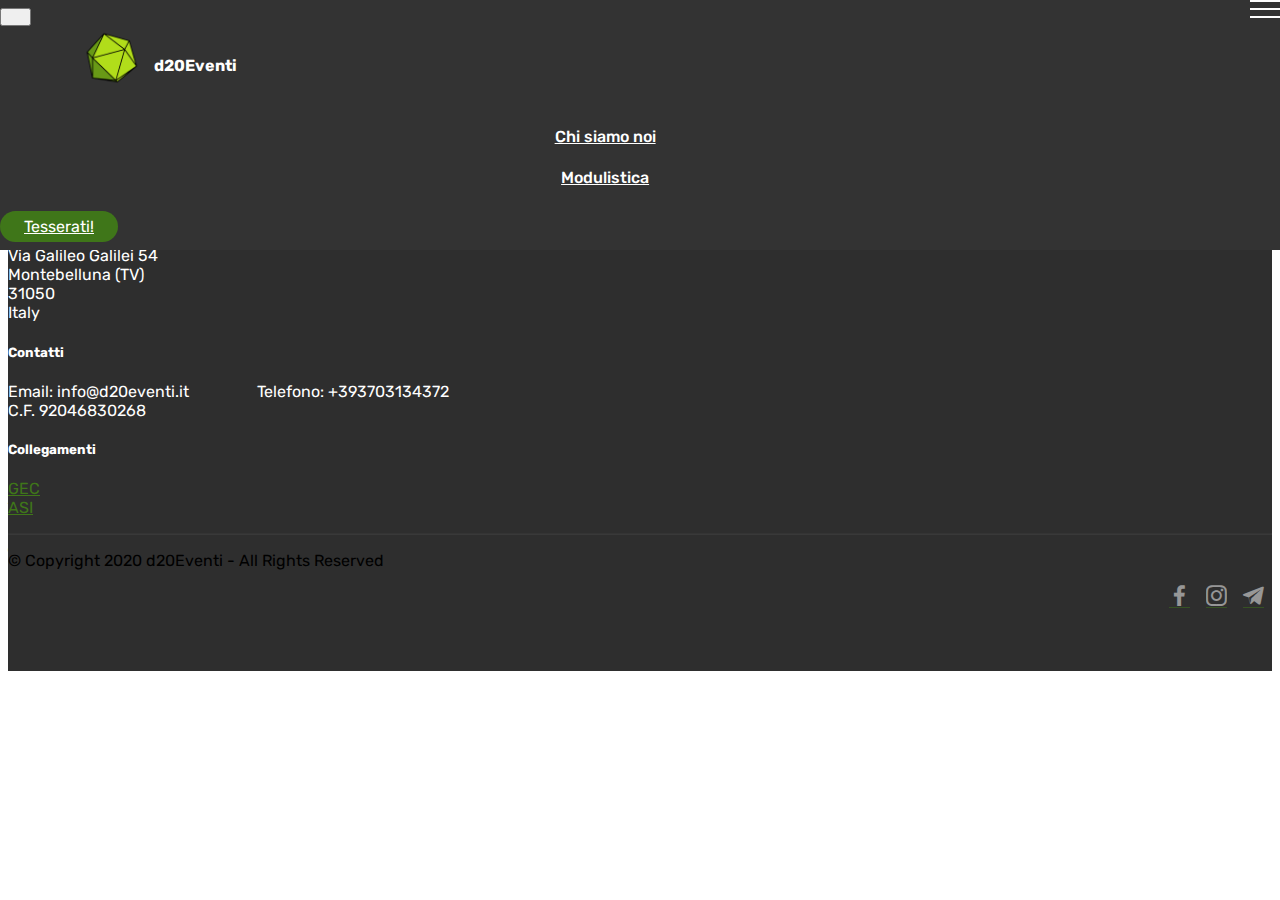
==== chisiamo.html @ 53512206 "Secondo giro" ====
<!DOCTYPE html>
<html  >
<head>
  <!-- Site made with Mobirise Website Builder v4.11.6, https://mobirise.com -->
  <meta charset="UTF-8">
  <meta http-equiv="X-UA-Compatible" content="IE=edge">
  <meta name="generator" content="Mobirise v4.11.6, mobirise.com">
  <meta name="viewport" content="width=device-width, initial-scale=1, minimum-scale=1">
  <link rel="shortcut icon" href="assets/images/favicon-128x128.png" type="image/x-icon">
  <meta name="description" content="I fondatori dell'associazione">
  
  <title>Chi siamo</title>
  <link rel="stylesheet" href="assets/web/assets/mobirise-icons/mobirise-icons.css">
  <link rel="stylesheet" href="assets/bootstrap/css/bootstrap.min.css">
  <link rel="stylesheet" href="assets/bootstrap/css/bootstrap-grid.min.css">
  <link rel="stylesheet" href="assets/bootstrap/css/bootstrap-reboot.min.css">
  <link rel="stylesheet" href="assets/web/assets/gdpr-plugin/gdpr-styles.css">
  <link rel="stylesheet" href="assets/tether/tether.min.css">
  <link rel="stylesheet" href="assets/dropdown/css/style.css">
  <link rel="stylesheet" href="assets/socicon/css/styles.css">
  <link rel="stylesheet" href="assets/theme/css/style.css">
  <link rel="preload" as="style" href="assets/mobirise/css/mbr-additional.css"><link rel="stylesheet" href="assets/mobirise/css/mbr-additional.css" type="text/css">
  
  
  
</head>
<body>
  <section class="menu cid-rOtOmk4y36" once="menu" id="menu1-c">

    

    <nav class="navbar navbar-expand beta-menu navbar-dropdown align-items-center navbar-fixed-top navbar-toggleable-sm">
        <button class="navbar-toggler navbar-toggler-right" type="button" data-toggle="collapse" data-target="#navbarSupportedContent" aria-controls="navbarSupportedContent" aria-expanded="false" aria-label="Toggle navigation">
            <div class="hamburger">
                <span></span>
                <span></span>
                <span></span>
                <span></span>
            </div>
        </button>
        <div class="menu-logo">
            <div class="navbar-brand">
                <span class="navbar-logo">
                    <a href="index.html">
                         <img src="assets/images/favicon-128x128.png" alt="Mobirise" title="" style="height: 3.8rem;">
                    </a>
                </span>
                <span class="navbar-caption-wrap"><a class="navbar-caption text-white display-4" href="index.html">
                        d20Eventi</a></span>
            </div>
        </div>
        <div class="collapse navbar-collapse" id="navbarSupportedContent">
            <ul class="navbar-nav nav-dropdown" data-app-modern-menu="true"><li class="nav-item">
                    <a class="nav-link link text-white display-4" href="chisiamo.html">
                        <span class="mbri-home mbr-iconfont mbr-iconfont-btn"></span>
                        Chi siamo noi</a>
                </li>
                <li class="nav-item dropdown">
                    <a class="nav-link link text-white dropdown-toggle display-4" href="https://mobirise.co" data-toggle="dropdown-submenu" aria-expanded="false"><span class="mbri-file mbr-iconfont mbr-iconfont-btn"></span>
                        
                        Modulistica</a><div class="dropdown-menu"><a class="text-white dropdown-item display-4" href="terms.html">Condizioni di servizio<br></a><a class="text-white dropdown-item display-4" href="policy.html">Privacy Policy</a></div>
                </li></ul>
            <div class="navbar-buttons mbr-section-btn"><a class="btn btn-sm btn-primary display-4" href="https://mobirise.co"><span class="mbri-speed mbr-iconfont mbr-iconfont-btn"></span>
                    
                    Tesserati!</a></div>
        </div>
    </nav>
</section>

<section class="engine"><a href="https://mobirise.info/v">html templates</a></section><section class="cid-rOu14uo75H" id="footer1-e">

    

    

    <div class="container">
        <div class="media-container-row content text-white">
            <div class="col-12 col-md-3">
                <div class="media-wrap">
                    <a href="index.html">
                        <img src="assets/images/favicon-128x128.png" alt="Mobirise" title="">
                    </a>
                </div>
            </div>
            <div class="col-12 col-md-3 mbr-fonts-style display-7">
                <h5 class="pb-3">
                    Indirizzo
                </h5>
                <p class="mbr-text">Via Galileo Galilei 54<br>Montebelluna (TV)<br>31050&nbsp;<br>Italy</p>
            </div>
            <div class="col-12 col-md-3 mbr-fonts-style display-7">
                <h5 class="pb-3">
                    Contatti
                </h5>
                <p class="mbr-text">
                    Email: info@d20eventi.it &nbsp; &nbsp; &nbsp; &nbsp; &nbsp; &nbsp; &nbsp; &nbsp; Telefono: +393703134372
<br>C.F. 92046830268<br></p>
            </div>
            <div class="col-12 col-md-3 mbr-fonts-style display-7">
                <h5 class="pb-3">
                    Collegamenti
                </h5>
                <p class="mbr-text"><a href="https://gec.gg" target="_blank">GEC</a><br><a href="http://www.asinazionale.it/" target="_blank">ASI</a><br></p>
            </div>
        </div>
        <div class="footer-lower">
            <div class="media-container-row">
                <div class="col-sm-12">
                    <hr>
                </div>
            </div>
            <div class="media-container-row mbr-white">
                <div class="col-sm-6 copyright">
                    <p class="mbr-text mbr-fonts-style display-7">
                        © Copyright 2020 d20Eventi - All Rights Reserved
                    </p>
                </div>
                <div class="col-md-6">
                    <div class="social-list align-right">
                        <div class="soc-item">
                            <a href="https://facebook.com/d20Eventi" target="_blank">
                                <span class="mbr-iconfont mbr-iconfont-social socicon-facebook socicon"></span>
                            </a>
                        </div>
                        <div class="soc-item">
                            <a href="https://www.instagram.com/d20eventi" target="_blank">
                                <span class="mbr-iconfont mbr-iconfont-social socicon-instagram socicon"></span>
                            </a>
                        </div>
                        <div class="soc-item">
                            <a href="https://t.me/d20eventi" target="_blank">
                                <span class="mbr-iconfont mbr-iconfont-social socicon-telegram socicon"></span>
                            </a>
                        </div>
                        
                        
                        
                    </div>
                </div>
            </div>
        </div>
    </div>
</section>


  <script src="assets/web/assets/jquery/jquery.min.js"></script>
  <script src="assets/popper/popper.min.js"></script>
  <script src="assets/bootstrap/js/bootstrap.min.js"></script>
  <script src="assets/tether/tether.min.js"></script>
  <script src="assets/web/assets/cookies-alert-plugin/cookies-alert-core.js"></script>
  <script src="assets/web/assets/cookies-alert-plugin/cookies-alert-script.js"></script>
  <script src="assets/smoothscroll/smooth-scroll.js"></script>
  <script src="assets/dropdown/js/nav-dropdown.js"></script>
  <script src="assets/dropdown/js/navbar-dropdown.js"></script>
  <script src="assets/touchswipe/jquery.touch-swipe.min.js"></script>
  <script src="assets/theme/js/script.js"></script>
  
  
<input name="cookieData" type="hidden" data-cookie-customDialogSelector='null' data-cookie-colorText='#424a4d' data-cookie-colorBg='rgba(234, 239, 241, 0.99)' data-cookie-textButton='Accetta' data-cookie-colorButton='' data-cookie-colorLink='#5fba21' data-cookie-underlineLink='true' data-cookie-text="Continuando accetti le nostre <a href='terms.html'>condizioni di servizio</a> e <a href='policy.html'>Privacy Policy</a>.">
  </body>
</html>
---- assets/web/assets/gdpr-plugin/gdpr-styles.css ----
.gdpr-block {
    padding: 10px;
    font-size: 14px;
    display: block;
    width: 100%;
    text-align: center;
}
.gdpr-block.covert {
	display: none;
}
.textGDPR {
    position: relative;
}
.gdpr-block label span.textGDPR input[name='gdpr']{
    width: 15px;
    height: 15px;
    margin: 0;
    position: absolute;
    top: 2px;
    left: -20px;
}
.gdpr-block label {
    color: #a7a7a7;
    vertical-align: middle;
    user-select: none;
    margin-bottom: 0;
}
---- assets/dropdown/css/style.css ----
.navbar-dropdown {
  left: 0;
  padding: 0;
  position: absolute;
  right: 0;
  top: 0;
  transition: all 0.45s ease;
  z-index: 1030;
  background: #282828; }
  .navbar-dropdown .navbar-logo {
    margin-right: 0.8rem;
    transition: margin 0.3s ease-in-out;
    vertical-align: middle; }
    .navbar-dropdown .navbar-logo img {
      height: 3.125rem;
      transition: all 0.3s ease-in-out; }
    .navbar-dropdown .navbar-logo.mbr-iconfont {
      font-size: 3.125rem;
      line-height: 3.125rem; }
  .navbar-dropdown .navbar-caption {
    font-weight: 700;
    white-space: normal;
    vertical-align: -4px;
    line-height: 3.125rem !important; }
    .navbar-dropdown .navbar-caption, .navbar-dropdown .navbar-caption:hover {
      color: inherit;
      text-decoration: none; }
  .navbar-dropdown .mbr-iconfont + .navbar-caption {
    vertical-align: -1px; }
  .navbar-dropdown.navbar-fixed-top {
    position: fixed; }
  .navbar-dropdown .navbar-brand span {
    vertical-align: -4px; }
  .navbar-dropdown.bg-color.transparent {
    background: none; }
  .navbar-dropdown.navbar-short .navbar-brand {
    padding: 0.625rem 0; }
    .navbar-dropdown.navbar-short .navbar-brand span {
      vertical-align: -1px; }
  .navbar-dropdown.navbar-short .navbar-caption {
    line-height: 2.375rem !important;
    vertical-align: -2px; }
  .navbar-dropdown.navbar-short .navbar-logo {
    margin-right: 0.5rem; }
    .navbar-dropdown.navbar-short .navbar-logo img {
      height: 2.375rem; }
    .navbar-dropdown.navbar-short .navbar-logo.mbr-iconfont {
      font-size: 2.375rem;
      line-height: 2.375rem; }
  .navbar-dropdown.navbar-short .mbr-table-cell {
    height: 3.625rem; }
  .navbar-dropdown .navbar-close {
    left: 0.6875rem;
    position: fixed;
    top: 0.75rem;
    z-index: 1000; }
  .navbar-dropdown .hamburger-icon {
    content: "";
    display: inline-block;
    vertical-align: middle;
    width: 16px;
    -webkit-box-shadow: 0 -6px 0 1px #282828,0 0 0 1px #282828,0 6px 0 1px #282828;
    -moz-box-shadow: 0 -6px 0 1px #282828,0 0 0 1px #282828,0 6px 0 1px #282828;
    box-shadow: 0 -6px 0 1px #282828,0 0 0 1px #282828,0 6px 0 1px #282828; }

.dropdown-menu .dropdown-toggle[data-toggle="dropdown-submenu"]::after {
  border-bottom: 0.35em solid transparent;
  border-left: 0.35em solid;
  border-right: 0;
  border-top: 0.35em solid transparent;
  margin-left: 0.3rem; }

.dropdown-menu .dropdown-item:focus {
  outline: 0; }

.nav-dropdown {
  font-size: 0.75rem;
  font-weight: 500;
  height: auto !important; }
  .nav-dropdown .nav-btn {
    padding-left: 1rem; }
  .nav-dropdown .link {
    margin: .667em 1.667em;
    font-weight: 500;
    padding: 0;
    transition: color .2s ease-in-out; }
    .nav-dropdown .link.dropdown-toggle {
      margin-right: 2.583em; }
      .nav-dropdown .link.dropdown-toggle::after {
        margin-left: .25rem;
        border-top: 0.35em solid;
        border-right: 0.35em solid transparent;
        border-left: 0.35em solid transparent;
        border-bottom: 0; }
      .nav-dropdown .link.dropdown-toggle[aria-expanded="true"] {
        margin: 0;
        padding: 0.667em 3.263em  0.667em 1.667em; }
  .nav-dropdown .link::after,
  .nav-dropdown .dropdown-item::after {
    color: inherit; }
  .nav-dropdown .btn {
    font-size: 0.75rem;
    font-weight: 700;
    letter-spacing: 0;
    margin-bottom: 0;
    padding-left: 1.25rem;
    padding-right: 1.25rem; }
  .nav-dropdown .dropdown-menu {
    border-radius: 0;
    border: 0;
    left: 0;
    margin: 0;
    padding-bottom: 1.25rem;
    padding-top: 1.25rem;
    position: relative; }
  .nav-dropdown .dropdown-submenu {
    margin-left: 0.125rem;
    top: 0; }
  .nav-dropdown .dropdown-item {
    font-weight: 500;
    line-height: 2;
    padding: 0.3846em 4.615em 0.3846em 1.5385em;
    position: relative;
    transition: color .2s ease-in-out, background-color .2s ease-in-out; }
    .nav-dropdown .dropdown-item::after {
      margin-top: -0.3077em;
      position: absolute;
      right: 1.1538em;
      top: 50%; }
    .nav-dropdown .dropdown-item:focus, .nav-dropdown .dropdown-item:hover {
      background: none; }

@media (max-width: 767px) {
  .nav-dropdown.navbar-toggleable-sm {
    bottom: 0;
    display: none;
    left: 0;
    overflow-x: hidden;
    position: fixed;
    top: 0;
    transform: translateX(-100%);
    -ms-transform: translateX(-100%);
    -webkit-transform: translateX(-100%);
    width: 18.75rem;
    z-index: 999; } }
.nav-dropdown.navbar-toggleable-xl {
  bottom: 0;
  display: none;
  left: 0;
  overflow-x: hidden;
  position: fixed;
  top: 0;
  transform: translateX(-100%);
  -ms-transform: translateX(-100%);
  -webkit-transform: translateX(-100%);
  width: 18.75rem;
  z-index: 999; }

.nav-dropdown-sm {
  display: block !important;
  overflow-x: hidden;
  overflow: auto;
  padding-top: 3.875rem; }
  .nav-dropdown-sm::after {
    content: "";
    display: block;
    height: 3rem;
    width: 100%; }
  .nav-dropdown-sm.collapse.in ~ .navbar-close {
    display: block !important; }
  .nav-dropdown-sm.collapsing, .nav-dropdown-sm.collapse.in {
    transform: translateX(0);
    -ms-transform: translateX(0);
    -webkit-transform: translateX(0);
    transition: all 0.25s ease-out;
    -webkit-transition: all 0.25s ease-out;
    background: #282828; }
  .nav-dropdown-sm.collapsing[aria-expanded="false"] {
    transform: translateX(-100%);
    -ms-transform: translateX(-100%);
    -webkit-transform: translateX(-100%); }
  .nav-dropdown-sm .nav-item {
    display: block;
    margin-left: 0 !important;
    padding-left: 0; }
  .nav-dropdown-sm .link,
  .nav-dropdown-sm .dropdown-item {
    border-top: 1px dotted rgba(255, 255, 255, 0.1);
    font-size: 0.8125rem;
    line-height: 1.6;
    margin: 0 !important;
    padding: 0.875rem 2.4rem 0.875rem 1.5625rem !important;
    position: relative;
    white-space: normal; }
    .nav-dropdown-sm .link:focus, .nav-dropdown-sm .link:hover,
    .nav-dropdown-sm .dropdown-item:focus,
    .nav-dropdown-sm .dropdown-item:hover {
      background: rgba(0, 0, 0, 0.2) !important;
      color: #c0a375; }
  .nav-dropdown-sm .nav-btn {
    position: relative;
    padding: 1.5625rem 1.5625rem 0 1.5625rem; }
    .nav-dropdown-sm .nav-btn::before {
      border-top: 1px dotted rgba(255, 255, 255, 0.1);
      content: "";
      left: 0;
      position: absolute;
      top: 0;
      width: 100%; }
    .nav-dropdown-sm .nav-btn + .nav-btn {
      padding-top: 0.625rem; }
      .nav-dropdown-sm .nav-btn + .nav-btn::before {
        display: none; }
  .nav-dropdown-sm .btn {
    padding: 0.625rem 0; }
  .nav-dropdown-sm .dropdown-toggle[data-toggle="dropdown-submenu"]::after {
    margin-left: .25rem;
    border-top: 0.35em solid;
    border-right: 0.35em solid transparent;
    border-left: 0.35em solid transparent;
    border-bottom: 0; }
  .nav-dropdown-sm .dropdown-toggle[data-toggle="dropdown-submenu"][aria-expanded="true"]::after {
    border-top: 0;
    border-right: 0.35em solid transparent;
    border-left: 0.35em solid transparent;
    border-bottom: 0.35em solid; }
  .nav-dropdown-sm .dropdown-menu {
    margin: 0;
    padding: 0;
    position: relative;
    top: 0;
    left: 0;
    width: 100%;
    border: 0;
    float: none;
    border-radius: 0;
    background: none; }
  .nav-dropdown-sm .dropdown-submenu {
    left: 100%;
    margin-left: 0.125rem;
    margin-top: -1.25rem;
    top: 0; }

.navbar-toggleable-sm .nav-dropdown .dropdown-menu {
  position: absolute; }

.navbar-toggleable-sm .nav-dropdown .dropdown-submenu {
  left: 100%;
  margin-left: 0.125rem;
  margin-top: -1.25rem;
  top: 0; }

.navbar-toggleable-sm.opened .nav-dropdown .dropdown-menu {
  position: relative; }

.navbar-toggleable-sm.opened .nav-dropdown .dropdown-submenu {
  left: 0;
  margin-left: 00rem;
  margin-top: 0rem;
  top: 0; }

.is-builder .nav-dropdown.collapsing {
  transition: none !important; }

/*# sourceMappingURL=style.css.map */
---- assets/socicon/css/styles.css ----
@charset "UTF-8";

@font-face {
  font-family: "socicon";
  src:url("../fonts/socicon.eot");
  src:url("../fonts/socicon.eot?#iefix") format("embedded-opentype"),
    url("../fonts/socicon.woff") format("woff"),
    url("../fonts/socicon.ttf") format("truetype"),
    url("../fonts/socicon.svg#socicon") format("svg");
  font-weight: normal;
  font-style: normal;
  font-display:swap;
}

[data-icon]:before {
  font-family: "socicon" !important;
  content: attr(data-icon);
  font-style: normal !important;
  font-weight: normal !important;
  font-variant: normal !important;
  text-transform: none !important;
  speak: none;
  line-height: 1;
  -webkit-font-smoothing: antialiased;
  -moz-osx-font-smoothing: grayscale;
}

[class^="socicon-"]:before,
[class*=" socicon-"]:before {
  font-family: "socicon" !important;
  font-style: normal !important;
  font-weight: normal !important;
  font-variant: normal !important;
  text-transform: none !important;
  speak: none;
  line-height: 1;
  -webkit-font-smoothing: antialiased;
  -moz-osx-font-smoothing: grayscale;
}

.socicon-modelmayhem:before {
  content: "\e000";
}
.socicon-mixcloud:before {
  content: "\e001";
}
.socicon-drupal:before {
  content: "\e002";
}
.socicon-swarm:before {
  content: "\e003";
}
.socicon-istock:before {
  content: "\e004";
}
.socicon-yammer:before {
  content: "\e005";
}
.socicon-ello:before {
  content: "\e006";
}
.socicon-stackoverflow:before {
  content: "\e007";
}
.socicon-persona:before {
  content: "\e008";
}
.socicon-triplej:before {
  content: "\e009";
}
.socicon-houzz:before {
  content: "\e00a";
}
.socicon-rss:before {
  content: "\e00b";
}
.socicon-paypal:before {
  content: "\e00c";
}
.socicon-odnoklassniki:before {
  content: "\e00d";
}
.socicon-airbnb:before {
  content: "\e00e";
}
.socicon-periscope:before {
  content: "\e00f";
}
.socicon-outlook:before {
  content: "\e010";
}
.socicon-coderwall:before {
  content: "\e011";
}
.socicon-tripadvisor:before {
  content: "\e012";
}
.socicon-appnet:before {
  content: "\e013";
}
.socicon-goodreads:before {
  content: "\e014";
}
.socicon-tripit:before {
  content: "\e015";
}
.socicon-lanyrd:before {
  content: "\e016";
}
.socicon-slideshare:before {
  content: "\e017";
}
.socicon-buffer:before {
  content: "\e018";
}
.socicon-disqus:before {
  content: "\e019";
}
.socicon-vkontakte:before {
  content: "\e01a";
}
.socicon-whatsapp:before {
  content: "\e01b";
}
.socicon-patreon:before {
  content: "\e01c";
}
.socicon-storehouse:before {
  content: "\e01d";
}
.socicon-pocket:before {
  content: "\e01e";
}
.socicon-mail:before {
  content: "\e01f";
}
.socicon-blogger:before {
  content: "\e020";
}
.socicon-technorati:before {
  content: "\e021";
}
.socicon-reddit:before {
  content: "\e022";
}
.socicon-dribbble:before {
  content: "\e023";
}
.socicon-stumbleupon:before {
  content: "\e024";
}
.socicon-digg:before {
  content: "\e025";
}
.socicon-envato:before {
  content: "\e026";
}
.socicon-behance:before {
  content: "\e027";
}
.socicon-delicious:before {
  content: "\e028";
}
.socicon-deviantart:before {
  content: "\e029";
}
.socicon-forrst:before {
  content: "\e02a";
}
.socicon-play:before {
  content: "\e02b";
}
.socicon-zerply:before {
  content: "\e02c";
}
.socicon-wikipedia:before {
  content: "\e02d";
}
.socicon-apple:before {
  content: "\e02e";
}
.socicon-flattr:before {
  content: "\e02f";
}
.socicon-github:before {
  content: "\e030";
}
.socicon-renren:before {
  content: "\e031";
}
.socicon-friendfeed:before {
  content: "\e032";
}
.socicon-newsvine:before {
  content: "\e033";
}
.socicon-identica:before {
  content: "\e034";
}
.socicon-bebo:before {
  content: "\e035";
}
.socicon-zynga:before {
  content: "\e036";
}
.socicon-steam:before {
  content: "\e037";
}
.socicon-xbox:before {
  content: "\e038";
}
.socicon-windows:before {
  content: "\e039";
}
.socicon-qq:before {
  content: "\e03a";
}
.socicon-douban:before {
  content: "\e03b";
}
.socicon-meetup:before {
  content: "\e03c";
}
.socicon-playstation:before {
  content: "\e03d";
}
.socicon-android:before {
  content: "\e03e";
}
.socicon-snapchat:before {
  content: "\e03f";
}
.socicon-twitter:before {
  content: "\e040";
}
.socicon-facebook:before {
  content: "\e041";
}
.socicon-googleplus:before {
  content: "\e042";
}
.socicon-pinterest:before {
  content: "\e043";
}
.socicon-foursquare:before {
  content: "\e044";
}
.socicon-yahoo:before {
  content: "\e045";
}
.socicon-skype:before {
  content: "\e046";
}
.socicon-yelp:before {
  content: "\e047";
}
.socicon-feedburner:before {
  content: "\e048";
}
.socicon-linkedin:before {
  content: "\e049";
}
.socicon-viadeo:before {
  content: "\e04a";
}
.socicon-xing:before {
  content: "\e04b";
}
.socicon-myspace:before {
  content: "\e04c";
}
.socicon-soundcloud:before {
  content: "\e04d";
}
.socicon-spotify:before {
  content: "\e04e";
}
.socicon-grooveshark:before {
  content: "\e04f";
}
.socicon-lastfm:before {
  content: "\e050";
}
.socicon-youtube:before {
  content: "\e051";
}
.socicon-vimeo:before {
  content: "\e052";
}
.socicon-dailymotion:before {
  content: "\e053";
}
.socicon-vine:before {
  content: "\e054";
}
.socicon-flickr:before {
  content: "\e055";
}
.socicon-500px:before {
  content: "\e056";
}
.socicon-wordpress:before {
  content: "\e058";
}
.socicon-tumblr:before {
  content: "\e059";
}
.socicon-twitch:before {
  content: "\e05a";
}
.socicon-8tracks:before {
  content: "\e05b";
}
.socicon-amazon:before {
  content: "\e05c";
}
.socicon-icq:before {
  content: "\e05d";
}
.socicon-smugmug:before {
  content: "\e05e";
}
.socicon-ravelry:before {
  content: "\e05f";
}
.socicon-weibo:before {
  content: "\e060";
}
.socicon-baidu:before {
  content: "\e061";
}
.socicon-angellist:before {
  content: "\e062";
}
.socicon-ebay:before {
  content: "\e063";
}
.socicon-imdb:before {
  content: "\e064";
}
.socicon-stayfriends:before {
  content: "\e065";
}
.socicon-residentadvisor:before {
  content: "\e066";
}
.socicon-google:before {
  content: "\e067";
}
.socicon-yandex:before {
  content: "\e068";
}
.socicon-sharethis:before {
  content: "\e069";
}
.socicon-bandcamp:before {
  content: "\e06a";
}
.socicon-itunes:before {
  content: "\e06b";
}
.socicon-deezer:before {
  content: "\e06c";
}
.socicon-telegram:before {
  content: "\e06e";
}
.socicon-openid:before {
  content: "\e06f";
}
.socicon-amplement:before {
  content: "\e070";
}
.socicon-viber:before {
  content: "\e071";
}
.socicon-zomato:before {
  content: "\e072";
}
.socicon-draugiem:before {
  content: "\e074";
}
.socicon-endomodo:before {
  content: "\e075";
}
.socicon-filmweb:before {
  content: "\e076";
}
.socicon-stackexchange:before {
  content: "\e077";
}
.socicon-wykop:before {
  content: "\e078";
}
.socicon-teamspeak:before {
  content: "\e079";
}
.socicon-teamviewer:before {
  content: "\e07a";
}
.socicon-ventrilo:before {
  content: "\e07b";
}
.socicon-younow:before {
  content: "\e07c";
}
.socicon-raidcall:before {
  content: "\e07d";
}
.socicon-mumble:before {
  content: "\e07e";
}
.socicon-medium:before {
  content: "\e06d";
}
.socicon-bebee:before {
  content: "\e07f";
}
.socicon-hitbox:before {
  content: "\e080";
}
.socicon-reverbnation:before {
  content: "\e081";
}
.socicon-formulr:before {
  content: "\e082";
}
.socicon-instagram:before {
  content: "\e057";
}
.socicon-battlenet:before {
  content: "\e083";
}
.socicon-chrome:before {
  content: "\e084";
}
.socicon-discord:before {
  content: "\e086";
}
.socicon-issuu:before {
  content: "\e087";
}
.socicon-macos:before {
  content: "\e088";
}
.socicon-firefox:before {
  content: "\e089";
}
.socicon-opera:before {
  content: "\e08d";
}
.socicon-keybase:before {
  content: "\e090";
}
.socicon-alliance:before {
  content: "\e091";
}
.socicon-livejournal:before {
  content: "\e092";
}
.socicon-googlephotos:before {
  content: "\e093";
}
.socicon-horde:before {
  content: "\e094";
}
.socicon-etsy:before {
  content: "\e095";
}
.socicon-zapier:before {
  content: "\e096";
}
.socicon-google-scholar:before {
  content: "\e097";
}
.socicon-researchgate:before {
  content: "\e098";
}
.socicon-wechat:before {
  content: "\e099";
}
.socicon-strava:before {
  content: "\e09a";
}
.socicon-line:before {
  content: "\e09b";
}
.socicon-lyft:before {
  content: "\e09c";
}
.socicon-uber:before {
  content: "\e09d";
}
.socicon-songkick:before {
  content: "\e09e";
}
.socicon-viewbug:before {
  content: "\e09f";
}
.socicon-googlegroups:before {
  content: "\e0a0";
}
.socicon-quora:before {
  content: "\e073";
}
.socicon-diablo:before {
  content: "\e085";
}
.socicon-blizzard:before {
  content: "\e0a1";
}
.socicon-hearthstone:before {
  content: "\e08b";
}
.socicon-heroes:before {
  content: "\e08a";
}
.socicon-overwatch:before {
  content: "\e08c";
}
.socicon-warcraft:before {
  content: "\e08e";
}
.socicon-starcraft:before {
  content: "\e08f";
}
.socicon-beam:before {
  content: "\e0a2";
}
.socicon-curse:before {
  content: "\e0a3";
}
.socicon-player:before {
  content: "\e0a4";
}
.socicon-streamjar:before {
  content: "\e0a5";
}
.socicon-nintendo:before {
  content: "\e0a6";
}
.socicon-hellocoton:before {
  content: "\e0a7";
}
---- assets/mobirise/css/mbr-additional.css ----
@import url(https://fonts.googleapis.com/css?family=Rubik:300,300i,400,400i,500,500i,700,700i,900,900i&display=swap);





body {
  font-family: Rubik;
}
.display-1 {
  font-family: 'Rubik', sans-serif;
  font-size: 4.25rem;
  font-display: swap;
}
.display-1 > .mbr-iconfont {
  font-size: 6.8rem;
}
.display-2 {
  font-family: 'Rubik', sans-serif;
  font-size: 3rem;
  font-display: swap;
}
.display-2 > .mbr-iconfont {
  font-size: 4.8rem;
}
.display-4 {
  font-family: 'Rubik', sans-serif;
  font-size: 1rem;
  font-display: swap;
}
.display-4 > .mbr-iconfont {
  font-size: 1.6rem;
}
.display-5 {
  font-family: 'Rubik', sans-serif;
  font-size: 1.5rem;
  font-display: swap;
}
.display-5 > .mbr-iconfont {
  font-size: 2.4rem;
}
.display-7 {
  font-family: 'Rubik', sans-serif;
  font-size: 1rem;
  font-display: swap;
}
.display-7 > .mbr-iconfont {
  font-size: 1.6rem;
}
/* ---- Fluid typography for mobile devices ---- */
/* 1.4 - font scale ratio ( bootstrap == 1.42857 ) */
/* 100vw - current viewport width */
/* (48 - 20)  48 == 48rem == 768px, 20 == 20rem == 320px(minimal supported viewport) */
/* 0.65 - min scale variable, may vary */
@media (max-width: 768px) {
  .display-1 {
    font-size: 3.4rem;
    font-size: calc( 2.1374999999999997rem + (4.25 - 2.1374999999999997) * ((100vw - 20rem) / (48 - 20)));
    line-height: calc( 1.4 * (2.1374999999999997rem + (4.25 - 2.1374999999999997) * ((100vw - 20rem) / (48 - 20))));
  }
  .display-2 {
    font-size: 2.4rem;
    font-size: calc( 1.7rem + (3 - 1.7) * ((100vw - 20rem) / (48 - 20)));
    line-height: calc( 1.4 * (1.7rem + (3 - 1.7) * ((100vw - 20rem) / (48 - 20))));
  }
  .display-4 {
    font-size: 0.8rem;
    font-size: calc( 1rem + (1 - 1) * ((100vw - 20rem) / (48 - 20)));
    line-height: calc( 1.4 * (1rem + (1 - 1) * ((100vw - 20rem) / (48 - 20))));
  }
  .display-5 {
    font-size: 1.2rem;
    font-size: calc( 1.175rem + (1.5 - 1.175) * ((100vw - 20rem) / (48 - 20)));
    line-height: calc( 1.4 * (1.175rem + (1.5 - 1.175) * ((100vw - 20rem) / (48 - 20))));
  }
}
/* Buttons */
.btn {
  padding: 1rem 3rem;
  border-radius: 3px;
}
.btn-sm {
  padding: 0.6rem 1.5rem;
  border-radius: 3px;
}
.btn-md {
  padding: 1rem 3rem;
  border-radius: 3px;
}
.btn-lg {
  padding: 1.2rem 3.2rem;
  border-radius: 3px;
}
.bg-primary {
  background-color: #3f7619 !important;
}
.bg-success {
  background-color: #55b4d4 !important;
}
.bg-info {
  background-color: #82786e !important;
}
.bg-warning {
  background-color: #879a9f !important;
}
.bg-danger {
  background-color: #b1a374 !important;
}
.btn-primary,
.btn-primary:active {
  background-color: #3f7619 !important;
  border-color: #3f7619 !important;
  color: #ffffff !important;
}
.btn-primary:hover,
.btn-primary:focus,
.btn-primary.focus,
.btn-primary.active {
  color: #ffffff !important;
  background-color: #1d370c !important;
  border-color: #1d370c !important;
}
.btn-primary.disabled,
.btn-primary:disabled {
  color: #ffffff !important;
  background-color: #1d370c !important;
  border-color: #1d370c !important;
}
.btn-secondary,
.btn-secondary:active {
  background-color: #3f7619 !important;
  border-color: #3f7619 !important;
  color: #ffffff !important;
}
.btn-secondary:hover,
.btn-secondary:focus,
.btn-secondary.focus,
.btn-secondary.active {
  color: #ffffff !important;
  background-color: #1d370c !important;
  border-color: #1d370c !important;
}
.btn-secondary.disabled,
.btn-secondary:disabled {
  color: #ffffff !important;
  background-color: #1d370c !important;
  border-color: #1d370c !important;
}
.btn-info,
.btn-info:active {
  background-color: #82786e !important;
  border-color: #82786e !important;
  color: #ffffff !important;
}
.btn-info:hover,
.btn-info:focus,
.btn-info.focus,
.btn-info.active {
  color: #ffffff !important;
  background-color: #59524b !important;
  border-color: #59524b !important;
}
.btn-info.disabled,
.btn-info:disabled {
  color: #ffffff !important;
  background-color: #59524b !important;
  border-color: #59524b !important;
}
.btn-success,
.btn-success:active {
  background-color: #55b4d4 !important;
  border-color: #55b4d4 !important;
  color: #ffffff !important;
}
.btn-success:hover,
.btn-success:focus,
.btn-success.focus,
.btn-success.active {
  color: #ffffff !important;
  background-color: #2d8fb0 !important;
  border-color: #2d8fb0 !important;
}
.btn-success.disabled,
.btn-success:disabled {
  color: #ffffff !important;
  background-color: #2d8fb0 !important;
  border-color: #2d8fb0 !important;
}
.btn-warning,
.btn-warning:active {
  background-color: #879a9f !important;
  border-color: #879a9f !important;
  color: #ffffff !important;
}
.btn-warning:hover,
.btn-warning:focus,
.btn-warning.focus,
.btn-warning.active {
  color: #ffffff !important;
  background-color: #617479 !important;
  border-color: #617479 !important;
}
.btn-warning.disabled,
.btn-warning:disabled {
  color: #ffffff !important;
  background-color: #617479 !important;
  border-color: #617479 !important;
}
.btn-danger,
.btn-danger:active {
  background-color: #b1a374 !important;
  border-color: #b1a374 !important;
  color: #ffffff !important;
}
.btn-danger:hover,
.btn-danger:focus,
.btn-danger.focus,
.btn-danger.active {
  color: #ffffff !important;
  background-color: #8b7d4e !important;
  border-color: #8b7d4e !important;
}
.btn-danger.disabled,
.btn-danger:disabled {
  color: #ffffff !important;
  background-color: #8b7d4e !important;
  border-color: #8b7d4e !important;
}
.btn-white {
  color: #333333 !important;
}
.btn-white,
.btn-white:active {
  background-color: #ffffff !important;
  border-color: #ffffff !important;
  color: #808080 !important;
}
.btn-white:hover,
.btn-white:focus,
.btn-white.focus,
.btn-white.active {
  color: #808080 !important;
  background-color: #d9d9d9 !important;
  border-color: #d9d9d9 !important;
}
.btn-white.disabled,
.btn-white:disabled {
  color: #808080 !important;
  background-color: #d9d9d9 !important;
  border-color: #d9d9d9 !important;
}
.btn-black,
.btn-black:active {
  background-color: #333333 !important;
  border-color: #333333 !important;
  color: #ffffff !important;
}
.btn-black:hover,
.btn-black:focus,
.btn-black.focus,
.btn-black.active {
  color: #ffffff !important;
  background-color: #0d0d0d !important;
  border-color: #0d0d0d !important;
}
.btn-black.disabled,
.btn-black:disabled {
  color: #ffffff !important;
  background-color: #0d0d0d !important;
  border-color: #0d0d0d !important;
}
.btn-primary-outline,
.btn-primary-outline:active {
  background: none;
  border-color: #122207;
  color: #122207;
}
.btn-primary-outline:hover,
.btn-primary-outline:focus,
.btn-primary-outline.focus,
.btn-primary-outline.active {
  color: #ffffff;
  background-color: #3f7619;
  border-color: #3f7619;
}
.btn-primary-outline.disabled,
.btn-primary-outline:disabled {
  color: #ffffff !important;
  background-color: #3f7619 !important;
  border-color: #3f7619 !important;
}
.btn-secondary-outline,
.btn-secondary-outline:active {
  background: none;
  border-color: #122207;
  color: #122207;
}
.btn-secondary-outline:hover,
.btn-secondary-outline:focus,
.btn-secondary-outline.focus,
.btn-secondary-outline.active {
  color: #ffffff;
  background-color: #3f7619;
  border-color: #3f7619;
}
.btn-secondary-outline.disabled,
.btn-secondary-outline:disabled {
  color: #ffffff !important;
  background-color: #3f7619 !important;
  border-color: #3f7619 !important;
}
.btn-info-outline,
.btn-info-outline:active {
  background: none;
  border-color: #4b453f;
  color: #4b453f;
}
.btn-info-outline:hover,
.btn-info-outline:focus,
.btn-info-outline.focus,
.btn-info-outline.active {
  color: #ffffff;
  background-color: #82786e;
  border-color: #82786e;
}
.btn-info-outline.disabled,
.btn-info-outline:disabled {
  color: #ffffff !important;
  background-color: #82786e !important;
  border-color: #82786e !important;
}
.btn-success-outline,
.btn-success-outline:active {
  background: none;
  border-color: #277e9c;
  color: #277e9c;
}
.btn-success-outline:hover,
.btn-success-outline:focus,
.btn-success-outline.focus,
.btn-success-outline.active {
  color: #ffffff;
  background-color: #55b4d4;
  border-color: #55b4d4;
}
.btn-success-outline.disabled,
.btn-success-outline:disabled {
  color: #ffffff !important;
  background-color: #55b4d4 !important;
  border-color: #55b4d4 !important;
}
.btn-warning-outline,
.btn-warning-outline:active {
  background: none;
  border-color: #55666b;
  color: #55666b;
}
.btn-warning-outline:hover,
.btn-warning-outline:focus,
.btn-warning-outline.focus,
.btn-warning-outline.active {
  color: #ffffff;
  background-color: #879a9f;
  border-color: #879a9f;
}
.btn-warning-outline.disabled,
.btn-warning-outline:disabled {
  color: #ffffff !important;
  background-color: #879a9f !important;
  border-color: #879a9f !important;
}
.btn-danger-outline,
.btn-danger-outline:active {
  background: none;
  border-color: #7a6e45;
  color: #7a6e45;
}
.btn-danger-outline:hover,
.btn-danger-outline:focus,
.btn-danger-outline.focus,
.btn-danger-outline.active {
  color: #ffffff;
  background-color: #b1a374;
  border-color: #b1a374;
}
.btn-danger-outline.disabled,
.btn-danger-outline:disabled {
  color: #ffffff !important;
  background-color: #b1a374 !important;
  border-color: #b1a374 !important;
}
.btn-black-outline,
.btn-black-outline:active {
  background: none;
  border-color: #000000;
  color: #000000;
}
.btn-black-outline:hover,
.btn-black-outline:focus,
.btn-black-outline.focus,
.btn-black-outline.active {
  color: #ffffff;
  background-color: #333333;
  border-color: #333333;
}
.btn-black-outline.disabled,
.btn-black-outline:disabled {
  color: #ffffff !important;
  background-color: #333333 !important;
  border-color: #333333 !important;
}
.btn-white-outline,
.btn-white-outline:active,
.btn-white-outline.active {
  background: none;
  border-color: #ffffff;
  color: #ffffff;
}
.btn-white-outline:hover,
.btn-white-outline:focus,
.btn-white-outline.focus {
  color: #333333;
  background-color: #ffffff;
  border-color: #ffffff;
}
.text-primary {
  color: #3f7619 !important;
}
.text-secondary {
  color: #3f7619 !important;
}
.text-success {
  color: #55b4d4 !important;
}
.text-info {
  color: #82786e !important;
}
.text-warning {
  color: #879a9f !important;
}
.text-danger {
  color: #b1a374 !important;
}
.text-white {
  color: #ffffff !important;
}
.text-black {
  color: #000000 !important;
}
a.text-primary:hover,
a.text-primary:focus {
  color: #122207 !important;
}
a.text-secondary:hover,
a.text-secondary:focus {
  color: #122207 !important;
}
a.text-success:hover,
a.text-success:focus {
  color: #277e9c !important;
}
a.text-info:hover,
a.text-info:focus {
  color: #4b453f !important;
}
a.text-warning:hover,
a.text-warning:focus {
  color: #55666b !important;
}
a.text-danger:hover,
a.text-danger:focus {
  color: #7a6e45 !important;
}
a.text-white:hover,
a.text-white:focus {
  color: #b3b3b3 !important;
}
a.text-black:hover,
a.text-black:focus {
  color: #4d4d4d !important;
}
.alert-success {
  background-color: #70c770;
}
.alert-info {
  background-color: #82786e;
}
.alert-warning {
  background-color: #879a9f;
}
.alert-danger {
  background-color: #b1a374;
}
.mbr-section-btn a.btn:not(.btn-form) {
  border-radius: 100px;
}
.mbr-section-btn a.btn:not(.btn-form):hover,
.mbr-section-btn a.btn:not(.btn-form):focus {
  box-shadow: none !important;
}
.mbr-section-btn a.btn:not(.btn-form):hover,
.mbr-section-btn a.btn:not(.btn-form):focus {
  box-shadow: 0 10px 40px 0 rgba(0, 0, 0, 0.2) !important;
  -webkit-box-shadow: 0 10px 40px 0 rgba(0, 0, 0, 0.2) !important;
}
.mbr-gallery-filter li a {
  border-radius: 100px !important;
}
.mbr-gallery-filter li.active .btn {
  background-color: #3f7619;
  border-color: #3f7619;
  color: #ffffff;
}
.mbr-gallery-filter li.active .btn:focus {
  box-shadow: none;
}
.nav-tabs .nav-link {
  border-radius: 100px !important;
}
a,
a:hover {
  color: #3f7619;
}
.mbr-plan-header.bg-primary .mbr-plan-subtitle,
.mbr-plan-header.bg-primary .mbr-plan-price-desc {
  color: #79d539;
}
.mbr-plan-header.bg-success .mbr-plan-subtitle,
.mbr-plan-header.bg-success .mbr-plan-price-desc {
  color: #f8fcfd;
}
.mbr-plan-header.bg-info .mbr-plan-subtitle,
.mbr-plan-header.bg-info .mbr-plan-price-desc {
  color: #beb8b2;
}
.mbr-plan-header.bg-warning .mbr-plan-subtitle,
.mbr-plan-header.bg-warning .mbr-plan-price-desc {
  color: #ced6d8;
}
.mbr-plan-header.bg-danger .mbr-plan-subtitle,
.mbr-plan-header.bg-danger .mbr-plan-price-desc {
  color: #dfd9c6;
}
/* Scroll to top button*/
.scrollToTop_wraper {
  display: none;
}
.form-control {
  font-family: 'Rubik', sans-serif;
  font-size: 1rem;
  font-display: swap;
}
.form-control > .mbr-iconfont {
  font-size: 1.6rem;
}
blockquote {
  border-color: #3f7619;
}
/* Forms */
.mbr-form .btn {
  margin: .4rem 0;
}
.mbr-form .input-group-btn a.btn {
  border-radius: 100px !important;
}
.mbr-form .input-group-btn a.btn:hover {
  box-shadow: 0 10px 40px 0 rgba(0, 0, 0, 0.2);
}
.mbr-form .input-group-btn button[type="submit"] {
  border-radius: 100px !important;
  padding: 1rem 3rem;
}
.mbr-form .input-group-btn button[type="submit"]:hover {
  box-shadow: 0 10px 40px 0 rgba(0, 0, 0, 0.2);
}
.form2 .form-control {
  border-top-left-radius: 100px;
  border-bottom-left-radius: 100px;
}
.form2 .input-group-btn a.btn {
  border-top-left-radius: 0 !important;
  border-bottom-left-radius: 0 !important;
}
.form2 .input-group-btn button[type="submit"] {
  border-top-left-radius: 0 !important;
  border-bottom-left-radius: 0 !important;
}
.form3 input[type="email"] {
  border-radius: 100px !important;
}
@media (max-width: 349px) {
  .form2 input[type="email"] {
    border-radius: 100px !important;
  }
  .form2 .input-group-btn a.btn {
    border-radius: 100px !important;
  }
  .form2 .input-group-btn button[type="submit"] {
    border-radius: 100px !important;
  }
}
@media (max-width: 767px) {
  .btn {
    font-size: .75rem !important;
  }
  .btn .mbr-iconfont {
    font-size: 1rem !important;
  }
}
/* Footer */
.mbr-footer-content li::before,
.mbr-footer .mbr-contacts li::before {
  background: #3f7619;
}
.mbr-footer-content li a:hover,
.mbr-footer .mbr-contacts li a:hover {
  color: #3f7619;
}
.footer3 input[type="email"],
.footer4 input[type="email"] {
  border-radius: 100px !important;
}
.footer3 .input-group-btn a.btn,
.footer4 .input-group-btn a.btn {
  border-radius: 100px !important;
}
.footer3 .input-group-btn button[type="submit"],
.footer4 .input-group-btn button[type="submit"] {
  border-radius: 100px !important;
}
/* Headers*/
.header13 .form-inline input[type="email"],
.header14 .form-inline input[type="email"] {
  border-radius: 100px;
}
.header13 .form-inline input[type="text"],
.header14 .form-inline input[type="text"] {
  border-radius: 100px;
}
.header13 .form-inline input[type="tel"],
.header14 .form-inline input[type="tel"] {
  border-radius: 100px;
}
.header13 .form-inline a.btn,
.header14 .form-inline a.btn {
  border-radius: 100px;
}
.header13 .form-inline button,
.header14 .form-inline button {
  border-radius: 100px !important;
}
@media screen and (-ms-high-contrast: active), (-ms-high-contrast: none) {
  .card-wrapper {
    flex: auto !important;
  }
}
.jq-selectbox li:hover,
.jq-selectbox li.selected {
  background-color: #3f7619;
  color: #ffffff;
}
.jq-selectbox .jq-selectbox__trigger-arrow,
.jq-number__spin.minus:after,
.jq-number__spin.plus:after {
  transition: 0.4s;
  border-top-color: currentColor;
  border-bottom-color: currentColor;
}
.jq-selectbox:hover .jq-selectbox__trigger-arrow,
.jq-number__spin.minus:hover:after,
.jq-number__spin.plus:hover:after {
  border-top-color: #3f7619;
  border-bottom-color: #3f7619;
}
.xdsoft_datetimepicker .xdsoft_calendar td.xdsoft_default,
.xdsoft_datetimepicker .xdsoft_calendar td.xdsoft_current,
.xdsoft_datetimepicker .xdsoft_timepicker .xdsoft_time_box > div > div.xdsoft_current {
  color: #ffffff !important;
  background-color: #3f7619 !important;
  box-shadow: none !important;
}
.xdsoft_datetimepicker .xdsoft_calendar td:hover,
.xdsoft_datetimepicker .xdsoft_timepicker .xdsoft_time_box > div > div:hover {
  color: #ffffff !important;
  background: #3f7619 !important;
  box-shadow: none !important;
}
.lazy-bg {
  background-image: none !important;
}
.lazy-placeholder:not(section),
.lazy-none {
  display: block;
  position: relative;
  padding-bottom: 56.25%;
}
iframe.lazy-placeholder,
.lazy-placeholder:after {
  content: '';
  position: absolute;
  width: 100px;
  height: 100px;
  background: transparent no-repeat center;
  background-size: contain;
  top: 50%;
  left: 50%;
  transform: translateX(-50%) translateY(-50%);
  background-image: url("data:image/svg+xml;charset=UTF-8,%3csvg width='32' height='32' viewBox='0 0 64 64' xmlns='http://www.w3.org/2000/svg' stroke='%233f7619' %3e%3cg fill='none' fill-rule='evenodd'%3e%3cg transform='translate(16 16)' stroke-width='2'%3e%3ccircle stroke-opacity='.5' cx='16' cy='16' r='16'/%3e%3cpath d='M32 16c0-9.94-8.06-16-16-16'%3e%3canimateTransform attributeName='transform' type='rotate' from='0 16 16' to='360 16 16' dur='1s' repeatCount='indefinite'/%3e%3c/path%3e%3c/g%3e%3c/g%3e%3c/svg%3e");
}
section.lazy-placeholder:after {
  opacity: 0.3;
}
.cid-rOtOmk4y36 .navbar {
  padding: .5rem 0;
  background: #333333;
  transition: none;
  min-height: 77px;
}
.cid-rOtOmk4y36 .navbar-dropdown.bg-color.transparent.opened {
  background: #333333;
}
.cid-rOtOmk4y36 a {
  font-style: normal;
}
.cid-rOtOmk4y36 .nav-item span {
  padding-right: 0.4em;
  line-height: 0.5em;
  vertical-align: text-bottom;
  position: relative;
  text-decoration: none;
}
.cid-rOtOmk4y36 .nav-item a {
  display: -webkit-flex;
  align-items: center;
  justify-content: center;
  padding: 0.7rem 0 !important;
  margin: 0rem .65rem !important;
  -webkit-align-items: center;
  -webkit-justify-content: center;
}
.cid-rOtOmk4y36 .nav-item:focus,
.cid-rOtOmk4y36 .nav-link:focus {
  outline: none;
}
.cid-rOtOmk4y36 .btn {
  padding: 0.4rem 1.5rem;
  display: -webkit-inline-flex;
  align-items: center;
  -webkit-align-items: center;
}
.cid-rOtOmk4y36 .btn .mbr-iconfont {
  font-size: 1.6rem;
}
.cid-rOtOmk4y36 .menu-logo {
  margin-right: auto;
}
.cid-rOtOmk4y36 .menu-logo .navbar-brand {
  display: flex;
  margin-left: 5rem;
  padding: 0;
  transition: padding .2s;
  min-height: 3.8rem;
  -webkit-align-items: center;
  align-items: center;
}
.cid-rOtOmk4y36 .menu-logo .navbar-brand .navbar-caption-wrap {
  display: flex;
  -webkit-align-items: center;
  align-items: center;
  word-break: break-word;
  min-width: 7rem;
  margin: .3rem 0;
}
.cid-rOtOmk4y36 .menu-logo .navbar-brand .navbar-caption-wrap .navbar-caption {
  line-height: 1.2rem !important;
  padding-right: 2rem;
}
.cid-rOtOmk4y36 .menu-logo .navbar-brand .navbar-logo {
  font-size: 4rem;
  transition: font-size 0.25s;
}
.cid-rOtOmk4y36 .menu-logo .navbar-brand .navbar-logo img {
  display: flex;
}
.cid-rOtOmk4y36 .menu-logo .navbar-brand .navbar-logo .mbr-iconfont {
  transition: font-size 0.25s;
}
.cid-rOtOmk4y36 .menu-logo .navbar-brand .navbar-logo a {
  display: inline-flex;
}
.cid-rOtOmk4y36 .navbar-toggleable-sm .navbar-collapse {
  justify-content: flex-end;
  -webkit-justify-content: flex-end;
  padding-right: 5rem;
  width: auto;
}
.cid-rOtOmk4y36 .navbar-toggleable-sm .navbar-collapse .navbar-nav {
  flex-wrap: wrap;
  -webkit-flex-wrap: wrap;
  padding-left: 0;
}
.cid-rOtOmk4y36 .navbar-toggleable-sm .navbar-collapse .navbar-nav .nav-item {
  -webkit-align-self: center;
  align-self: center;
}
.cid-rOtOmk4y36 .navbar-toggleable-sm .navbar-collapse .navbar-buttons {
  padding-left: 0;
  padding-bottom: 0;
}
.cid-rOtOmk4y36 .dropdown .dropdown-menu {
  background: #333333;
  display: none;
  position: absolute;
  min-width: 5rem;
  padding-top: 1.4rem;
  padding-bottom: 1.4rem;
  text-align: left;
}
.cid-rOtOmk4y36 .dropdown .dropdown-menu .dropdown-item {
  width: auto;
  padding: 0.235em 1.5385em 0.235em 1.5385em !important;
}
.cid-rOtOmk4y36 .dropdown .dropdown-menu .dropdown-item::after {
  right: 0.5rem;
}
.cid-rOtOmk4y36 .dropdown .dropdown-menu .dropdown-submenu {
  margin: 0;
}
.cid-rOtOmk4y36 .dropdown.open > .dropdown-menu {
  display: block;
}
.cid-rOtOmk4y36 .navbar-toggleable-sm.opened:after {
  position: absolute;
  width: 100vw;
  height: 100vh;
  content: '';
  background-color: rgba(0, 0, 0, 0.1);
  left: 0;
  bottom: 0;
  transform: translateY(100%);
  -webkit-transform: translateY(100%);
  z-index: 1000;
}
.cid-rOtOmk4y36 .navbar.navbar-short {
  min-height: 60px;
  transition: all .2s;
}
.cid-rOtOmk4y36 .navbar.navbar-short .navbar-toggler-right {
  top: 20px;
}
.cid-rOtOmk4y36 .navbar.navbar-short .navbar-logo a {
  font-size: 2.5rem !important;
  line-height: 2.5rem;
  transition: font-size 0.25s;
}
.cid-rOtOmk4y36 .navbar.navbar-short .navbar-logo a .mbr-iconfont {
  font-size: 2.5rem !important;
}
.cid-rOtOmk4y36 .navbar.navbar-short .navbar-logo a img {
  height: 3rem !important;
}
.cid-rOtOmk4y36 .navbar.navbar-short .navbar-brand {
  min-height: 3rem;
}
.cid-rOtOmk4y36 button.navbar-toggler {
  width: 31px;
  height: 18px;
  cursor: pointer;
  transition: all .2s;
  top: 1.5rem;
  right: 1rem;
}
.cid-rOtOmk4y36 button.navbar-toggler:focus {
  outline: none;
}
.cid-rOtOmk4y36 button.navbar-toggler .hamburger span {
  position: absolute;
  right: 0;
  width: 30px;
  height: 2px;
  border-right: 5px;
  background-color: #ffffff;
}
.cid-rOtOmk4y36 button.navbar-toggler .hamburger span:nth-child(1) {
  top: 0;
  transition: all .2s;
}
.cid-rOtOmk4y36 button.navbar-toggler .hamburger span:nth-child(2) {
  top: 8px;
  transition: all .15s;
}
.cid-rOtOmk4y36 button.navbar-toggler .hamburger span:nth-child(3) {
  top: 8px;
  transition: all .15s;
}
.cid-rOtOmk4y36 button.navbar-toggler .hamburger span:nth-child(4) {
  top: 16px;
  transition: all .2s;
}
.cid-rOtOmk4y36 nav.opened .hamburger span:nth-child(1) {
  top: 8px;
  width: 0;
  opacity: 0;
  right: 50%;
  transition: all .2s;
}
.cid-rOtOmk4y36 nav.opened .hamburger span:nth-child(2) {
  -webkit-transform: rotate(45deg);
  transform: rotate(45deg);
  transition: all .25s;
}
.cid-rOtOmk4y36 nav.opened .hamburger span:nth-child(3) {
  -webkit-transform: rotate(-45deg);
  transform: rotate(-45deg);
  transition: all .25s;
}
.cid-rOtOmk4y36 nav.opened .hamburger span:nth-child(4) {
  top: 8px;
  width: 0;
  opacity: 0;
  right: 50%;
  transition: all .2s;
}
.cid-rOtOmk4y36 .collapsed.navbar-expand {
  flex-direction: column;
  -webkit-flex-direction: column;
}
.cid-rOtOmk4y36 .collapsed .btn {
  display: -webkit-flex;
}
.cid-rOtOmk4y36 .collapsed .navbar-collapse {
  display: none !important;
  padding-right: 0 !important;
}
.cid-rOtOmk4y36 .collapsed .navbar-collapse.collapsing,
.cid-rOtOmk4y36 .collapsed .navbar-collapse.show {
  display: block !important;
}
.cid-rOtOmk4y36 .collapsed .navbar-collapse.collapsing .navbar-nav,
.cid-rOtOmk4y36 .collapsed .navbar-collapse.show .navbar-nav {
  display: block;
  text-align: center;
}
.cid-rOtOmk4y36 .collapsed .navbar-collapse.collapsing .navbar-nav .nav-item,
.cid-rOtOmk4y36 .collapsed .navbar-collapse.show .navbar-nav .nav-item {
  clear: both;
}
.cid-rOtOmk4y36 .collapsed .navbar-collapse.collapsing .navbar-buttons,
.cid-rOtOmk4y36 .collapsed .navbar-collapse.show .navbar-buttons {
  text-align: center;
}
.cid-rOtOmk4y36 .collapsed .navbar-collapse.collapsing .navbar-buttons:last-child,
.cid-rOtOmk4y36 .collapsed .navbar-collapse.show .navbar-buttons:last-child {
  margin-bottom: 1rem;
}
@media (min-width: 1024px) {
  .cid-rOtOmk4y36 .collapsed:not(.navbar-short) .navbar-collapse {
    max-height: calc(98.5vh - 3.8rem);
  }
}
.cid-rOtOmk4y36 .collapsed button.navbar-toggler {
  display: block;
}
.cid-rOtOmk4y36 .collapsed .navbar-brand {
  margin-left: 1rem !important;
}
.cid-rOtOmk4y36 .collapsed .navbar-toggleable-sm {
  flex-direction: column;
  -webkit-flex-direction: column;
}
.cid-rOtOmk4y36 .collapsed .dropdown .dropdown-menu {
  width: 100%;
  text-align: center;
  position: relative;
  opacity: 0;
  overflow: hidden;
  display: block;
  height: 0;
  visibility: hidden;
  padding: 0;
  transition-duration: .5s;
  transition-property: opacity,padding,height;
}
.cid-rOtOmk4y36 .collapsed .dropdown.open > .dropdown-menu {
  position: relative;
  opacity: 1;
  height: auto;
  padding: 1.4rem 0;
  visibility: visible;
}
.cid-rOtOmk4y36 .collapsed .dropdown .dropdown-submenu {
  left: 0;
  text-align: center;
  width: 100%;
}
.cid-rOtOmk4y36 .collapsed .dropdown .dropdown-toggle[data-toggle="dropdown-submenu"]::after {
  margin-top: 0;
  position: inherit;
  right: 0;
  top: 50%;
  display: inline-block;
  width: 0;
  height: 0;
  margin-left: .3em;
  vertical-align: middle;
  content: "";
  border-top: .30em solid;
  border-right: .30em solid transparent;
  border-left: .30em solid transparent;
}
@media (max-width: 1023px) {
  .cid-rOtOmk4y36 .navbar-expand {
    flex-direction: column;
    -webkit-flex-direction: column;
  }
  .cid-rOtOmk4y36 img {
    height: 3.8rem !important;
  }
  .cid-rOtOmk4y36 .btn {
    display: -webkit-flex;
  }
  .cid-rOtOmk4y36 button.navbar-toggler {
    display: block;
  }
  .cid-rOtOmk4y36 .navbar-brand {
    margin-left: 1rem !important;
  }
  .cid-rOtOmk4y36 .navbar-toggleable-sm {
    flex-direction: column;
    -webkit-flex-direction: column;
  }
  .cid-rOtOmk4y36 .navbar-collapse {
    display: none !important;
    padding-right: 0 !important;
  }
  .cid-rOtOmk4y36 .navbar-collapse.collapsing,
  .cid-rOtOmk4y36 .navbar-collapse.show {
    display: block !important;
  }
  .cid-rOtOmk4y36 .navbar-collapse.collapsing .navbar-nav,
  .cid-rOtOmk4y36 .navbar-collapse.show .navbar-nav {
    display: block;
    text-align: center;
  }
  .cid-rOtOmk4y36 .navbar-collapse.collapsing .navbar-nav .nav-item,
  .cid-rOtOmk4y36 .navbar-collapse.show .navbar-nav .nav-item {
    clear: both;
  }
  .cid-rOtOmk4y36 .navbar-collapse.collapsing .navbar-buttons,
  .cid-rOtOmk4y36 .navbar-collapse.show .navbar-buttons {
    text-align: center;
  }
  .cid-rOtOmk4y36 .navbar-collapse.collapsing .navbar-buttons:last-child,
  .cid-rOtOmk4y36 .navbar-collapse.show .navbar-buttons:last-child {
    margin-bottom: 1rem;
  }
  .cid-rOtOmk4y36 .dropdown .dropdown-menu {
    width: 100%;
    text-align: center;
    position: relative;
    opacity: 0;
    overflow: hidden;
    display: block;
    height: 0;
    visibility: hidden;
    padding: 0;
    transition-duration: .5s;
    transition-property: opacity,padding,height;
  }
  .cid-rOtOmk4y36 .dropdown.open > .dropdown-menu {
    position: relative;
    opacity: 1;
    height: auto;
    padding: 1.4rem 0;
    visibility: visible;
  }
  .cid-rOtOmk4y36 .dropdown .dropdown-submenu {
    left: 0;
    text-align: center;
    width: 100%;
  }
  .cid-rOtOmk4y36 .dropdown .dropdown-toggle[data-toggle="dropdown-submenu"]::after {
    margin-top: 0;
    position: inherit;
    right: 0;
    top: 50%;
    display: inline-block;
    width: 0;
    height: 0;
    margin-left: .3em;
    vertical-align: middle;
    content: "";
    border-top: .30em solid;
    border-right: .30em solid transparent;
    border-left: .30em solid transparent;
  }
}
@media (min-width: 767px) {
  .cid-rOtOmk4y36 .menu-logo {
    flex-shrink: 0;
    -webkit-flex-shrink: 0;
  }
}
.cid-rOtOmk4y36 .navbar-collapse {
  flex-basis: auto;
  -webkit-flex-basis: auto;
}
.cid-rOtOmk4y36 .nav-link:hover,
.cid-rOtOmk4y36 .dropdown-item:hover {
  color: #c1c1c1 !important;
}
.cid-qTkA127IK8 {
  background-image: url("../../../assets/images/logo-scheletrico-1897x1066.png");
}
.cid-qTkA127IK8 H1 {
  color: #232323;
}
.cid-qTkA127IK8 .mbr-text,
.cid-qTkA127IK8 .mbr-section-btn {
  color: #232323;
}
.cid-rBM9e2dbga {
  background-image: url("../../../assets/images/logo-definitivo-131-2000x1125.png");
}
.cid-rBM9e2dbga .form-control,
.cid-rBM9e2dbga .form-control:focus {
  background: #ffffff;
  border: 1px solid #ffffff;
}
.cid-rBM9e2dbga .form-container {
  transition: all .2s;
  border: 1px solid #ffffff;
  padding: 1rem;
}
.cid-rBM9e2dbga textarea.form-control {
  min-height: 188px;
}
.cid-rBM9e2dbga .input-group-btn {
  justify-content: center;
  -webkit-justify-content: center;
}
@media (min-width: 768px) {
  .cid-rBM9e2dbga .content-container {
    padding-right: 5rem;
  }
}
.cid-rOtM5QlO4R {
  padding-top: 60px;
  padding-bottom: 60px;
  background-color: #2e2e2e;
}
@media (max-width: 767px) {
  .cid-rOtM5QlO4R .content {
    text-align: center;
  }
  .cid-rOtM5QlO4R .content > div:not(:last-child) {
    margin-bottom: 2rem;
  }
}
@media (max-width: 767px) {
  .cid-rOtM5QlO4R .media-wrap {
    margin-bottom: 1rem;
  }
}
.cid-rOtM5QlO4R .media-wrap .mbr-iconfont-logo {
  font-size: 7.5rem;
  color: #f36;
}
.cid-rOtM5QlO4R .media-wrap img {
  height: 6rem;
}
@media (max-width: 767px) {
  .cid-rOtM5QlO4R .footer-lower .copyright {
    margin-bottom: 1rem;
    text-align: center;
  }
}
.cid-rOtM5QlO4R .footer-lower hr {
  margin: 1rem 0;
  border-color: #fff;
  opacity: .05;
}
.cid-rOtM5QlO4R .footer-lower .social-list {
  padding-left: 0;
  margin-bottom: 0;
  list-style: none;
  display: flex;
  -webkit-flex-wrap: wrap;
  flex-wrap: wrap;
  -webkit-justify-content: flex-end;
  justify-content: flex-end;
}
.cid-rOtM5QlO4R .footer-lower .social-list .mbr-iconfont-social {
  font-size: 1.3rem;
  color: #fff;
}
.cid-rOtM5QlO4R .footer-lower .social-list .soc-item {
  margin: 0 .5rem;
}
.cid-rOtM5QlO4R .footer-lower .social-list a {
  margin: 0;
  opacity: .5;
  -webkit-transition: .2s linear;
  transition: .2s linear;
}
.cid-rOtM5QlO4R .footer-lower .social-list a:hover {
  opacity: 1;
}
@media (max-width: 767px) {
  .cid-rOtM5QlO4R .footer-lower .social-list {
    -webkit-justify-content: center;
    justify-content: center;
  }
}
.cid-rOtOmk4y36 .navbar {
  padding: .5rem 0;
  background: #333333;
  transition: none;
  min-height: 77px;
}
.cid-rOtOmk4y36 .navbar-dropdown.bg-color.transparent.opened {
  background: #333333;
}
.cid-rOtOmk4y36 a {
  font-style: normal;
}
.cid-rOtOmk4y36 .nav-item span {
  padding-right: 0.4em;
  line-height: 0.5em;
  vertical-align: text-bottom;
  position: relative;
  text-decoration: none;
}
.cid-rOtOmk4y36 .nav-item a {
  display: -webkit-flex;
  align-items: center;
  justify-content: center;
  padding: 0.7rem 0 !important;
  margin: 0rem .65rem !important;
  -webkit-align-items: center;
  -webkit-justify-content: center;
}
.cid-rOtOmk4y36 .nav-item:focus,
.cid-rOtOmk4y36 .nav-link:focus {
  outline: none;
}
.cid-rOtOmk4y36 .btn {
  padding: 0.4rem 1.5rem;
  display: -webkit-inline-flex;
  align-items: center;
  -webkit-align-items: center;
}
.cid-rOtOmk4y36 .btn .mbr-iconfont {
  font-size: 1.6rem;
}
.cid-rOtOmk4y36 .menu-logo {
  margin-right: auto;
}
.cid-rOtOmk4y36 .menu-logo .navbar-brand {
  display: flex;
  margin-left: 5rem;
  padding: 0;
  transition: padding .2s;
  min-height: 3.8rem;
  -webkit-align-items: center;
  align-items: center;
}
.cid-rOtOmk4y36 .menu-logo .navbar-brand .navbar-caption-wrap {
  display: flex;
  -webkit-align-items: center;
  align-items: center;
  word-break: break-word;
  min-width: 7rem;
  margin: .3rem 0;
}
.cid-rOtOmk4y36 .menu-logo .navbar-brand .navbar-caption-wrap .navbar-caption {
  line-height: 1.2rem !important;
  padding-right: 2rem;
}
.cid-rOtOmk4y36 .menu-logo .navbar-brand .navbar-logo {
  font-size: 4rem;
  transition: font-size 0.25s;
}
.cid-rOtOmk4y36 .menu-logo .navbar-brand .navbar-logo img {
  display: flex;
}
.cid-rOtOmk4y36 .menu-logo .navbar-brand .navbar-logo .mbr-iconfont {
  transition: font-size 0.25s;
}
.cid-rOtOmk4y36 .menu-logo .navbar-brand .navbar-logo a {
  display: inline-flex;
}
.cid-rOtOmk4y36 .navbar-toggleable-sm .navbar-collapse {
  justify-content: flex-end;
  -webkit-justify-content: flex-end;
  padding-right: 5rem;
  width: auto;
}
.cid-rOtOmk4y36 .navbar-toggleable-sm .navbar-collapse .navbar-nav {
  flex-wrap: wrap;
  -webkit-flex-wrap: wrap;
  padding-left: 0;
}
.cid-rOtOmk4y36 .navbar-toggleable-sm .navbar-collapse .navbar-nav .nav-item {
  -webkit-align-self: center;
  align-self: center;
}
.cid-rOtOmk4y36 .navbar-toggleable-sm .navbar-collapse .navbar-buttons {
  padding-left: 0;
  padding-bottom: 0;
}
.cid-rOtOmk4y36 .dropdown .dropdown-menu {
  background: #333333;
  display: none;
  position: absolute;
  min-width: 5rem;
  padding-top: 1.4rem;
  padding-bottom: 1.4rem;
  text-align: left;
}
.cid-rOtOmk4y36 .dropdown .dropdown-menu .dropdown-item {
  width: auto;
  padding: 0.235em 1.5385em 0.235em 1.5385em !important;
}
.cid-rOtOmk4y36 .dropdown .dropdown-menu .dropdown-item::after {
  right: 0.5rem;
}
.cid-rOtOmk4y36 .dropdown .dropdown-menu .dropdown-submenu {
  margin: 0;
}
.cid-rOtOmk4y36 .dropdown.open > .dropdown-menu {
  display: block;
}
.cid-rOtOmk4y36 .navbar-toggleable-sm.opened:after {
  position: absolute;
  width: 100vw;
  height: 100vh;
  content: '';
  background-color: rgba(0, 0, 0, 0.1);
  left: 0;
  bottom: 0;
  transform: translateY(100%);
  -webkit-transform: translateY(100%);
  z-index: 1000;
}
.cid-rOtOmk4y36 .navbar.navbar-short {
  min-height: 60px;
  transition: all .2s;
}
.cid-rOtOmk4y36 .navbar.navbar-short .navbar-toggler-right {
  top: 20px;
}
.cid-rOtOmk4y36 .navbar.navbar-short .navbar-logo a {
  font-size: 2.5rem !important;
  line-height: 2.5rem;
  transition: font-size 0.25s;
}
.cid-rOtOmk4y36 .navbar.navbar-short .navbar-logo a .mbr-iconfont {
  font-size: 2.5rem !important;
}
.cid-rOtOmk4y36 .navbar.navbar-short .navbar-logo a img {
  height: 3rem !important;
}
.cid-rOtOmk4y36 .navbar.navbar-short .navbar-brand {
  min-height: 3rem;
}
.cid-rOtOmk4y36 button.navbar-toggler {
  width: 31px;
  height: 18px;
  cursor: pointer;
  transition: all .2s;
  top: 1.5rem;
  right: 1rem;
}
.cid-rOtOmk4y36 button.navbar-toggler:focus {
  outline: none;
}
.cid-rOtOmk4y36 button.navbar-toggler .hamburger span {
  position: absolute;
  right: 0;
  width: 30px;
  height: 2px;
  border-right: 5px;
  background-color: #ffffff;
}
.cid-rOtOmk4y36 button.navbar-toggler .hamburger span:nth-child(1) {
  top: 0;
  transition: all .2s;
}
.cid-rOtOmk4y36 button.navbar-toggler .hamburger span:nth-child(2) {
  top: 8px;
  transition: all .15s;
}
.cid-rOtOmk4y36 button.navbar-toggler .hamburger span:nth-child(3) {
  top: 8px;
  transition: all .15s;
}
.cid-rOtOmk4y36 button.navbar-toggler .hamburger span:nth-child(4) {
  top: 16px;
  transition: all .2s;
}
.cid-rOtOmk4y36 nav.opened .hamburger span:nth-child(1) {
  top: 8px;
  width: 0;
  opacity: 0;
  right: 50%;
  transition: all .2s;
}
.cid-rOtOmk4y36 nav.opened .hamburger span:nth-child(2) {
  -webkit-transform: rotate(45deg);
  transform: rotate(45deg);
  transition: all .25s;
}
.cid-rOtOmk4y36 nav.opened .hamburger span:nth-child(3) {
  -webkit-transform: rotate(-45deg);
  transform: rotate(-45deg);
  transition: all .25s;
}
.cid-rOtOmk4y36 nav.opened .hamburger span:nth-child(4) {
  top: 8px;
  width: 0;
  opacity: 0;
  right: 50%;
  transition: all .2s;
}
.cid-rOtOmk4y36 .collapsed.navbar-expand {
  flex-direction: column;
  -webkit-flex-direction: column;
}
.cid-rOtOmk4y36 .collapsed .btn {
  display: -webkit-flex;
}
.cid-rOtOmk4y36 .collapsed .navbar-collapse {
  display: none !important;
  padding-right: 0 !important;
}
.cid-rOtOmk4y36 .collapsed .navbar-collapse.collapsing,
.cid-rOtOmk4y36 .collapsed .navbar-collapse.show {
  display: block !important;
}
.cid-rOtOmk4y36 .collapsed .navbar-collapse.collapsing .navbar-nav,
.cid-rOtOmk4y36 .collapsed .navbar-collapse.show .navbar-nav {
  display: block;
  text-align: center;
}
.cid-rOtOmk4y36 .collapsed .navbar-collapse.collapsing .navbar-nav .nav-item,
.cid-rOtOmk4y36 .collapsed .navbar-collapse.show .navbar-nav .nav-item {
  clear: both;
}
.cid-rOtOmk4y36 .collapsed .navbar-collapse.collapsing .navbar-buttons,
.cid-rOtOmk4y36 .collapsed .navbar-collapse.show .navbar-buttons {
  text-align: center;
}
.cid-rOtOmk4y36 .collapsed .navbar-collapse.collapsing .navbar-buttons:last-child,
.cid-rOtOmk4y36 .collapsed .navbar-collapse.show .navbar-buttons:last-child {
  margin-bottom: 1rem;
}
@media (min-width: 1024px) {
  .cid-rOtOmk4y36 .collapsed:not(.navbar-short) .navbar-collapse {
    max-height: calc(98.5vh - 3.8rem);
  }
}
.cid-rOtOmk4y36 .collapsed button.navbar-toggler {
  display: block;
}
.cid-rOtOmk4y36 .collapsed .navbar-brand {
  margin-left: 1rem !important;
}
.cid-rOtOmk4y36 .collapsed .navbar-toggleable-sm {
  flex-direction: column;
  -webkit-flex-direction: column;
}
.cid-rOtOmk4y36 .collapsed .dropdown .dropdown-menu {
  width: 100%;
  text-align: center;
  position: relative;
  opacity: 0;
  overflow: hidden;
  display: block;
  height: 0;
  visibility: hidden;
  padding: 0;
  transition-duration: .5s;
  transition-property: opacity,padding,height;
}
.cid-rOtOmk4y36 .collapsed .dropdown.open > .dropdown-menu {
  position: relative;
  opacity: 1;
  height: auto;
  padding: 1.4rem 0;
  visibility: visible;
}
.cid-rOtOmk4y36 .collapsed .dropdown .dropdown-submenu {
  left: 0;
  text-align: center;
  width: 100%;
}
.cid-rOtOmk4y36 .collapsed .dropdown .dropdown-toggle[data-toggle="dropdown-submenu"]::after {
  margin-top: 0;
  position: inherit;
  right: 0;
  top: 50%;
  display: inline-block;
  width: 0;
  height: 0;
  margin-left: .3em;
  vertical-align: middle;
  content: "";
  border-top: .30em solid;
  border-right: .30em solid transparent;
  border-left: .30em solid transparent;
}
@media (max-width: 1023px) {
  .cid-rOtOmk4y36 .navbar-expand {
    flex-direction: column;
    -webkit-flex-direction: column;
  }
  .cid-rOtOmk4y36 img {
    height: 3.8rem !important;
  }
  .cid-rOtOmk4y36 .btn {
    display: -webkit-flex;
  }
  .cid-rOtOmk4y36 button.navbar-toggler {
    display: block;
  }
  .cid-rOtOmk4y36 .navbar-brand {
    margin-left: 1rem !important;
  }
  .cid-rOtOmk4y36 .navbar-toggleable-sm {
    flex-direction: column;
    -webkit-flex-direction: column;
  }
  .cid-rOtOmk4y36 .navbar-collapse {
    display: none !important;
    padding-right: 0 !important;
  }
  .cid-rOtOmk4y36 .navbar-collapse.collapsing,
  .cid-rOtOmk4y36 .navbar-collapse.show {
    display: block !important;
  }
  .cid-rOtOmk4y36 .navbar-collapse.collapsing .navbar-nav,
  .cid-rOtOmk4y36 .navbar-collapse.show .navbar-nav {
    display: block;
    text-align: center;
  }
  .cid-rOtOmk4y36 .navbar-collapse.collapsing .navbar-nav .nav-item,
  .cid-rOtOmk4y36 .navbar-collapse.show .navbar-nav .nav-item {
    clear: both;
  }
  .cid-rOtOmk4y36 .navbar-collapse.collapsing .navbar-buttons,
  .cid-rOtOmk4y36 .navbar-collapse.show .navbar-buttons {
    text-align: center;
  }
  .cid-rOtOmk4y36 .navbar-collapse.collapsing .navbar-buttons:last-child,
  .cid-rOtOmk4y36 .navbar-collapse.show .navbar-buttons:last-child {
    margin-bottom: 1rem;
  }
  .cid-rOtOmk4y36 .dropdown .dropdown-menu {
    width: 100%;
    text-align: center;
    position: relative;
    opacity: 0;
    overflow: hidden;
    display: block;
    height: 0;
    visibility: hidden;
    padding: 0;
    transition-duration: .5s;
    transition-property: opacity,padding,height;
  }
  .cid-rOtOmk4y36 .dropdown.open > .dropdown-menu {
    position: relative;
    opacity: 1;
    height: auto;
    padding: 1.4rem 0;
    visibility: visible;
  }
  .cid-rOtOmk4y36 .dropdown .dropdown-submenu {
    left: 0;
    text-align: center;
    width: 100%;
  }
  .cid-rOtOmk4y36 .dropdown .dropdown-toggle[data-toggle="dropdown-submenu"]::after {
    margin-top: 0;
    position: inherit;
    right: 0;
    top: 50%;
    display: inline-block;
    width: 0;
    height: 0;
    margin-left: .3em;
    vertical-align: middle;
    content: "";
    border-top: .30em solid;
    border-right: .30em solid transparent;
    border-left: .30em solid transparent;
  }
}
@media (min-width: 767px) {
  .cid-rOtOmk4y36 .menu-logo {
    flex-shrink: 0;
    -webkit-flex-shrink: 0;
  }
}
.cid-rOtOmk4y36 .navbar-collapse {
  flex-basis: auto;
  -webkit-flex-basis: auto;
}
.cid-rOtOmk4y36 .nav-link:hover,
.cid-rOtOmk4y36 .dropdown-item:hover {
  color: #c1c1c1 !important;
}
.cid-rOu1aeMnbf {
  padding-top: 60px;
  padding-bottom: 60px;
  background-color: #2e2e2e;
}
@media (max-width: 767px) {
  .cid-rOu1aeMnbf .content {
    text-align: center;
  }
  .cid-rOu1aeMnbf .content > div:not(:last-child) {
    margin-bottom: 2rem;
  }
}
@media (max-width: 767px) {
  .cid-rOu1aeMnbf .media-wrap {
    margin-bottom: 1rem;
  }
}
.cid-rOu1aeMnbf .media-wrap .mbr-iconfont-logo {
  font-size: 7.5rem;
  color: #f36;
}
.cid-rOu1aeMnbf .media-wrap img {
  height: 6rem;
}
@media (max-width: 767px) {
  .cid-rOu1aeMnbf .footer-lower .copyright {
    margin-bottom: 1rem;
    text-align: center;
  }
}
.cid-rOu1aeMnbf .footer-lower hr {
  margin: 1rem 0;
  border-color: #fff;
  opacity: .05;
}
.cid-rOu1aeMnbf .footer-lower .social-list {
  padding-left: 0;
  margin-bottom: 0;
  list-style: none;
  display: flex;
  -webkit-flex-wrap: wrap;
  flex-wrap: wrap;
  -webkit-justify-content: flex-end;
  justify-content: flex-end;
}
.cid-rOu1aeMnbf .footer-lower .social-list .mbr-iconfont-social {
  font-size: 1.3rem;
  color: #fff;
}
.cid-rOu1aeMnbf .footer-lower .social-list .soc-item {
  margin: 0 .5rem;
}
.cid-rOu1aeMnbf .footer-lower .social-list a {
  margin: 0;
  opacity: .5;
  -webkit-transition: .2s linear;
  transition: .2s linear;
}
.cid-rOu1aeMnbf .footer-lower .social-list a:hover {
  opacity: 1;
}
@media (max-width: 767px) {
  .cid-rOu1aeMnbf .footer-lower .social-list {
    -webkit-justify-content: center;
    justify-content: center;
  }
}
.cid-rOtOmk4y36 .navbar {
  padding: .5rem 0;
  background: #333333;
  transition: none;
  min-height: 77px;
}
.cid-rOtOmk4y36 .navbar-dropdown.bg-color.transparent.opened {
  background: #333333;
}
.cid-rOtOmk4y36 a {
  font-style: normal;
}
.cid-rOtOmk4y36 .nav-item span {
  padding-right: 0.4em;
  line-height: 0.5em;
  vertical-align: text-bottom;
  position: relative;
  text-decoration: none;
}
.cid-rOtOmk4y36 .nav-item a {
  display: -webkit-flex;
  align-items: center;
  justify-content: center;
  padding: 0.7rem 0 !important;
  margin: 0rem .65rem !important;
  -webkit-align-items: center;
  -webkit-justify-content: center;
}
.cid-rOtOmk4y36 .nav-item:focus,
.cid-rOtOmk4y36 .nav-link:focus {
  outline: none;
}
.cid-rOtOmk4y36 .btn {
  padding: 0.4rem 1.5rem;
  display: -webkit-inline-flex;
  align-items: center;
  -webkit-align-items: center;
}
.cid-rOtOmk4y36 .btn .mbr-iconfont {
  font-size: 1.6rem;
}
.cid-rOtOmk4y36 .menu-logo {
  margin-right: auto;
}
.cid-rOtOmk4y36 .menu-logo .navbar-brand {
  display: flex;
  margin-left: 5rem;
  padding: 0;
  transition: padding .2s;
  min-height: 3.8rem;
  -webkit-align-items: center;
  align-items: center;
}
.cid-rOtOmk4y36 .menu-logo .navbar-brand .navbar-caption-wrap {
  display: flex;
  -webkit-align-items: center;
  align-items: center;
  word-break: break-word;
  min-width: 7rem;
  margin: .3rem 0;
}
.cid-rOtOmk4y36 .menu-logo .navbar-brand .navbar-caption-wrap .navbar-caption {
  line-height: 1.2rem !important;
  padding-right: 2rem;
}
.cid-rOtOmk4y36 .menu-logo .navbar-brand .navbar-logo {
  font-size: 4rem;
  transition: font-size 0.25s;
}
.cid-rOtOmk4y36 .menu-logo .navbar-brand .navbar-logo img {
  display: flex;
}
.cid-rOtOmk4y36 .menu-logo .navbar-brand .navbar-logo .mbr-iconfont {
  transition: font-size 0.25s;
}
.cid-rOtOmk4y36 .menu-logo .navbar-brand .navbar-logo a {
  display: inline-flex;
}
.cid-rOtOmk4y36 .navbar-toggleable-sm .navbar-collapse {
  justify-content: flex-end;
  -webkit-justify-content: flex-end;
  padding-right: 5rem;
  width: auto;
}
.cid-rOtOmk4y36 .navbar-toggleable-sm .navbar-collapse .navbar-nav {
  flex-wrap: wrap;
  -webkit-flex-wrap: wrap;
  padding-left: 0;
}
.cid-rOtOmk4y36 .navbar-toggleable-sm .navbar-collapse .navbar-nav .nav-item {
  -webkit-align-self: center;
  align-self: center;
}
.cid-rOtOmk4y36 .navbar-toggleable-sm .navbar-collapse .navbar-buttons {
  padding-left: 0;
  padding-bottom: 0;
}
.cid-rOtOmk4y36 .dropdown .dropdown-menu {
  background: #333333;
  display: none;
  position: absolute;
  min-width: 5rem;
  padding-top: 1.4rem;
  padding-bottom: 1.4rem;
  text-align: left;
}
.cid-rOtOmk4y36 .dropdown .dropdown-menu .dropdown-item {
  width: auto;
  padding: 0.235em 1.5385em 0.235em 1.5385em !important;
}
.cid-rOtOmk4y36 .dropdown .dropdown-menu .dropdown-item::after {
  right: 0.5rem;
}
.cid-rOtOmk4y36 .dropdown .dropdown-menu .dropdown-submenu {
  margin: 0;
}
.cid-rOtOmk4y36 .dropdown.open > .dropdown-menu {
  display: block;
}
.cid-rOtOmk4y36 .navbar-toggleable-sm.opened:after {
  position: absolute;
  width: 100vw;
  height: 100vh;
  content: '';
  background-color: rgba(0, 0, 0, 0.1);
  left: 0;
  bottom: 0;
  transform: translateY(100%);
  -webkit-transform: translateY(100%);
  z-index: 1000;
}
.cid-rOtOmk4y36 .navbar.navbar-short {
  min-height: 60px;
  transition: all .2s;
}
.cid-rOtOmk4y36 .navbar.navbar-short .navbar-toggler-right {
  top: 20px;
}
.cid-rOtOmk4y36 .navbar.navbar-short .navbar-logo a {
  font-size: 2.5rem !important;
  line-height: 2.5rem;
  transition: font-size 0.25s;
}
.cid-rOtOmk4y36 .navbar.navbar-short .navbar-logo a .mbr-iconfont {
  font-size: 2.5rem !important;
}
.cid-rOtOmk4y36 .navbar.navbar-short .navbar-logo a img {
  height: 3rem !important;
}
.cid-rOtOmk4y36 .navbar.navbar-short .navbar-brand {
  min-height: 3rem;
}
.cid-rOtOmk4y36 button.navbar-toggler {
  width: 31px;
  height: 18px;
  cursor: pointer;
  transition: all .2s;
  top: 1.5rem;
  right: 1rem;
}
.cid-rOtOmk4y36 button.navbar-toggler:focus {
  outline: none;
}
.cid-rOtOmk4y36 button.navbar-toggler .hamburger span {
  position: absolute;
  right: 0;
  width: 30px;
  height: 2px;
  border-right: 5px;
  background-color: #ffffff;
}
.cid-rOtOmk4y36 button.navbar-toggler .hamburger span:nth-child(1) {
  top: 0;
  transition: all .2s;
}
.cid-rOtOmk4y36 button.navbar-toggler .hamburger span:nth-child(2) {
  top: 8px;
  transition: all .15s;
}
.cid-rOtOmk4y36 button.navbar-toggler .hamburger span:nth-child(3) {
  top: 8px;
  transition: all .15s;
}
.cid-rOtOmk4y36 button.navbar-toggler .hamburger span:nth-child(4) {
  top: 16px;
  transition: all .2s;
}
.cid-rOtOmk4y36 nav.opened .hamburger span:nth-child(1) {
  top: 8px;
  width: 0;
  opacity: 0;
  right: 50%;
  transition: all .2s;
}
.cid-rOtOmk4y36 nav.opened .hamburger span:nth-child(2) {
  -webkit-transform: rotate(45deg);
  transform: rotate(45deg);
  transition: all .25s;
}
.cid-rOtOmk4y36 nav.opened .hamburger span:nth-child(3) {
  -webkit-transform: rotate(-45deg);
  transform: rotate(-45deg);
  transition: all .25s;
}
.cid-rOtOmk4y36 nav.opened .hamburger span:nth-child(4) {
  top: 8px;
  width: 0;
  opacity: 0;
  right: 50%;
  transition: all .2s;
}
.cid-rOtOmk4y36 .collapsed.navbar-expand {
  flex-direction: column;
  -webkit-flex-direction: column;
}
.cid-rOtOmk4y36 .collapsed .btn {
  display: -webkit-flex;
}
.cid-rOtOmk4y36 .collapsed .navbar-collapse {
  display: none !important;
  padding-right: 0 !important;
}
.cid-rOtOmk4y36 .collapsed .navbar-collapse.collapsing,
.cid-rOtOmk4y36 .collapsed .navbar-collapse.show {
  display: block !important;
}
.cid-rOtOmk4y36 .collapsed .navbar-collapse.collapsing .navbar-nav,
.cid-rOtOmk4y36 .collapsed .navbar-collapse.show .navbar-nav {
  display: block;
  text-align: center;
}
.cid-rOtOmk4y36 .collapsed .navbar-collapse.collapsing .navbar-nav .nav-item,
.cid-rOtOmk4y36 .collapsed .navbar-collapse.show .navbar-nav .nav-item {
  clear: both;
}
.cid-rOtOmk4y36 .collapsed .navbar-collapse.collapsing .navbar-buttons,
.cid-rOtOmk4y36 .collapsed .navbar-collapse.show .navbar-buttons {
  text-align: center;
}
.cid-rOtOmk4y36 .collapsed .navbar-collapse.collapsing .navbar-buttons:last-child,
.cid-rOtOmk4y36 .collapsed .navbar-collapse.show .navbar-buttons:last-child {
  margin-bottom: 1rem;
}
@media (min-width: 1024px) {
  .cid-rOtOmk4y36 .collapsed:not(.navbar-short) .navbar-collapse {
    max-height: calc(98.5vh - 3.8rem);
  }
}
.cid-rOtOmk4y36 .collapsed button.navbar-toggler {
  display: block;
}
.cid-rOtOmk4y36 .collapsed .navbar-brand {
  margin-left: 1rem !important;
}
.cid-rOtOmk4y36 .collapsed .navbar-toggleable-sm {
  flex-direction: column;
  -webkit-flex-direction: column;
}
.cid-rOtOmk4y36 .collapsed .dropdown .dropdown-menu {
  width: 100%;
  text-align: center;
  position: relative;
  opacity: 0;
  overflow: hidden;
  display: block;
  height: 0;
  visibility: hidden;
  padding: 0;
  transition-duration: .5s;
  transition-property: opacity,padding,height;
}
.cid-rOtOmk4y36 .collapsed .dropdown.open > .dropdown-menu {
  position: relative;
  opacity: 1;
  height: auto;
  padding: 1.4rem 0;
  visibility: visible;
}
.cid-rOtOmk4y36 .collapsed .dropdown .dropdown-submenu {
  left: 0;
  text-align: center;
  width: 100%;
}
.cid-rOtOmk4y36 .collapsed .dropdown .dropdown-toggle[data-toggle="dropdown-submenu"]::after {
  margin-top: 0;
  position: inherit;
  right: 0;
  top: 50%;
  display: inline-block;
  width: 0;
  height: 0;
  margin-left: .3em;
  vertical-align: middle;
  content: "";
  border-top: .30em solid;
  border-right: .30em solid transparent;
  border-left: .30em solid transparent;
}
@media (max-width: 1023px) {
  .cid-rOtOmk4y36 .navbar-expand {
    flex-direction: column;
    -webkit-flex-direction: column;
  }
  .cid-rOtOmk4y36 img {
    height: 3.8rem !important;
  }
  .cid-rOtOmk4y36 .btn {
    display: -webkit-flex;
  }
  .cid-rOtOmk4y36 button.navbar-toggler {
    display: block;
  }
  .cid-rOtOmk4y36 .navbar-brand {
    margin-left: 1rem !important;
  }
  .cid-rOtOmk4y36 .navbar-toggleable-sm {
    flex-direction: column;
    -webkit-flex-direction: column;
  }
  .cid-rOtOmk4y36 .navbar-collapse {
    display: none !important;
    padding-right: 0 !important;
  }
  .cid-rOtOmk4y36 .navbar-collapse.collapsing,
  .cid-rOtOmk4y36 .navbar-collapse.show {
    display: block !important;
  }
  .cid-rOtOmk4y36 .navbar-collapse.collapsing .navbar-nav,
  .cid-rOtOmk4y36 .navbar-collapse.show .navbar-nav {
    display: block;
    text-align: center;
  }
  .cid-rOtOmk4y36 .navbar-collapse.collapsing .navbar-nav .nav-item,
  .cid-rOtOmk4y36 .navbar-collapse.show .navbar-nav .nav-item {
    clear: both;
  }
  .cid-rOtOmk4y36 .navbar-collapse.collapsing .navbar-buttons,
  .cid-rOtOmk4y36 .navbar-collapse.show .navbar-buttons {
    text-align: center;
  }
  .cid-rOtOmk4y36 .navbar-collapse.collapsing .navbar-buttons:last-child,
  .cid-rOtOmk4y36 .navbar-collapse.show .navbar-buttons:last-child {
    margin-bottom: 1rem;
  }
  .cid-rOtOmk4y36 .dropdown .dropdown-menu {
    width: 100%;
    text-align: center;
    position: relative;
    opacity: 0;
    overflow: hidden;
    display: block;
    height: 0;
    visibility: hidden;
    padding: 0;
    transition-duration: .5s;
    transition-property: opacity,padding,height;
  }
  .cid-rOtOmk4y36 .dropdown.open > .dropdown-menu {
    position: relative;
    opacity: 1;
    height: auto;
    padding: 1.4rem 0;
    visibility: visible;
  }
  .cid-rOtOmk4y36 .dropdown .dropdown-submenu {
    left: 0;
    text-align: center;
    width: 100%;
  }
  .cid-rOtOmk4y36 .dropdown .dropdown-toggle[data-toggle="dropdown-submenu"]::after {
    margin-top: 0;
    position: inherit;
    right: 0;
    top: 50%;
    display: inline-block;
    width: 0;
    height: 0;
    margin-left: .3em;
    vertical-align: middle;
    content: "";
    border-top: .30em solid;
    border-right: .30em solid transparent;
    border-left: .30em solid transparent;
  }
}
@media (min-width: 767px) {
  .cid-rOtOmk4y36 .menu-logo {
    flex-shrink: 0;
    -webkit-flex-shrink: 0;
  }
}
.cid-rOtOmk4y36 .navbar-collapse {
  flex-basis: auto;
  -webkit-flex-basis: auto;
}
.cid-rOtOmk4y36 .nav-link:hover,
.cid-rOtOmk4y36 .dropdown-item:hover {
  color: #c1c1c1 !important;
}
.cid-rOu17qE3Od {
  padding-top: 60px;
  padding-bottom: 60px;
  background-color: #2e2e2e;
}
@media (max-width: 767px) {
  .cid-rOu17qE3Od .content {
    text-align: center;
  }
  .cid-rOu17qE3Od .content > div:not(:last-child) {
    margin-bottom: 2rem;
  }
}
@media (max-width: 767px) {
  .cid-rOu17qE3Od .media-wrap {
    margin-bottom: 1rem;
  }
}
.cid-rOu17qE3Od .media-wrap .mbr-iconfont-logo {
  font-size: 7.5rem;
  color: #f36;
}
.cid-rOu17qE3Od .media-wrap img {
  height: 6rem;
}
@media (max-width: 767px) {
  .cid-rOu17qE3Od .footer-lower .copyright {
    margin-bottom: 1rem;
    text-align: center;
  }
}
.cid-rOu17qE3Od .footer-lower hr {
  margin: 1rem 0;
  border-color: #fff;
  opacity: .05;
}
.cid-rOu17qE3Od .footer-lower .social-list {
  padding-left: 0;
  margin-bottom: 0;
  list-style: none;
  display: flex;
  -webkit-flex-wrap: wrap;
  flex-wrap: wrap;
  -webkit-justify-content: flex-end;
  justify-content: flex-end;
}
.cid-rOu17qE3Od .footer-lower .social-list .mbr-iconfont-social {
  font-size: 1.3rem;
  color: #fff;
}
.cid-rOu17qE3Od .footer-lower .social-list .soc-item {
  margin: 0 .5rem;
}
.cid-rOu17qE3Od .footer-lower .social-list a {
  margin: 0;
  opacity: .5;
  -webkit-transition: .2s linear;
  transition: .2s linear;
}
.cid-rOu17qE3Od .footer-lower .social-list a:hover {
  opacity: 1;
}
@media (max-width: 767px) {
  .cid-rOu17qE3Od .footer-lower .social-list {
    -webkit-justify-content: center;
    justify-content: center;
  }
}
.cid-rOtOmk4y36 .navbar {
  padding: .5rem 0;
  background: #333333;
  transition: none;
  min-height: 77px;
}
.cid-rOtOmk4y36 .navbar-dropdown.bg-color.transparent.opened {
  background: #333333;
}
.cid-rOtOmk4y36 a {
  font-style: normal;
}
.cid-rOtOmk4y36 .nav-item span {
  padding-right: 0.4em;
  line-height: 0.5em;
  vertical-align: text-bottom;
  position: relative;
  text-decoration: none;
}
.cid-rOtOmk4y36 .nav-item a {
  display: -webkit-flex;
  align-items: center;
  justify-content: center;
  padding: 0.7rem 0 !important;
  margin: 0rem .65rem !important;
  -webkit-align-items: center;
  -webkit-justify-content: center;
}
.cid-rOtOmk4y36 .nav-item:focus,
.cid-rOtOmk4y36 .nav-link:focus {
  outline: none;
}
.cid-rOtOmk4y36 .btn {
  padding: 0.4rem 1.5rem;
  display: -webkit-inline-flex;
  align-items: center;
  -webkit-align-items: center;
}
.cid-rOtOmk4y36 .btn .mbr-iconfont {
  font-size: 1.6rem;
}
.cid-rOtOmk4y36 .menu-logo {
  margin-right: auto;
}
.cid-rOtOmk4y36 .menu-logo .navbar-brand {
  display: flex;
  margin-left: 5rem;
  padding: 0;
  transition: padding .2s;
  min-height: 3.8rem;
  -webkit-align-items: center;
  align-items: center;
}
.cid-rOtOmk4y36 .menu-logo .navbar-brand .navbar-caption-wrap {
  display: flex;
  -webkit-align-items: center;
  align-items: center;
  word-break: break-word;
  min-width: 7rem;
  margin: .3rem 0;
}
.cid-rOtOmk4y36 .menu-logo .navbar-brand .navbar-caption-wrap .navbar-caption {
  line-height: 1.2rem !important;
  padding-right: 2rem;
}
.cid-rOtOmk4y36 .menu-logo .navbar-brand .navbar-logo {
  font-size: 4rem;
  transition: font-size 0.25s;
}
.cid-rOtOmk4y36 .menu-logo .navbar-brand .navbar-logo img {
  display: flex;
}
.cid-rOtOmk4y36 .menu-logo .navbar-brand .navbar-logo .mbr-iconfont {
  transition: font-size 0.25s;
}
.cid-rOtOmk4y36 .menu-logo .navbar-brand .navbar-logo a {
  display: inline-flex;
}
.cid-rOtOmk4y36 .navbar-toggleable-sm .navbar-collapse {
  justify-content: flex-end;
  -webkit-justify-content: flex-end;
  padding-right: 5rem;
  width: auto;
}
.cid-rOtOmk4y36 .navbar-toggleable-sm .navbar-collapse .navbar-nav {
  flex-wrap: wrap;
  -webkit-flex-wrap: wrap;
  padding-left: 0;
}
.cid-rOtOmk4y36 .navbar-toggleable-sm .navbar-collapse .navbar-nav .nav-item {
  -webkit-align-self: center;
  align-self: center;
}
.cid-rOtOmk4y36 .navbar-toggleable-sm .navbar-collapse .navbar-buttons {
  padding-left: 0;
  padding-bottom: 0;
}
.cid-rOtOmk4y36 .dropdown .dropdown-menu {
  background: #333333;
  display: none;
  position: absolute;
  min-width: 5rem;
  padding-top: 1.4rem;
  padding-bottom: 1.4rem;
  text-align: left;
}
.cid-rOtOmk4y36 .dropdown .dropdown-menu .dropdown-item {
  width: auto;
  padding: 0.235em 1.5385em 0.235em 1.5385em !important;
}
.cid-rOtOmk4y36 .dropdown .dropdown-menu .dropdown-item::after {
  right: 0.5rem;
}
.cid-rOtOmk4y36 .dropdown .dropdown-menu .dropdown-submenu {
  margin: 0;
}
.cid-rOtOmk4y36 .dropdown.open > .dropdown-menu {
  display: block;
}
.cid-rOtOmk4y36 .navbar-toggleable-sm.opened:after {
  position: absolute;
  width: 100vw;
  height: 100vh;
  content: '';
  background-color: rgba(0, 0, 0, 0.1);
  left: 0;
  bottom: 0;
  transform: translateY(100%);
  -webkit-transform: translateY(100%);
  z-index: 1000;
}
.cid-rOtOmk4y36 .navbar.navbar-short {
  min-height: 60px;
  transition: all .2s;
}
.cid-rOtOmk4y36 .navbar.navbar-short .navbar-toggler-right {
  top: 20px;
}
.cid-rOtOmk4y36 .navbar.navbar-short .navbar-logo a {
  font-size: 2.5rem !important;
  line-height: 2.5rem;
  transition: font-size 0.25s;
}
.cid-rOtOmk4y36 .navbar.navbar-short .navbar-logo a .mbr-iconfont {
  font-size: 2.5rem !important;
}
.cid-rOtOmk4y36 .navbar.navbar-short .navbar-logo a img {
  height: 3rem !important;
}
.cid-rOtOmk4y36 .navbar.navbar-short .navbar-brand {
  min-height: 3rem;
}
.cid-rOtOmk4y36 button.navbar-toggler {
  width: 31px;
  height: 18px;
  cursor: pointer;
  transition: all .2s;
  top: 1.5rem;
  right: 1rem;
}
.cid-rOtOmk4y36 button.navbar-toggler:focus {
  outline: none;
}
.cid-rOtOmk4y36 button.navbar-toggler .hamburger span {
  position: absolute;
  right: 0;
  width: 30px;
  height: 2px;
  border-right: 5px;
  background-color: #ffffff;
}
.cid-rOtOmk4y36 button.navbar-toggler .hamburger span:nth-child(1) {
  top: 0;
  transition: all .2s;
}
.cid-rOtOmk4y36 button.navbar-toggler .hamburger span:nth-child(2) {
  top: 8px;
  transition: all .15s;
}
.cid-rOtOmk4y36 button.navbar-toggler .hamburger span:nth-child(3) {
  top: 8px;
  transition: all .15s;
}
.cid-rOtOmk4y36 button.navbar-toggler .hamburger span:nth-child(4) {
  top: 16px;
  transition: all .2s;
}
.cid-rOtOmk4y36 nav.opened .hamburger span:nth-child(1) {
  top: 8px;
  width: 0;
  opacity: 0;
  right: 50%;
  transition: all .2s;
}
.cid-rOtOmk4y36 nav.opened .hamburger span:nth-child(2) {
  -webkit-transform: rotate(45deg);
  transform: rotate(45deg);
  transition: all .25s;
}
.cid-rOtOmk4y36 nav.opened .hamburger span:nth-child(3) {
  -webkit-transform: rotate(-45deg);
  transform: rotate(-45deg);
  transition: all .25s;
}
.cid-rOtOmk4y36 nav.opened .hamburger span:nth-child(4) {
  top: 8px;
  width: 0;
  opacity: 0;
  right: 50%;
  transition: all .2s;
}
.cid-rOtOmk4y36 .collapsed.navbar-expand {
  flex-direction: column;
  -webkit-flex-direction: column;
}
.cid-rOtOmk4y36 .collapsed .btn {
  display: -webkit-flex;
}
.cid-rOtOmk4y36 .collapsed .navbar-collapse {
  display: none !important;
  padding-right: 0 !important;
}
.cid-rOtOmk4y36 .collapsed .navbar-collapse.collapsing,
.cid-rOtOmk4y36 .collapsed .navbar-collapse.show {
  display: block !important;
}
.cid-rOtOmk4y36 .collapsed .navbar-collapse.collapsing .navbar-nav,
.cid-rOtOmk4y36 .collapsed .navbar-collapse.show .navbar-nav {
  display: block;
  text-align: center;
}
.cid-rOtOmk4y36 .collapsed .navbar-collapse.collapsing .navbar-nav .nav-item,
.cid-rOtOmk4y36 .collapsed .navbar-collapse.show .navbar-nav .nav-item {
  clear: both;
}
.cid-rOtOmk4y36 .collapsed .navbar-collapse.collapsing .navbar-buttons,
.cid-rOtOmk4y36 .collapsed .navbar-collapse.show .navbar-buttons {
  text-align: center;
}
.cid-rOtOmk4y36 .collapsed .navbar-collapse.collapsing .navbar-buttons:last-child,
.cid-rOtOmk4y36 .collapsed .navbar-collapse.show .navbar-buttons:last-child {
  margin-bottom: 1rem;
}
@media (min-width: 1024px) {
  .cid-rOtOmk4y36 .collapsed:not(.navbar-short) .navbar-collapse {
    max-height: calc(98.5vh - 3.8rem);
  }
}
.cid-rOtOmk4y36 .collapsed button.navbar-toggler {
  display: block;
}
.cid-rOtOmk4y36 .collapsed .navbar-brand {
  margin-left: 1rem !important;
}
.cid-rOtOmk4y36 .collapsed .navbar-toggleable-sm {
  flex-direction: column;
  -webkit-flex-direction: column;
}
.cid-rOtOmk4y36 .collapsed .dropdown .dropdown-menu {
  width: 100%;
  text-align: center;
  position: relative;
  opacity: 0;
  overflow: hidden;
  display: block;
  height: 0;
  visibility: hidden;
  padding: 0;
  transition-duration: .5s;
  transition-property: opacity,padding,height;
}
.cid-rOtOmk4y36 .collapsed .dropdown.open > .dropdown-menu {
  position: relative;
  opacity: 1;
  height: auto;
  padding: 1.4rem 0;
  visibility: visible;
}
.cid-rOtOmk4y36 .collapsed .dropdown .dropdown-submenu {
  left: 0;
  text-align: center;
  width: 100%;
}
.cid-rOtOmk4y36 .collapsed .dropdown .dropdown-toggle[data-toggle="dropdown-submenu"]::after {
  margin-top: 0;
  position: inherit;
  right: 0;
  top: 50%;
  display: inline-block;
  width: 0;
  height: 0;
  margin-left: .3em;
  vertical-align: middle;
  content: "";
  border-top: .30em solid;
  border-right: .30em solid transparent;
  border-left: .30em solid transparent;
}
@media (max-width: 1023px) {
  .cid-rOtOmk4y36 .navbar-expand {
    flex-direction: column;
    -webkit-flex-direction: column;
  }
  .cid-rOtOmk4y36 img {
    height: 3.8rem !important;
  }
  .cid-rOtOmk4y36 .btn {
    display: -webkit-flex;
  }
  .cid-rOtOmk4y36 button.navbar-toggler {
    display: block;
  }
  .cid-rOtOmk4y36 .navbar-brand {
    margin-left: 1rem !important;
  }
  .cid-rOtOmk4y36 .navbar-toggleable-sm {
    flex-direction: column;
    -webkit-flex-direction: column;
  }
  .cid-rOtOmk4y36 .navbar-collapse {
    display: none !important;
    padding-right: 0 !important;
  }
  .cid-rOtOmk4y36 .navbar-collapse.collapsing,
  .cid-rOtOmk4y36 .navbar-collapse.show {
    display: block !important;
  }
  .cid-rOtOmk4y36 .navbar-collapse.collapsing .navbar-nav,
  .cid-rOtOmk4y36 .navbar-collapse.show .navbar-nav {
    display: block;
    text-align: center;
  }
  .cid-rOtOmk4y36 .navbar-collapse.collapsing .navbar-nav .nav-item,
  .cid-rOtOmk4y36 .navbar-collapse.show .navbar-nav .nav-item {
    clear: both;
  }
  .cid-rOtOmk4y36 .navbar-collapse.collapsing .navbar-buttons,
  .cid-rOtOmk4y36 .navbar-collapse.show .navbar-buttons {
    text-align: center;
  }
  .cid-rOtOmk4y36 .navbar-collapse.collapsing .navbar-buttons:last-child,
  .cid-rOtOmk4y36 .navbar-collapse.show .navbar-buttons:last-child {
    margin-bottom: 1rem;
  }
  .cid-rOtOmk4y36 .dropdown .dropdown-menu {
    width: 100%;
    text-align: center;
    position: relative;
    opacity: 0;
    overflow: hidden;
    display: block;
    height: 0;
    visibility: hidden;
    padding: 0;
    transition-duration: .5s;
    transition-property: opacity,padding,height;
  }
  .cid-rOtOmk4y36 .dropdown.open > .dropdown-menu {
    position: relative;
    opacity: 1;
    height: auto;
    padding: 1.4rem 0;
    visibility: visible;
  }
  .cid-rOtOmk4y36 .dropdown .dropdown-submenu {
    left: 0;
    text-align: center;
    width: 100%;
  }
  .cid-rOtOmk4y36 .dropdown .dropdown-toggle[data-toggle="dropdown-submenu"]::after {
    margin-top: 0;
    position: inherit;
    right: 0;
    top: 50%;
    display: inline-block;
    width: 0;
    height: 0;
    margin-left: .3em;
    vertical-align: middle;
    content: "";
    border-top: .30em solid;
    border-right: .30em solid transparent;
    border-left: .30em solid transparent;
  }
}
@media (min-width: 767px) {
  .cid-rOtOmk4y36 .menu-logo {
    flex-shrink: 0;
    -webkit-flex-shrink: 0;
  }
}
.cid-rOtOmk4y36 .navbar-collapse {
  flex-basis: auto;
  -webkit-flex-basis: auto;
}
.cid-rOtOmk4y36 .nav-link:hover,
.cid-rOtOmk4y36 .dropdown-item:hover {
  color: #c1c1c1 !important;
}
.cid-rOu14uo75H {
  padding-top: 60px;
  padding-bottom: 60px;
  background-color: #2e2e2e;
}
@media (max-width: 767px) {
  .cid-rOu14uo75H .content {
    text-align: center;
  }
  .cid-rOu14uo75H .content > div:not(:last-child) {
    margin-bottom: 2rem;
  }
}
@media (max-width: 767px) {
  .cid-rOu14uo75H .media-wrap {
    margin-bottom: 1rem;
  }
}
.cid-rOu14uo75H .media-wrap .mbr-iconfont-logo {
  font-size: 7.5rem;
  color: #f36;
}
.cid-rOu14uo75H .media-wrap img {
  height: 6rem;
}
@media (max-width: 767px) {
  .cid-rOu14uo75H .footer-lower .copyright {
    margin-bottom: 1rem;
    text-align: center;
  }
}
.cid-rOu14uo75H .footer-lower hr {
  margin: 1rem 0;
  border-color: #fff;
  opacity: .05;
}
.cid-rOu14uo75H .footer-lower .social-list {
  padding-left: 0;
  margin-bottom: 0;
  list-style: none;
  display: flex;
  -webkit-flex-wrap: wrap;
  flex-wrap: wrap;
  -webkit-justify-content: flex-end;
  justify-content: flex-end;
}
.cid-rOu14uo75H .footer-lower .social-list .mbr-iconfont-social {
  font-size: 1.3rem;
  color: #fff;
}
.cid-rOu14uo75H .footer-lower .social-list .soc-item {
  margin: 0 .5rem;
}
.cid-rOu14uo75H .footer-lower .social-list a {
  margin: 0;
  opacity: .5;
  -webkit-transition: .2s linear;
  transition: .2s linear;
}
.cid-rOu14uo75H .footer-lower .social-list a:hover {
  opacity: 1;
}
@media (max-width: 767px) {
  .cid-rOu14uo75H .footer-lower .social-list {
    -webkit-justify-content: center;
    justify-content: center;
  }
}
---- assets/mobirise/css/mbr-additional.css ----
@import url(https://fonts.googleapis.com/css?family=Rubik:300,300i,400,400i,500,500i,700,700i,900,900i&display=swap);





body {
  font-family: Rubik;
}
.display-1 {
  font-family: 'Rubik', sans-serif;
  font-size: 4.25rem;
  font-display: swap;
}
.display-1 > .mbr-iconfont {
  font-size: 6.8rem;
}
.display-2 {
  font-family: 'Rubik', sans-serif;
  font-size: 3rem;
  font-display: swap;
}
.display-2 > .mbr-iconfont {
  font-size: 4.8rem;
}
.display-4 {
  font-family: 'Rubik', sans-serif;
  font-size: 1rem;
  font-display: swap;
}
.display-4 > .mbr-iconfont {
  font-size: 1.6rem;
}
.display-5 {
  font-family: 'Rubik', sans-serif;
  font-size: 1.5rem;
  font-display: swap;
}
.display-5 > .mbr-iconfont {
  font-size: 2.4rem;
}
.display-7 {
  font-family: 'Rubik', sans-serif;
  font-size: 1rem;
  font-display: swap;
}
.display-7 > .mbr-iconfont {
  font-size: 1.6rem;
}
/* ---- Fluid typography for mobile devices ---- */
/* 1.4 - font scale ratio ( bootstrap == 1.42857 ) */
/* 100vw - current viewport width */
/* (48 - 20)  48 == 48rem == 768px, 20 == 20rem == 320px(minimal supported viewport) */
/* 0.65 - min scale variable, may vary */
@media (max-width: 768px) {
  .display-1 {
    font-size: 3.4rem;
    font-size: calc( 2.1374999999999997rem + (4.25 - 2.1374999999999997) * ((100vw - 20rem) / (48 - 20)));
    line-height: calc( 1.4 * (2.1374999999999997rem + (4.25 - 2.1374999999999997) * ((100vw - 20rem) / (48 - 20))));
  }
  .display-2 {
    font-size: 2.4rem;
    font-size: calc( 1.7rem + (3 - 1.7) * ((100vw - 20rem) / (48 - 20)));
    line-height: calc( 1.4 * (1.7rem + (3 - 1.7) * ((100vw - 20rem) / (48 - 20))));
  }
  .display-4 {
    font-size: 0.8rem;
    font-size: calc( 1rem + (1 - 1) * ((100vw - 20rem) / (48 - 20)));
    line-height: calc( 1.4 * (1rem + (1 - 1) * ((100vw - 20rem) / (48 - 20))));
  }
  .display-5 {
    font-size: 1.2rem;
    font-size: calc( 1.175rem + (1.5 - 1.175) * ((100vw - 20rem) / (48 - 20)));
    line-height: calc( 1.4 * (1.175rem + (1.5 - 1.175) * ((100vw - 20rem) / (48 - 20))));
  }
}
/* Buttons */
.btn {
  padding: 1rem 3rem;
  border-radius: 3px;
}
.btn-sm {
  padding: 0.6rem 1.5rem;
  border-radius: 3px;
}
.btn-md {
  padding: 1rem 3rem;
  border-radius: 3px;
}
.btn-lg {
  padding: 1.2rem 3.2rem;
  border-radius: 3px;
}
.bg-primary {
  background-color: #3f7619 !important;
}
.bg-success {
  background-color: #55b4d4 !important;
}
.bg-info {
  background-color: #82786e !important;
}
.bg-warning {
  background-color: #879a9f !important;
}
.bg-danger {
  background-color: #b1a374 !important;
}
.btn-primary,
.btn-primary:active {
  background-color: #3f7619 !important;
  border-color: #3f7619 !important;
  color: #ffffff !important;
}
.btn-primary:hover,
.btn-primary:focus,
.btn-primary.focus,
.btn-primary.active {
  color: #ffffff !important;
  background-color: #1d370c !important;
  border-color: #1d370c !important;
}
.btn-primary.disabled,
.btn-primary:disabled {
  color: #ffffff !important;
  background-color: #1d370c !important;
  border-color: #1d370c !important;
}
.btn-secondary,
.btn-secondary:active {
  background-color: #3f7619 !important;
  border-color: #3f7619 !important;
  color: #ffffff !important;
}
.btn-secondary:hover,
.btn-secondary:focus,
.btn-secondary.focus,
.btn-secondary.active {
  color: #ffffff !important;
  background-color: #1d370c !important;
  border-color: #1d370c !important;
}
.btn-secondary.disabled,
.btn-secondary:disabled {
  color: #ffffff !important;
  background-color: #1d370c !important;
  border-color: #1d370c !important;
}
.btn-info,
.btn-info:active {
  background-color: #82786e !important;
  border-color: #82786e !important;
  color: #ffffff !important;
}
.btn-info:hover,
.btn-info:focus,
.btn-info.focus,
.btn-info.active {
  color: #ffffff !important;
  background-color: #59524b !important;
  border-color: #59524b !important;
}
.btn-info.disabled,
.btn-info:disabled {
  color: #ffffff !important;
  background-color: #59524b !important;
  border-color: #59524b !important;
}
.btn-success,
.btn-success:active {
  background-color: #55b4d4 !important;
  border-color: #55b4d4 !important;
  color: #ffffff !important;
}
.btn-success:hover,
.btn-success:focus,
.btn-success.focus,
.btn-success.active {
  color: #ffffff !important;
  background-color: #2d8fb0 !important;
  border-color: #2d8fb0 !important;
}
.btn-success.disabled,
.btn-success:disabled {
  color: #ffffff !important;
  background-color: #2d8fb0 !important;
  border-color: #2d8fb0 !important;
}
.btn-warning,
.btn-warning:active {
  background-color: #879a9f !important;
  border-color: #879a9f !important;
  color: #ffffff !important;
}
.btn-warning:hover,
.btn-warning:focus,
.btn-warning.focus,
.btn-warning.active {
  color: #ffffff !important;
  background-color: #617479 !important;
  border-color: #617479 !important;
}
.btn-warning.disabled,
.btn-warning:disabled {
  color: #ffffff !important;
  background-color: #617479 !important;
  border-color: #617479 !important;
}
.btn-danger,
.btn-danger:active {
  background-color: #b1a374 !important;
  border-color: #b1a374 !important;
  color: #ffffff !important;
}
.btn-danger:hover,
.btn-danger:focus,
.btn-danger.focus,
.btn-danger.active {
  color: #ffffff !important;
  background-color: #8b7d4e !important;
  border-color: #8b7d4e !important;
}
.btn-danger.disabled,
.btn-danger:disabled {
  color: #ffffff !important;
  background-color: #8b7d4e !important;
  border-color: #8b7d4e !important;
}
.btn-white {
  color: #333333 !important;
}
.btn-white,
.btn-white:active {
  background-color: #ffffff !important;
  border-color: #ffffff !important;
  color: #808080 !important;
}
.btn-white:hover,
.btn-white:focus,
.btn-white.focus,
.btn-white.active {
  color: #808080 !important;
  background-color: #d9d9d9 !important;
  border-color: #d9d9d9 !important;
}
.btn-white.disabled,
.btn-white:disabled {
  color: #808080 !important;
  background-color: #d9d9d9 !important;
  border-color: #d9d9d9 !important;
}
.btn-black,
.btn-black:active {
  background-color: #333333 !important;
  border-color: #333333 !important;
  color: #ffffff !important;
}
.btn-black:hover,
.btn-black:focus,
.btn-black.focus,
.btn-black.active {
  color: #ffffff !important;
  background-color: #0d0d0d !important;
  border-color: #0d0d0d !important;
}
.btn-black.disabled,
.btn-black:disabled {
  color: #ffffff !important;
  background-color: #0d0d0d !important;
  border-color: #0d0d0d !important;
}
.btn-primary-outline,
.btn-primary-outline:active {
  background: none;
  border-color: #122207;
  color: #122207;
}
.btn-primary-outline:hover,
.btn-primary-outline:focus,
.btn-primary-outline.focus,
.btn-primary-outline.active {
  color: #ffffff;
  background-color: #3f7619;
  border-color: #3f7619;
}
.btn-primary-outline.disabled,
.btn-primary-outline:disabled {
  color: #ffffff !important;
  background-color: #3f7619 !important;
  border-color: #3f7619 !important;
}
.btn-secondary-outline,
.btn-secondary-outline:active {
  background: none;
  border-color: #122207;
  color: #122207;
}
.btn-secondary-outline:hover,
.btn-secondary-outline:focus,
.btn-secondary-outline.focus,
.btn-secondary-outline.active {
  color: #ffffff;
  background-color: #3f7619;
  border-color: #3f7619;
}
.btn-secondary-outline.disabled,
.btn-secondary-outline:disabled {
  color: #ffffff !important;
  background-color: #3f7619 !important;
  border-color: #3f7619 !important;
}
.btn-info-outline,
.btn-info-outline:active {
  background: none;
  border-color: #4b453f;
  color: #4b453f;
}
.btn-info-outline:hover,
.btn-info-outline:focus,
.btn-info-outline.focus,
.btn-info-outline.active {
  color: #ffffff;
  background-color: #82786e;
  border-color: #82786e;
}
.btn-info-outline.disabled,
.btn-info-outline:disabled {
  color: #ffffff !important;
  background-color: #82786e !important;
  border-color: #82786e !important;
}
.btn-success-outline,
.btn-success-outline:active {
  background: none;
  border-color: #277e9c;
  color: #277e9c;
}
.btn-success-outline:hover,
.btn-success-outline:focus,
.btn-success-outline.focus,
.btn-success-outline.active {
  color: #ffffff;
  background-color: #55b4d4;
  border-color: #55b4d4;
}
.btn-success-outline.disabled,
.btn-success-outline:disabled {
  color: #ffffff !important;
  background-color: #55b4d4 !important;
  border-color: #55b4d4 !important;
}
.btn-warning-outline,
.btn-warning-outline:active {
  background: none;
  border-color: #55666b;
  color: #55666b;
}
.btn-warning-outline:hover,
.btn-warning-outline:focus,
.btn-warning-outline.focus,
.btn-warning-outline.active {
  color: #ffffff;
  background-color: #879a9f;
  border-color: #879a9f;
}
.btn-warning-outline.disabled,
.btn-warning-outline:disabled {
  color: #ffffff !important;
  background-color: #879a9f !important;
  border-color: #879a9f !important;
}
.btn-danger-outline,
.btn-danger-outline:active {
  background: none;
  border-color: #7a6e45;
  color: #7a6e45;
}
.btn-danger-outline:hover,
.btn-danger-outline:focus,
.btn-danger-outline.focus,
.btn-danger-outline.active {
  color: #ffffff;
  background-color: #b1a374;
  border-color: #b1a374;
}
.btn-danger-outline.disabled,
.btn-danger-outline:disabled {
  color: #ffffff !important;
  background-color: #b1a374 !important;
  border-color: #b1a374 !important;
}
.btn-black-outline,
.btn-black-outline:active {
  background: none;
  border-color: #000000;
  color: #000000;
}
.btn-black-outline:hover,
.btn-black-outline:focus,
.btn-black-outline.focus,
.btn-black-outline.active {
  color: #ffffff;
  background-color: #333333;
  border-color: #333333;
}
.btn-black-outline.disabled,
.btn-black-outline:disabled {
  color: #ffffff !important;
  background-color: #333333 !important;
  border-color: #333333 !important;
}
.btn-white-outline,
.btn-white-outline:active,
.btn-white-outline.active {
  background: none;
  border-color: #ffffff;
  color: #ffffff;
}
.btn-white-outline:hover,
.btn-white-outline:focus,
.btn-white-outline.focus {
  color: #333333;
  background-color: #ffffff;
  border-color: #ffffff;
}
.text-primary {
  color: #3f7619 !important;
}
.text-secondary {
  color: #3f7619 !important;
}
.text-success {
  color: #55b4d4 !important;
}
.text-info {
  color: #82786e !important;
}
.text-warning {
  color: #879a9f !important;
}
.text-danger {
  color: #b1a374 !important;
}
.text-white {
  color: #ffffff !important;
}
.text-black {
  color: #000000 !important;
}
a.text-primary:hover,
a.text-primary:focus {
  color: #122207 !important;
}
a.text-secondary:hover,
a.text-secondary:focus {
  color: #122207 !important;
}
a.text-success:hover,
a.text-success:focus {
  color: #277e9c !important;
}
a.text-info:hover,
a.text-info:focus {
  color: #4b453f !important;
}
a.text-warning:hover,
a.text-warning:focus {
  color: #55666b !important;
}
a.text-danger:hover,
a.text-danger:focus {
  color: #7a6e45 !important;
}
a.text-white:hover,
a.text-white:focus {
  color: #b3b3b3 !important;
}
a.text-black:hover,
a.text-black:focus {
  color: #4d4d4d !important;
}
.alert-success {
  background-color: #70c770;
}
.alert-info {
  background-color: #82786e;
}
.alert-warning {
  background-color: #879a9f;
}
.alert-danger {
  background-color: #b1a374;
}
.mbr-section-btn a.btn:not(.btn-form) {
  border-radius: 100px;
}
.mbr-section-btn a.btn:not(.btn-form):hover,
.mbr-section-btn a.btn:not(.btn-form):focus {
  box-shadow: none !important;
}
.mbr-section-btn a.btn:not(.btn-form):hover,
.mbr-section-btn a.btn:not(.btn-form):focus {
  box-shadow: 0 10px 40px 0 rgba(0, 0, 0, 0.2) !important;
  -webkit-box-shadow: 0 10px 40px 0 rgba(0, 0, 0, 0.2) !important;
}
.mbr-gallery-filter li a {
  border-radius: 100px !important;
}
.mbr-gallery-filter li.active .btn {
  background-color: #3f7619;
  border-color: #3f7619;
  color: #ffffff;
}
.mbr-gallery-filter li.active .btn:focus {
  box-shadow: none;
}
.nav-tabs .nav-link {
  border-radius: 100px !important;
}
a,
a:hover {
  color: #3f7619;
}
.mbr-plan-header.bg-primary .mbr-plan-subtitle,
.mbr-plan-header.bg-primary .mbr-plan-price-desc {
  color: #79d539;
}
.mbr-plan-header.bg-success .mbr-plan-subtitle,
.mbr-plan-header.bg-success .mbr-plan-price-desc {
  color: #f8fcfd;
}
.mbr-plan-header.bg-info .mbr-plan-subtitle,
.mbr-plan-header.bg-info .mbr-plan-price-desc {
  color: #beb8b2;
}
.mbr-plan-header.bg-warning .mbr-plan-subtitle,
.mbr-plan-header.bg-warning .mbr-plan-price-desc {
  color: #ced6d8;
}
.mbr-plan-header.bg-danger .mbr-plan-subtitle,
.mbr-plan-header.bg-danger .mbr-plan-price-desc {
  color: #dfd9c6;
}
/* Scroll to top button*/
.scrollToTop_wraper {
  display: none;
}
.form-control {
  font-family: 'Rubik', sans-serif;
  font-size: 1rem;
  font-display: swap;
}
.form-control > .mbr-iconfont {
  font-size: 1.6rem;
}
blockquote {
  border-color: #3f7619;
}
/* Forms */
.mbr-form .btn {
  margin: .4rem 0;
}
.mbr-form .input-group-btn a.btn {
  border-radius: 100px !important;
}
.mbr-form .input-group-btn a.btn:hover {
  box-shadow: 0 10px 40px 0 rgba(0, 0, 0, 0.2);
}
.mbr-form .input-group-btn button[type="submit"] {
  border-radius: 100px !important;
  padding: 1rem 3rem;
}
.mbr-form .input-group-btn button[type="submit"]:hover {
  box-shadow: 0 10px 40px 0 rgba(0, 0, 0, 0.2);
}
.form2 .form-control {
  border-top-left-radius: 100px;
  border-bottom-left-radius: 100px;
}
.form2 .input-group-btn a.btn {
  border-top-left-radius: 0 !important;
  border-bottom-left-radius: 0 !important;
}
.form2 .input-group-btn button[type="submit"] {
  border-top-left-radius: 0 !important;
  border-bottom-left-radius: 0 !important;
}
.form3 input[type="email"] {
  border-radius: 100px !important;
}
@media (max-width: 349px) {
  .form2 input[type="email"] {
    border-radius: 100px !important;
  }
  .form2 .input-group-btn a.btn {
    border-radius: 100px !important;
  }
  .form2 .input-group-btn button[type="submit"] {
    border-radius: 100px !important;
  }
}
@media (max-width: 767px) {
  .btn {
    font-size: .75rem !important;
  }
  .btn .mbr-iconfont {
    font-size: 1rem !important;
  }
}
/* Footer */
.mbr-footer-content li::before,
.mbr-footer .mbr-contacts li::before {
  background: #3f7619;
}
.mbr-footer-content li a:hover,
.mbr-footer .mbr-contacts li a:hover {
  color: #3f7619;
}
.footer3 input[type="email"],
.footer4 input[type="email"] {
  border-radius: 100px !important;
}
.footer3 .input-group-btn a.btn,
.footer4 .input-group-btn a.btn {
  border-radius: 100px !important;
}
.footer3 .input-group-btn button[type="submit"],
.footer4 .input-group-btn button[type="submit"] {
  border-radius: 100px !important;
}
/* Headers*/
.header13 .form-inline input[type="email"],
.header14 .form-inline input[type="email"] {
  border-radius: 100px;
}
.header13 .form-inline input[type="text"],
.header14 .form-inline input[type="text"] {
  border-radius: 100px;
}
.header13 .form-inline input[type="tel"],
.header14 .form-inline input[type="tel"] {
  border-radius: 100px;
}
.header13 .form-inline a.btn,
.header14 .form-inline a.btn {
  border-radius: 100px;
}
.header13 .form-inline button,
.header14 .form-inline button {
  border-radius: 100px !important;
}
@media screen and (-ms-high-contrast: active), (-ms-high-contrast: none) {
  .card-wrapper {
    flex: auto !important;
  }
}
.jq-selectbox li:hover,
.jq-selectbox li.selected {
  background-color: #3f7619;
  color: #ffffff;
}
.jq-selectbox .jq-selectbox__trigger-arrow,
.jq-number__spin.minus:after,
.jq-number__spin.plus:after {
  transition: 0.4s;
  border-top-color: currentColor;
  border-bottom-color: currentColor;
}
.jq-selectbox:hover .jq-selectbox__trigger-arrow,
.jq-number__spin.minus:hover:after,
.jq-number__spin.plus:hover:after {
  border-top-color: #3f7619;
  border-bottom-color: #3f7619;
}
.xdsoft_datetimepicker .xdsoft_calendar td.xdsoft_default,
.xdsoft_datetimepicker .xdsoft_calendar td.xdsoft_current,
.xdsoft_datetimepicker .xdsoft_timepicker .xdsoft_time_box > div > div.xdsoft_current {
  color: #ffffff !important;
  background-color: #3f7619 !important;
  box-shadow: none !important;
}
.xdsoft_datetimepicker .xdsoft_calendar td:hover,
.xdsoft_datetimepicker .xdsoft_timepicker .xdsoft_time_box > div > div:hover {
  color: #ffffff !important;
  background: #3f7619 !important;
  box-shadow: none !important;
}
.lazy-bg {
  background-image: none !important;
}
.lazy-placeholder:not(section),
.lazy-none {
  display: block;
  position: relative;
  padding-bottom: 56.25%;
}
iframe.lazy-placeholder,
.lazy-placeholder:after {
  content: '';
  position: absolute;
  width: 100px;
  height: 100px;
  background: transparent no-repeat center;
  background-size: contain;
  top: 50%;
  left: 50%;
  transform: translateX(-50%) translateY(-50%);
  background-image: url("data:image/svg+xml;charset=UTF-8,%3csvg width='32' height='32' viewBox='0 0 64 64' xmlns='http://www.w3.org/2000/svg' stroke='%233f7619' %3e%3cg fill='none' fill-rule='evenodd'%3e%3cg transform='translate(16 16)' stroke-width='2'%3e%3ccircle stroke-opacity='.5' cx='16' cy='16' r='16'/%3e%3cpath d='M32 16c0-9.94-8.06-16-16-16'%3e%3canimateTransform attributeName='transform' type='rotate' from='0 16 16' to='360 16 16' dur='1s' repeatCount='indefinite'/%3e%3c/path%3e%3c/g%3e%3c/g%3e%3c/svg%3e");
}
section.lazy-placeholder:after {
  opacity: 0.3;
}
.cid-rOtOmk4y36 .navbar {
  padding: .5rem 0;
  background: #333333;
  transition: none;
  min-height: 77px;
}
.cid-rOtOmk4y36 .navbar-dropdown.bg-color.transparent.opened {
  background: #333333;
}
.cid-rOtOmk4y36 a {
  font-style: normal;
}
.cid-rOtOmk4y36 .nav-item span {
  padding-right: 0.4em;
  line-height: 0.5em;
  vertical-align: text-bottom;
  position: relative;
  text-decoration: none;
}
.cid-rOtOmk4y36 .nav-item a {
  display: -webkit-flex;
  align-items: center;
  justify-content: center;
  padding: 0.7rem 0 !important;
  margin: 0rem .65rem !important;
  -webkit-align-items: center;
  -webkit-justify-content: center;
}
.cid-rOtOmk4y36 .nav-item:focus,
.cid-rOtOmk4y36 .nav-link:focus {
  outline: none;
}
.cid-rOtOmk4y36 .btn {
  padding: 0.4rem 1.5rem;
  display: -webkit-inline-flex;
  align-items: center;
  -webkit-align-items: center;
}
.cid-rOtOmk4y36 .btn .mbr-iconfont {
  font-size: 1.6rem;
}
.cid-rOtOmk4y36 .menu-logo {
  margin-right: auto;
}
.cid-rOtOmk4y36 .menu-logo .navbar-brand {
  display: flex;
  margin-left: 5rem;
  padding: 0;
  transition: padding .2s;
  min-height: 3.8rem;
  -webkit-align-items: center;
  align-items: center;
}
.cid-rOtOmk4y36 .menu-logo .navbar-brand .navbar-caption-wrap {
  display: flex;
  -webkit-align-items: center;
  align-items: center;
  word-break: break-word;
  min-width: 7rem;
  margin: .3rem 0;
}
.cid-rOtOmk4y36 .menu-logo .navbar-brand .navbar-caption-wrap .navbar-caption {
  line-height: 1.2rem !important;
  padding-right: 2rem;
}
.cid-rOtOmk4y36 .menu-logo .navbar-brand .navbar-logo {
  font-size: 4rem;
  transition: font-size 0.25s;
}
.cid-rOtOmk4y36 .menu-logo .navbar-brand .navbar-logo img {
  display: flex;
}
.cid-rOtOmk4y36 .menu-logo .navbar-brand .navbar-logo .mbr-iconfont {
  transition: font-size 0.25s;
}
.cid-rOtOmk4y36 .menu-logo .navbar-brand .navbar-logo a {
  display: inline-flex;
}
.cid-rOtOmk4y36 .navbar-toggleable-sm .navbar-collapse {
  justify-content: flex-end;
  -webkit-justify-content: flex-end;
  padding-right: 5rem;
  width: auto;
}
.cid-rOtOmk4y36 .navbar-toggleable-sm .navbar-collapse .navbar-nav {
  flex-wrap: wrap;
  -webkit-flex-wrap: wrap;
  padding-left: 0;
}
.cid-rOtOmk4y36 .navbar-toggleable-sm .navbar-collapse .navbar-nav .nav-item {
  -webkit-align-self: center;
  align-self: center;
}
.cid-rOtOmk4y36 .navbar-toggleable-sm .navbar-collapse .navbar-buttons {
  padding-left: 0;
  padding-bottom: 0;
}
.cid-rOtOmk4y36 .dropdown .dropdown-menu {
  background: #333333;
  display: none;
  position: absolute;
  min-width: 5rem;
  padding-top: 1.4rem;
  padding-bottom: 1.4rem;
  text-align: left;
}
.cid-rOtOmk4y36 .dropdown .dropdown-menu .dropdown-item {
  width: auto;
  padding: 0.235em 1.5385em 0.235em 1.5385em !important;
}
.cid-rOtOmk4y36 .dropdown .dropdown-menu .dropdown-item::after {
  right: 0.5rem;
}
.cid-rOtOmk4y36 .dropdown .dropdown-menu .dropdown-submenu {
  margin: 0;
}
.cid-rOtOmk4y36 .dropdown.open > .dropdown-menu {
  display: block;
}
.cid-rOtOmk4y36 .navbar-toggleable-sm.opened:after {
  position: absolute;
  width: 100vw;
  height: 100vh;
  content: '';
  background-color: rgba(0, 0, 0, 0.1);
  left: 0;
  bottom: 0;
  transform: translateY(100%);
  -webkit-transform: translateY(100%);
  z-index: 1000;
}
.cid-rOtOmk4y36 .navbar.navbar-short {
  min-height: 60px;
  transition: all .2s;
}
.cid-rOtOmk4y36 .navbar.navbar-short .navbar-toggler-right {
  top: 20px;
}
.cid-rOtOmk4y36 .navbar.navbar-short .navbar-logo a {
  font-size: 2.5rem !important;
  line-height: 2.5rem;
  transition: font-size 0.25s;
}
.cid-rOtOmk4y36 .navbar.navbar-short .navbar-logo a .mbr-iconfont {
  font-size: 2.5rem !important;
}
.cid-rOtOmk4y36 .navbar.navbar-short .navbar-logo a img {
  height: 3rem !important;
}
.cid-rOtOmk4y36 .navbar.navbar-short .navbar-brand {
  min-height: 3rem;
}
.cid-rOtOmk4y36 button.navbar-toggler {
  width: 31px;
  height: 18px;
  cursor: pointer;
  transition: all .2s;
  top: 1.5rem;
  right: 1rem;
}
.cid-rOtOmk4y36 button.navbar-toggler:focus {
  outline: none;
}
.cid-rOtOmk4y36 button.navbar-toggler .hamburger span {
  position: absolute;
  right: 0;
  width: 30px;
  height: 2px;
  border-right: 5px;
  background-color: #ffffff;
}
.cid-rOtOmk4y36 button.navbar-toggler .hamburger span:nth-child(1) {
  top: 0;
  transition: all .2s;
}
.cid-rOtOmk4y36 button.navbar-toggler .hamburger span:nth-child(2) {
  top: 8px;
  transition: all .15s;
}
.cid-rOtOmk4y36 button.navbar-toggler .hamburger span:nth-child(3) {
  top: 8px;
  transition: all .15s;
}
.cid-rOtOmk4y36 button.navbar-toggler .hamburger span:nth-child(4) {
  top: 16px;
  transition: all .2s;
}
.cid-rOtOmk4y36 nav.opened .hamburger span:nth-child(1) {
  top: 8px;
  width: 0;
  opacity: 0;
  right: 50%;
  transition: all .2s;
}
.cid-rOtOmk4y36 nav.opened .hamburger span:nth-child(2) {
  -webkit-transform: rotate(45deg);
  transform: rotate(45deg);
  transition: all .25s;
}
.cid-rOtOmk4y36 nav.opened .hamburger span:nth-child(3) {
  -webkit-transform: rotate(-45deg);
  transform: rotate(-45deg);
  transition: all .25s;
}
.cid-rOtOmk4y36 nav.opened .hamburger span:nth-child(4) {
  top: 8px;
  width: 0;
  opacity: 0;
  right: 50%;
  transition: all .2s;
}
.cid-rOtOmk4y36 .collapsed.navbar-expand {
  flex-direction: column;
  -webkit-flex-direction: column;
}
.cid-rOtOmk4y36 .collapsed .btn {
  display: -webkit-flex;
}
.cid-rOtOmk4y36 .collapsed .navbar-collapse {
  display: none !important;
  padding-right: 0 !important;
}
.cid-rOtOmk4y36 .collapsed .navbar-collapse.collapsing,
.cid-rOtOmk4y36 .collapsed .navbar-collapse.show {
  display: block !important;
}
.cid-rOtOmk4y36 .collapsed .navbar-collapse.collapsing .navbar-nav,
.cid-rOtOmk4y36 .collapsed .navbar-collapse.show .navbar-nav {
  display: block;
  text-align: center;
}
.cid-rOtOmk4y36 .collapsed .navbar-collapse.collapsing .navbar-nav .nav-item,
.cid-rOtOmk4y36 .collapsed .navbar-collapse.show .navbar-nav .nav-item {
  clear: both;
}
.cid-rOtOmk4y36 .collapsed .navbar-collapse.collapsing .navbar-buttons,
.cid-rOtOmk4y36 .collapsed .navbar-collapse.show .navbar-buttons {
  text-align: center;
}
.cid-rOtOmk4y36 .collapsed .navbar-collapse.collapsing .navbar-buttons:last-child,
.cid-rOtOmk4y36 .collapsed .navbar-collapse.show .navbar-buttons:last-child {
  margin-bottom: 1rem;
}
@media (min-width: 1024px) {
  .cid-rOtOmk4y36 .collapsed:not(.navbar-short) .navbar-collapse {
    max-height: calc(98.5vh - 3.8rem);
  }
}
.cid-rOtOmk4y36 .collapsed button.navbar-toggler {
  display: block;
}
.cid-rOtOmk4y36 .collapsed .navbar-brand {
  margin-left: 1rem !important;
}
.cid-rOtOmk4y36 .collapsed .navbar-toggleable-sm {
  flex-direction: column;
  -webkit-flex-direction: column;
}
.cid-rOtOmk4y36 .collapsed .dropdown .dropdown-menu {
  width: 100%;
  text-align: center;
  position: relative;
  opacity: 0;
  overflow: hidden;
  display: block;
  height: 0;
  visibility: hidden;
  padding: 0;
  transition-duration: .5s;
  transition-property: opacity,padding,height;
}
.cid-rOtOmk4y36 .collapsed .dropdown.open > .dropdown-menu {
  position: relative;
  opacity: 1;
  height: auto;
  padding: 1.4rem 0;
  visibility: visible;
}
.cid-rOtOmk4y36 .collapsed .dropdown .dropdown-submenu {
  left: 0;
  text-align: center;
  width: 100%;
}
.cid-rOtOmk4y36 .collapsed .dropdown .dropdown-toggle[data-toggle="dropdown-submenu"]::after {
  margin-top: 0;
  position: inherit;
  right: 0;
  top: 50%;
  display: inline-block;
  width: 0;
  height: 0;
  margin-left: .3em;
  vertical-align: middle;
  content: "";
  border-top: .30em solid;
  border-right: .30em solid transparent;
  border-left: .30em solid transparent;
}
@media (max-width: 1023px) {
  .cid-rOtOmk4y36 .navbar-expand {
    flex-direction: column;
    -webkit-flex-direction: column;
  }
  .cid-rOtOmk4y36 img {
    height: 3.8rem !important;
  }
  .cid-rOtOmk4y36 .btn {
    display: -webkit-flex;
  }
  .cid-rOtOmk4y36 button.navbar-toggler {
    display: block;
  }
  .cid-rOtOmk4y36 .navbar-brand {
    margin-left: 1rem !important;
  }
  .cid-rOtOmk4y36 .navbar-toggleable-sm {
    flex-direction: column;
    -webkit-flex-direction: column;
  }
  .cid-rOtOmk4y36 .navbar-collapse {
    display: none !important;
    padding-right: 0 !important;
  }
  .cid-rOtOmk4y36 .navbar-collapse.collapsing,
  .cid-rOtOmk4y36 .navbar-collapse.show {
    display: block !important;
  }
  .cid-rOtOmk4y36 .navbar-collapse.collapsing .navbar-nav,
  .cid-rOtOmk4y36 .navbar-collapse.show .navbar-nav {
    display: block;
    text-align: center;
  }
  .cid-rOtOmk4y36 .navbar-collapse.collapsing .navbar-nav .nav-item,
  .cid-rOtOmk4y36 .navbar-collapse.show .navbar-nav .nav-item {
    clear: both;
  }
  .cid-rOtOmk4y36 .navbar-collapse.collapsing .navbar-buttons,
  .cid-rOtOmk4y36 .navbar-collapse.show .navbar-buttons {
    text-align: center;
  }
  .cid-rOtOmk4y36 .navbar-collapse.collapsing .navbar-buttons:last-child,
  .cid-rOtOmk4y36 .navbar-collapse.show .navbar-buttons:last-child {
    margin-bottom: 1rem;
  }
  .cid-rOtOmk4y36 .dropdown .dropdown-menu {
    width: 100%;
    text-align: center;
    position: relative;
    opacity: 0;
    overflow: hidden;
    display: block;
    height: 0;
    visibility: hidden;
    padding: 0;
    transition-duration: .5s;
    transition-property: opacity,padding,height;
  }
  .cid-rOtOmk4y36 .dropdown.open > .dropdown-menu {
    position: relative;
    opacity: 1;
    height: auto;
    padding: 1.4rem 0;
    visibility: visible;
  }
  .cid-rOtOmk4y36 .dropdown .dropdown-submenu {
    left: 0;
    text-align: center;
    width: 100%;
  }
  .cid-rOtOmk4y36 .dropdown .dropdown-toggle[data-toggle="dropdown-submenu"]::after {
    margin-top: 0;
    position: inherit;
    right: 0;
    top: 50%;
    display: inline-block;
    width: 0;
    height: 0;
    margin-left: .3em;
    vertical-align: middle;
    content: "";
    border-top: .30em solid;
    border-right: .30em solid transparent;
    border-left: .30em solid transparent;
  }
}
@media (min-width: 767px) {
  .cid-rOtOmk4y36 .menu-logo {
    flex-shrink: 0;
    -webkit-flex-shrink: 0;
  }
}
.cid-rOtOmk4y36 .navbar-collapse {
  flex-basis: auto;
  -webkit-flex-basis: auto;
}
.cid-rOtOmk4y36 .nav-link:hover,
.cid-rOtOmk4y36 .dropdown-item:hover {
  color: #c1c1c1 !important;
}
.cid-qTkA127IK8 {
  background-image: url("../../../assets/images/logo-scheletrico-1897x1066.png");
}
.cid-qTkA127IK8 H1 {
  color: #232323;
}
.cid-qTkA127IK8 .mbr-text,
.cid-qTkA127IK8 .mbr-section-btn {
  color: #232323;
}
.cid-rBM9e2dbga {
  background-image: url("../../../assets/images/logo-definitivo-131-2000x1125.png");
}
.cid-rBM9e2dbga .form-control,
.cid-rBM9e2dbga .form-control:focus {
  background: #ffffff;
  border: 1px solid #ffffff;
}
.cid-rBM9e2dbga .form-container {
  transition: all .2s;
  border: 1px solid #ffffff;
  padding: 1rem;
}
.cid-rBM9e2dbga textarea.form-control {
  min-height: 188px;
}
.cid-rBM9e2dbga .input-group-btn {
  justify-content: center;
  -webkit-justify-content: center;
}
@media (min-width: 768px) {
  .cid-rBM9e2dbga .content-container {
    padding-right: 5rem;
  }
}
.cid-rOtM5QlO4R {
  padding-top: 60px;
  padding-bottom: 60px;
  background-color: #2e2e2e;
}
@media (max-width: 767px) {
  .cid-rOtM5QlO4R .content {
    text-align: center;
  }
  .cid-rOtM5QlO4R .content > div:not(:last-child) {
    margin-bottom: 2rem;
  }
}
@media (max-width: 767px) {
  .cid-rOtM5QlO4R .media-wrap {
    margin-bottom: 1rem;
  }
}
.cid-rOtM5QlO4R .media-wrap .mbr-iconfont-logo {
  font-size: 7.5rem;
  color: #f36;
}
.cid-rOtM5QlO4R .media-wrap img {
  height: 6rem;
}
@media (max-width: 767px) {
  .cid-rOtM5QlO4R .footer-lower .copyright {
    margin-bottom: 1rem;
    text-align: center;
  }
}
.cid-rOtM5QlO4R .footer-lower hr {
  margin: 1rem 0;
  border-color: #fff;
  opacity: .05;
}
.cid-rOtM5QlO4R .footer-lower .social-list {
  padding-left: 0;
  margin-bottom: 0;
  list-style: none;
  display: flex;
  -webkit-flex-wrap: wrap;
  flex-wrap: wrap;
  -webkit-justify-content: flex-end;
  justify-content: flex-end;
}
.cid-rOtM5QlO4R .footer-lower .social-list .mbr-iconfont-social {
  font-size: 1.3rem;
  color: #fff;
}
.cid-rOtM5QlO4R .footer-lower .social-list .soc-item {
  margin: 0 .5rem;
}
.cid-rOtM5QlO4R .footer-lower .social-list a {
  margin: 0;
  opacity: .5;
  -webkit-transition: .2s linear;
  transition: .2s linear;
}
.cid-rOtM5QlO4R .footer-lower .social-list a:hover {
  opacity: 1;
}
@media (max-width: 767px) {
  .cid-rOtM5QlO4R .footer-lower .social-list {
    -webkit-justify-content: center;
    justify-content: center;
  }
}
.cid-rOtOmk4y36 .navbar {
  padding: .5rem 0;
  background: #333333;
  transition: none;
  min-height: 77px;
}
.cid-rOtOmk4y36 .navbar-dropdown.bg-color.transparent.opened {
  background: #333333;
}
.cid-rOtOmk4y36 a {
  font-style: normal;
}
.cid-rOtOmk4y36 .nav-item span {
  padding-right: 0.4em;
  line-height: 0.5em;
  vertical-align: text-bottom;
  position: relative;
  text-decoration: none;
}
.cid-rOtOmk4y36 .nav-item a {
  display: -webkit-flex;
  align-items: center;
  justify-content: center;
  padding: 0.7rem 0 !important;
  margin: 0rem .65rem !important;
  -webkit-align-items: center;
  -webkit-justify-content: center;
}
.cid-rOtOmk4y36 .nav-item:focus,
.cid-rOtOmk4y36 .nav-link:focus {
  outline: none;
}
.cid-rOtOmk4y36 .btn {
  padding: 0.4rem 1.5rem;
  display: -webkit-inline-flex;
  align-items: center;
  -webkit-align-items: center;
}
.cid-rOtOmk4y36 .btn .mbr-iconfont {
  font-size: 1.6rem;
}
.cid-rOtOmk4y36 .menu-logo {
  margin-right: auto;
}
.cid-rOtOmk4y36 .menu-logo .navbar-brand {
  display: flex;
  margin-left: 5rem;
  padding: 0;
  transition: padding .2s;
  min-height: 3.8rem;
  -webkit-align-items: center;
  align-items: center;
}
.cid-rOtOmk4y36 .menu-logo .navbar-brand .navbar-caption-wrap {
  display: flex;
  -webkit-align-items: center;
  align-items: center;
  word-break: break-word;
  min-width: 7rem;
  margin: .3rem 0;
}
.cid-rOtOmk4y36 .menu-logo .navbar-brand .navbar-caption-wrap .navbar-caption {
  line-height: 1.2rem !important;
  padding-right: 2rem;
}
.cid-rOtOmk4y36 .menu-logo .navbar-brand .navbar-logo {
  font-size: 4rem;
  transition: font-size 0.25s;
}
.cid-rOtOmk4y36 .menu-logo .navbar-brand .navbar-logo img {
  display: flex;
}
.cid-rOtOmk4y36 .menu-logo .navbar-brand .navbar-logo .mbr-iconfont {
  transition: font-size 0.25s;
}
.cid-rOtOmk4y36 .menu-logo .navbar-brand .navbar-logo a {
  display: inline-flex;
}
.cid-rOtOmk4y36 .navbar-toggleable-sm .navbar-collapse {
  justify-content: flex-end;
  -webkit-justify-content: flex-end;
  padding-right: 5rem;
  width: auto;
}
.cid-rOtOmk4y36 .navbar-toggleable-sm .navbar-collapse .navbar-nav {
  flex-wrap: wrap;
  -webkit-flex-wrap: wrap;
  padding-left: 0;
}
.cid-rOtOmk4y36 .navbar-toggleable-sm .navbar-collapse .navbar-nav .nav-item {
  -webkit-align-self: center;
  align-self: center;
}
.cid-rOtOmk4y36 .navbar-toggleable-sm .navbar-collapse .navbar-buttons {
  padding-left: 0;
  padding-bottom: 0;
}
.cid-rOtOmk4y36 .dropdown .dropdown-menu {
  background: #333333;
  display: none;
  position: absolute;
  min-width: 5rem;
  padding-top: 1.4rem;
  padding-bottom: 1.4rem;
  text-align: left;
}
.cid-rOtOmk4y36 .dropdown .dropdown-menu .dropdown-item {
  width: auto;
  padding: 0.235em 1.5385em 0.235em 1.5385em !important;
}
.cid-rOtOmk4y36 .dropdown .dropdown-menu .dropdown-item::after {
  right: 0.5rem;
}
.cid-rOtOmk4y36 .dropdown .dropdown-menu .dropdown-submenu {
  margin: 0;
}
.cid-rOtOmk4y36 .dropdown.open > .dropdown-menu {
  display: block;
}
.cid-rOtOmk4y36 .navbar-toggleable-sm.opened:after {
  position: absolute;
  width: 100vw;
  height: 100vh;
  content: '';
  background-color: rgba(0, 0, 0, 0.1);
  left: 0;
  bottom: 0;
  transform: translateY(100%);
  -webkit-transform: translateY(100%);
  z-index: 1000;
}
.cid-rOtOmk4y36 .navbar.navbar-short {
  min-height: 60px;
  transition: all .2s;
}
.cid-rOtOmk4y36 .navbar.navbar-short .navbar-toggler-right {
  top: 20px;
}
.cid-rOtOmk4y36 .navbar.navbar-short .navbar-logo a {
  font-size: 2.5rem !important;
  line-height: 2.5rem;
  transition: font-size 0.25s;
}
.cid-rOtOmk4y36 .navbar.navbar-short .navbar-logo a .mbr-iconfont {
  font-size: 2.5rem !important;
}
.cid-rOtOmk4y36 .navbar.navbar-short .navbar-logo a img {
  height: 3rem !important;
}
.cid-rOtOmk4y36 .navbar.navbar-short .navbar-brand {
  min-height: 3rem;
}
.cid-rOtOmk4y36 button.navbar-toggler {
  width: 31px;
  height: 18px;
  cursor: pointer;
  transition: all .2s;
  top: 1.5rem;
  right: 1rem;
}
.cid-rOtOmk4y36 button.navbar-toggler:focus {
  outline: none;
}
.cid-rOtOmk4y36 button.navbar-toggler .hamburger span {
  position: absolute;
  right: 0;
  width: 30px;
  height: 2px;
  border-right: 5px;
  background-color: #ffffff;
}
.cid-rOtOmk4y36 button.navbar-toggler .hamburger span:nth-child(1) {
  top: 0;
  transition: all .2s;
}
.cid-rOtOmk4y36 button.navbar-toggler .hamburger span:nth-child(2) {
  top: 8px;
  transition: all .15s;
}
.cid-rOtOmk4y36 button.navbar-toggler .hamburger span:nth-child(3) {
  top: 8px;
  transition: all .15s;
}
.cid-rOtOmk4y36 button.navbar-toggler .hamburger span:nth-child(4) {
  top: 16px;
  transition: all .2s;
}
.cid-rOtOmk4y36 nav.opened .hamburger span:nth-child(1) {
  top: 8px;
  width: 0;
  opacity: 0;
  right: 50%;
  transition: all .2s;
}
.cid-rOtOmk4y36 nav.opened .hamburger span:nth-child(2) {
  -webkit-transform: rotate(45deg);
  transform: rotate(45deg);
  transition: all .25s;
}
.cid-rOtOmk4y36 nav.opened .hamburger span:nth-child(3) {
  -webkit-transform: rotate(-45deg);
  transform: rotate(-45deg);
  transition: all .25s;
}
.cid-rOtOmk4y36 nav.opened .hamburger span:nth-child(4) {
  top: 8px;
  width: 0;
  opacity: 0;
  right: 50%;
  transition: all .2s;
}
.cid-rOtOmk4y36 .collapsed.navbar-expand {
  flex-direction: column;
  -webkit-flex-direction: column;
}
.cid-rOtOmk4y36 .collapsed .btn {
  display: -webkit-flex;
}
.cid-rOtOmk4y36 .collapsed .navbar-collapse {
  display: none !important;
  padding-right: 0 !important;
}
.cid-rOtOmk4y36 .collapsed .navbar-collapse.collapsing,
.cid-rOtOmk4y36 .collapsed .navbar-collapse.show {
  display: block !important;
}
.cid-rOtOmk4y36 .collapsed .navbar-collapse.collapsing .navbar-nav,
.cid-rOtOmk4y36 .collapsed .navbar-collapse.show .navbar-nav {
  display: block;
  text-align: center;
}
.cid-rOtOmk4y36 .collapsed .navbar-collapse.collapsing .navbar-nav .nav-item,
.cid-rOtOmk4y36 .collapsed .navbar-collapse.show .navbar-nav .nav-item {
  clear: both;
}
.cid-rOtOmk4y36 .collapsed .navbar-collapse.collapsing .navbar-buttons,
.cid-rOtOmk4y36 .collapsed .navbar-collapse.show .navbar-buttons {
  text-align: center;
}
.cid-rOtOmk4y36 .collapsed .navbar-collapse.collapsing .navbar-buttons:last-child,
.cid-rOtOmk4y36 .collapsed .navbar-collapse.show .navbar-buttons:last-child {
  margin-bottom: 1rem;
}
@media (min-width: 1024px) {
  .cid-rOtOmk4y36 .collapsed:not(.navbar-short) .navbar-collapse {
    max-height: calc(98.5vh - 3.8rem);
  }
}
.cid-rOtOmk4y36 .collapsed button.navbar-toggler {
  display: block;
}
.cid-rOtOmk4y36 .collapsed .navbar-brand {
  margin-left: 1rem !important;
}
.cid-rOtOmk4y36 .collapsed .navbar-toggleable-sm {
  flex-direction: column;
  -webkit-flex-direction: column;
}
.cid-rOtOmk4y36 .collapsed .dropdown .dropdown-menu {
  width: 100%;
  text-align: center;
  position: relative;
  opacity: 0;
  overflow: hidden;
  display: block;
  height: 0;
  visibility: hidden;
  padding: 0;
  transition-duration: .5s;
  transition-property: opacity,padding,height;
}
.cid-rOtOmk4y36 .collapsed .dropdown.open > .dropdown-menu {
  position: relative;
  opacity: 1;
  height: auto;
  padding: 1.4rem 0;
  visibility: visible;
}
.cid-rOtOmk4y36 .collapsed .dropdown .dropdown-submenu {
  left: 0;
  text-align: center;
  width: 100%;
}
.cid-rOtOmk4y36 .collapsed .dropdown .dropdown-toggle[data-toggle="dropdown-submenu"]::after {
  margin-top: 0;
  position: inherit;
  right: 0;
  top: 50%;
  display: inline-block;
  width: 0;
  height: 0;
  margin-left: .3em;
  vertical-align: middle;
  content: "";
  border-top: .30em solid;
  border-right: .30em solid transparent;
  border-left: .30em solid transparent;
}
@media (max-width: 1023px) {
  .cid-rOtOmk4y36 .navbar-expand {
    flex-direction: column;
    -webkit-flex-direction: column;
  }
  .cid-rOtOmk4y36 img {
    height: 3.8rem !important;
  }
  .cid-rOtOmk4y36 .btn {
    display: -webkit-flex;
  }
  .cid-rOtOmk4y36 button.navbar-toggler {
    display: block;
  }
  .cid-rOtOmk4y36 .navbar-brand {
    margin-left: 1rem !important;
  }
  .cid-rOtOmk4y36 .navbar-toggleable-sm {
    flex-direction: column;
    -webkit-flex-direction: column;
  }
  .cid-rOtOmk4y36 .navbar-collapse {
    display: none !important;
    padding-right: 0 !important;
  }
  .cid-rOtOmk4y36 .navbar-collapse.collapsing,
  .cid-rOtOmk4y36 .navbar-collapse.show {
    display: block !important;
  }
  .cid-rOtOmk4y36 .navbar-collapse.collapsing .navbar-nav,
  .cid-rOtOmk4y36 .navbar-collapse.show .navbar-nav {
    display: block;
    text-align: center;
  }
  .cid-rOtOmk4y36 .navbar-collapse.collapsing .navbar-nav .nav-item,
  .cid-rOtOmk4y36 .navbar-collapse.show .navbar-nav .nav-item {
    clear: both;
  }
  .cid-rOtOmk4y36 .navbar-collapse.collapsing .navbar-buttons,
  .cid-rOtOmk4y36 .navbar-collapse.show .navbar-buttons {
    text-align: center;
  }
  .cid-rOtOmk4y36 .navbar-collapse.collapsing .navbar-buttons:last-child,
  .cid-rOtOmk4y36 .navbar-collapse.show .navbar-buttons:last-child {
    margin-bottom: 1rem;
  }
  .cid-rOtOmk4y36 .dropdown .dropdown-menu {
    width: 100%;
    text-align: center;
    position: relative;
    opacity: 0;
    overflow: hidden;
    display: block;
    height: 0;
    visibility: hidden;
    padding: 0;
    transition-duration: .5s;
    transition-property: opacity,padding,height;
  }
  .cid-rOtOmk4y36 .dropdown.open > .dropdown-menu {
    position: relative;
    opacity: 1;
    height: auto;
    padding: 1.4rem 0;
    visibility: visible;
  }
  .cid-rOtOmk4y36 .dropdown .dropdown-submenu {
    left: 0;
    text-align: center;
    width: 100%;
  }
  .cid-rOtOmk4y36 .dropdown .dropdown-toggle[data-toggle="dropdown-submenu"]::after {
    margin-top: 0;
    position: inherit;
    right: 0;
    top: 50%;
    display: inline-block;
    width: 0;
    height: 0;
    margin-left: .3em;
    vertical-align: middle;
    content: "";
    border-top: .30em solid;
    border-right: .30em solid transparent;
    border-left: .30em solid transparent;
  }
}
@media (min-width: 767px) {
  .cid-rOtOmk4y36 .menu-logo {
    flex-shrink: 0;
    -webkit-flex-shrink: 0;
  }
}
.cid-rOtOmk4y36 .navbar-collapse {
  flex-basis: auto;
  -webkit-flex-basis: auto;
}
.cid-rOtOmk4y36 .nav-link:hover,
.cid-rOtOmk4y36 .dropdown-item:hover {
  color: #c1c1c1 !important;
}
.cid-rOu1aeMnbf {
  padding-top: 60px;
  padding-bottom: 60px;
  background-color: #2e2e2e;
}
@media (max-width: 767px) {
  .cid-rOu1aeMnbf .content {
    text-align: center;
  }
  .cid-rOu1aeMnbf .content > div:not(:last-child) {
    margin-bottom: 2rem;
  }
}
@media (max-width: 767px) {
  .cid-rOu1aeMnbf .media-wrap {
    margin-bottom: 1rem;
  }
}
.cid-rOu1aeMnbf .media-wrap .mbr-iconfont-logo {
  font-size: 7.5rem;
  color: #f36;
}
.cid-rOu1aeMnbf .media-wrap img {
  height: 6rem;
}
@media (max-width: 767px) {
  .cid-rOu1aeMnbf .footer-lower .copyright {
    margin-bottom: 1rem;
    text-align: center;
  }
}
.cid-rOu1aeMnbf .footer-lower hr {
  margin: 1rem 0;
  border-color: #fff;
  opacity: .05;
}
.cid-rOu1aeMnbf .footer-lower .social-list {
  padding-left: 0;
  margin-bottom: 0;
  list-style: none;
  display: flex;
  -webkit-flex-wrap: wrap;
  flex-wrap: wrap;
  -webkit-justify-content: flex-end;
  justify-content: flex-end;
}
.cid-rOu1aeMnbf .footer-lower .social-list .mbr-iconfont-social {
  font-size: 1.3rem;
  color: #fff;
}
.cid-rOu1aeMnbf .footer-lower .social-list .soc-item {
  margin: 0 .5rem;
}
.cid-rOu1aeMnbf .footer-lower .social-list a {
  margin: 0;
  opacity: .5;
  -webkit-transition: .2s linear;
  transition: .2s linear;
}
.cid-rOu1aeMnbf .footer-lower .social-list a:hover {
  opacity: 1;
}
@media (max-width: 767px) {
  .cid-rOu1aeMnbf .footer-lower .social-list {
    -webkit-justify-content: center;
    justify-content: center;
  }
}
.cid-rOtOmk4y36 .navbar {
  padding: .5rem 0;
  background: #333333;
  transition: none;
  min-height: 77px;
}
.cid-rOtOmk4y36 .navbar-dropdown.bg-color.transparent.opened {
  background: #333333;
}
.cid-rOtOmk4y36 a {
  font-style: normal;
}
.cid-rOtOmk4y36 .nav-item span {
  padding-right: 0.4em;
  line-height: 0.5em;
  vertical-align: text-bottom;
  position: relative;
  text-decoration: none;
}
.cid-rOtOmk4y36 .nav-item a {
  display: -webkit-flex;
  align-items: center;
  justify-content: center;
  padding: 0.7rem 0 !important;
  margin: 0rem .65rem !important;
  -webkit-align-items: center;
  -webkit-justify-content: center;
}
.cid-rOtOmk4y36 .nav-item:focus,
.cid-rOtOmk4y36 .nav-link:focus {
  outline: none;
}
.cid-rOtOmk4y36 .btn {
  padding: 0.4rem 1.5rem;
  display: -webkit-inline-flex;
  align-items: center;
  -webkit-align-items: center;
}
.cid-rOtOmk4y36 .btn .mbr-iconfont {
  font-size: 1.6rem;
}
.cid-rOtOmk4y36 .menu-logo {
  margin-right: auto;
}
.cid-rOtOmk4y36 .menu-logo .navbar-brand {
  display: flex;
  margin-left: 5rem;
  padding: 0;
  transition: padding .2s;
  min-height: 3.8rem;
  -webkit-align-items: center;
  align-items: center;
}
.cid-rOtOmk4y36 .menu-logo .navbar-brand .navbar-caption-wrap {
  display: flex;
  -webkit-align-items: center;
  align-items: center;
  word-break: break-word;
  min-width: 7rem;
  margin: .3rem 0;
}
.cid-rOtOmk4y36 .menu-logo .navbar-brand .navbar-caption-wrap .navbar-caption {
  line-height: 1.2rem !important;
  padding-right: 2rem;
}
.cid-rOtOmk4y36 .menu-logo .navbar-brand .navbar-logo {
  font-size: 4rem;
  transition: font-size 0.25s;
}
.cid-rOtOmk4y36 .menu-logo .navbar-brand .navbar-logo img {
  display: flex;
}
.cid-rOtOmk4y36 .menu-logo .navbar-brand .navbar-logo .mbr-iconfont {
  transition: font-size 0.25s;
}
.cid-rOtOmk4y36 .menu-logo .navbar-brand .navbar-logo a {
  display: inline-flex;
}
.cid-rOtOmk4y36 .navbar-toggleable-sm .navbar-collapse {
  justify-content: flex-end;
  -webkit-justify-content: flex-end;
  padding-right: 5rem;
  width: auto;
}
.cid-rOtOmk4y36 .navbar-toggleable-sm .navbar-collapse .navbar-nav {
  flex-wrap: wrap;
  -webkit-flex-wrap: wrap;
  padding-left: 0;
}
.cid-rOtOmk4y36 .navbar-toggleable-sm .navbar-collapse .navbar-nav .nav-item {
  -webkit-align-self: center;
  align-self: center;
}
.cid-rOtOmk4y36 .navbar-toggleable-sm .navbar-collapse .navbar-buttons {
  padding-left: 0;
  padding-bottom: 0;
}
.cid-rOtOmk4y36 .dropdown .dropdown-menu {
  background: #333333;
  display: none;
  position: absolute;
  min-width: 5rem;
  padding-top: 1.4rem;
  padding-bottom: 1.4rem;
  text-align: left;
}
.cid-rOtOmk4y36 .dropdown .dropdown-menu .dropdown-item {
  width: auto;
  padding: 0.235em 1.5385em 0.235em 1.5385em !important;
}
.cid-rOtOmk4y36 .dropdown .dropdown-menu .dropdown-item::after {
  right: 0.5rem;
}
.cid-rOtOmk4y36 .dropdown .dropdown-menu .dropdown-submenu {
  margin: 0;
}
.cid-rOtOmk4y36 .dropdown.open > .dropdown-menu {
  display: block;
}
.cid-rOtOmk4y36 .navbar-toggleable-sm.opened:after {
  position: absolute;
  width: 100vw;
  height: 100vh;
  content: '';
  background-color: rgba(0, 0, 0, 0.1);
  left: 0;
  bottom: 0;
  transform: translateY(100%);
  -webkit-transform: translateY(100%);
  z-index: 1000;
}
.cid-rOtOmk4y36 .navbar.navbar-short {
  min-height: 60px;
  transition: all .2s;
}
.cid-rOtOmk4y36 .navbar.navbar-short .navbar-toggler-right {
  top: 20px;
}
.cid-rOtOmk4y36 .navbar.navbar-short .navbar-logo a {
  font-size: 2.5rem !important;
  line-height: 2.5rem;
  transition: font-size 0.25s;
}
.cid-rOtOmk4y36 .navbar.navbar-short .navbar-logo a .mbr-iconfont {
  font-size: 2.5rem !important;
}
.cid-rOtOmk4y36 .navbar.navbar-short .navbar-logo a img {
  height: 3rem !important;
}
.cid-rOtOmk4y36 .navbar.navbar-short .navbar-brand {
  min-height: 3rem;
}
.cid-rOtOmk4y36 button.navbar-toggler {
  width: 31px;
  height: 18px;
  cursor: pointer;
  transition: all .2s;
  top: 1.5rem;
  right: 1rem;
}
.cid-rOtOmk4y36 button.navbar-toggler:focus {
  outline: none;
}
.cid-rOtOmk4y36 button.navbar-toggler .hamburger span {
  position: absolute;
  right: 0;
  width: 30px;
  height: 2px;
  border-right: 5px;
  background-color: #ffffff;
}
.cid-rOtOmk4y36 button.navbar-toggler .hamburger span:nth-child(1) {
  top: 0;
  transition: all .2s;
}
.cid-rOtOmk4y36 button.navbar-toggler .hamburger span:nth-child(2) {
  top: 8px;
  transition: all .15s;
}
.cid-rOtOmk4y36 button.navbar-toggler .hamburger span:nth-child(3) {
  top: 8px;
  transition: all .15s;
}
.cid-rOtOmk4y36 button.navbar-toggler .hamburger span:nth-child(4) {
  top: 16px;
  transition: all .2s;
}
.cid-rOtOmk4y36 nav.opened .hamburger span:nth-child(1) {
  top: 8px;
  width: 0;
  opacity: 0;
  right: 50%;
  transition: all .2s;
}
.cid-rOtOmk4y36 nav.opened .hamburger span:nth-child(2) {
  -webkit-transform: rotate(45deg);
  transform: rotate(45deg);
  transition: all .25s;
}
.cid-rOtOmk4y36 nav.opened .hamburger span:nth-child(3) {
  -webkit-transform: rotate(-45deg);
  transform: rotate(-45deg);
  transition: all .25s;
}
.cid-rOtOmk4y36 nav.opened .hamburger span:nth-child(4) {
  top: 8px;
  width: 0;
  opacity: 0;
  right: 50%;
  transition: all .2s;
}
.cid-rOtOmk4y36 .collapsed.navbar-expand {
  flex-direction: column;
  -webkit-flex-direction: column;
}
.cid-rOtOmk4y36 .collapsed .btn {
  display: -webkit-flex;
}
.cid-rOtOmk4y36 .collapsed .navbar-collapse {
  display: none !important;
  padding-right: 0 !important;
}
.cid-rOtOmk4y36 .collapsed .navbar-collapse.collapsing,
.cid-rOtOmk4y36 .collapsed .navbar-collapse.show {
  display: block !important;
}
.cid-rOtOmk4y36 .collapsed .navbar-collapse.collapsing .navbar-nav,
.cid-rOtOmk4y36 .collapsed .navbar-collapse.show .navbar-nav {
  display: block;
  text-align: center;
}
.cid-rOtOmk4y36 .collapsed .navbar-collapse.collapsing .navbar-nav .nav-item,
.cid-rOtOmk4y36 .collapsed .navbar-collapse.show .navbar-nav .nav-item {
  clear: both;
}
.cid-rOtOmk4y36 .collapsed .navbar-collapse.collapsing .navbar-buttons,
.cid-rOtOmk4y36 .collapsed .navbar-collapse.show .navbar-buttons {
  text-align: center;
}
.cid-rOtOmk4y36 .collapsed .navbar-collapse.collapsing .navbar-buttons:last-child,
.cid-rOtOmk4y36 .collapsed .navbar-collapse.show .navbar-buttons:last-child {
  margin-bottom: 1rem;
}
@media (min-width: 1024px) {
  .cid-rOtOmk4y36 .collapsed:not(.navbar-short) .navbar-collapse {
    max-height: calc(98.5vh - 3.8rem);
  }
}
.cid-rOtOmk4y36 .collapsed button.navbar-toggler {
  display: block;
}
.cid-rOtOmk4y36 .collapsed .navbar-brand {
  margin-left: 1rem !important;
}
.cid-rOtOmk4y36 .collapsed .navbar-toggleable-sm {
  flex-direction: column;
  -webkit-flex-direction: column;
}
.cid-rOtOmk4y36 .collapsed .dropdown .dropdown-menu {
  width: 100%;
  text-align: center;
  position: relative;
  opacity: 0;
  overflow: hidden;
  display: block;
  height: 0;
  visibility: hidden;
  padding: 0;
  transition-duration: .5s;
  transition-property: opacity,padding,height;
}
.cid-rOtOmk4y36 .collapsed .dropdown.open > .dropdown-menu {
  position: relative;
  opacity: 1;
  height: auto;
  padding: 1.4rem 0;
  visibility: visible;
}
.cid-rOtOmk4y36 .collapsed .dropdown .dropdown-submenu {
  left: 0;
  text-align: center;
  width: 100%;
}
.cid-rOtOmk4y36 .collapsed .dropdown .dropdown-toggle[data-toggle="dropdown-submenu"]::after {
  margin-top: 0;
  position: inherit;
  right: 0;
  top: 50%;
  display: inline-block;
  width: 0;
  height: 0;
  margin-left: .3em;
  vertical-align: middle;
  content: "";
  border-top: .30em solid;
  border-right: .30em solid transparent;
  border-left: .30em solid transparent;
}
@media (max-width: 1023px) {
  .cid-rOtOmk4y36 .navbar-expand {
    flex-direction: column;
    -webkit-flex-direction: column;
  }
  .cid-rOtOmk4y36 img {
    height: 3.8rem !important;
  }
  .cid-rOtOmk4y36 .btn {
    display: -webkit-flex;
  }
  .cid-rOtOmk4y36 button.navbar-toggler {
    display: block;
  }
  .cid-rOtOmk4y36 .navbar-brand {
    margin-left: 1rem !important;
  }
  .cid-rOtOmk4y36 .navbar-toggleable-sm {
    flex-direction: column;
    -webkit-flex-direction: column;
  }
  .cid-rOtOmk4y36 .navbar-collapse {
    display: none !important;
    padding-right: 0 !important;
  }
  .cid-rOtOmk4y36 .navbar-collapse.collapsing,
  .cid-rOtOmk4y36 .navbar-collapse.show {
    display: block !important;
  }
  .cid-rOtOmk4y36 .navbar-collapse.collapsing .navbar-nav,
  .cid-rOtOmk4y36 .navbar-collapse.show .navbar-nav {
    display: block;
    text-align: center;
  }
  .cid-rOtOmk4y36 .navbar-collapse.collapsing .navbar-nav .nav-item,
  .cid-rOtOmk4y36 .navbar-collapse.show .navbar-nav .nav-item {
    clear: both;
  }
  .cid-rOtOmk4y36 .navbar-collapse.collapsing .navbar-buttons,
  .cid-rOtOmk4y36 .navbar-collapse.show .navbar-buttons {
    text-align: center;
  }
  .cid-rOtOmk4y36 .navbar-collapse.collapsing .navbar-buttons:last-child,
  .cid-rOtOmk4y36 .navbar-collapse.show .navbar-buttons:last-child {
    margin-bottom: 1rem;
  }
  .cid-rOtOmk4y36 .dropdown .dropdown-menu {
    width: 100%;
    text-align: center;
    position: relative;
    opacity: 0;
    overflow: hidden;
    display: block;
    height: 0;
    visibility: hidden;
    padding: 0;
    transition-duration: .5s;
    transition-property: opacity,padding,height;
  }
  .cid-rOtOmk4y36 .dropdown.open > .dropdown-menu {
    position: relative;
    opacity: 1;
    height: auto;
    padding: 1.4rem 0;
    visibility: visible;
  }
  .cid-rOtOmk4y36 .dropdown .dropdown-submenu {
    left: 0;
    text-align: center;
    width: 100%;
  }
  .cid-rOtOmk4y36 .dropdown .dropdown-toggle[data-toggle="dropdown-submenu"]::after {
    margin-top: 0;
    position: inherit;
    right: 0;
    top: 50%;
    display: inline-block;
    width: 0;
    height: 0;
    margin-left: .3em;
    vertical-align: middle;
    content: "";
    border-top: .30em solid;
    border-right: .30em solid transparent;
    border-left: .30em solid transparent;
  }
}
@media (min-width: 767px) {
  .cid-rOtOmk4y36 .menu-logo {
    flex-shrink: 0;
    -webkit-flex-shrink: 0;
  }
}
.cid-rOtOmk4y36 .navbar-collapse {
  flex-basis: auto;
  -webkit-flex-basis: auto;
}
.cid-rOtOmk4y36 .nav-link:hover,
.cid-rOtOmk4y36 .dropdown-item:hover {
  color: #c1c1c1 !important;
}
.cid-rOu17qE3Od {
  padding-top: 60px;
  padding-bottom: 60px;
  background-color: #2e2e2e;
}
@media (max-width: 767px) {
  .cid-rOu17qE3Od .content {
    text-align: center;
  }
  .cid-rOu17qE3Od .content > div:not(:last-child) {
    margin-bottom: 2rem;
  }
}
@media (max-width: 767px) {
  .cid-rOu17qE3Od .media-wrap {
    margin-bottom: 1rem;
  }
}
.cid-rOu17qE3Od .media-wrap .mbr-iconfont-logo {
  font-size: 7.5rem;
  color: #f36;
}
.cid-rOu17qE3Od .media-wrap img {
  height: 6rem;
}
@media (max-width: 767px) {
  .cid-rOu17qE3Od .footer-lower .copyright {
    margin-bottom: 1rem;
    text-align: center;
  }
}
.cid-rOu17qE3Od .footer-lower hr {
  margin: 1rem 0;
  border-color: #fff;
  opacity: .05;
}
.cid-rOu17qE3Od .footer-lower .social-list {
  padding-left: 0;
  margin-bottom: 0;
  list-style: none;
  display: flex;
  -webkit-flex-wrap: wrap;
  flex-wrap: wrap;
  -webkit-justify-content: flex-end;
  justify-content: flex-end;
}
.cid-rOu17qE3Od .footer-lower .social-list .mbr-iconfont-social {
  font-size: 1.3rem;
  color: #fff;
}
.cid-rOu17qE3Od .footer-lower .social-list .soc-item {
  margin: 0 .5rem;
}
.cid-rOu17qE3Od .footer-lower .social-list a {
  margin: 0;
  opacity: .5;
  -webkit-transition: .2s linear;
  transition: .2s linear;
}
.cid-rOu17qE3Od .footer-lower .social-list a:hover {
  opacity: 1;
}
@media (max-width: 767px) {
  .cid-rOu17qE3Od .footer-lower .social-list {
    -webkit-justify-content: center;
    justify-content: center;
  }
}
.cid-rOtOmk4y36 .navbar {
  padding: .5rem 0;
  background: #333333;
  transition: none;
  min-height: 77px;
}
.cid-rOtOmk4y36 .navbar-dropdown.bg-color.transparent.opened {
  background: #333333;
}
.cid-rOtOmk4y36 a {
  font-style: normal;
}
.cid-rOtOmk4y36 .nav-item span {
  padding-right: 0.4em;
  line-height: 0.5em;
  vertical-align: text-bottom;
  position: relative;
  text-decoration: none;
}
.cid-rOtOmk4y36 .nav-item a {
  display: -webkit-flex;
  align-items: center;
  justify-content: center;
  padding: 0.7rem 0 !important;
  margin: 0rem .65rem !important;
  -webkit-align-items: center;
  -webkit-justify-content: center;
}
.cid-rOtOmk4y36 .nav-item:focus,
.cid-rOtOmk4y36 .nav-link:focus {
  outline: none;
}
.cid-rOtOmk4y36 .btn {
  padding: 0.4rem 1.5rem;
  display: -webkit-inline-flex;
  align-items: center;
  -webkit-align-items: center;
}
.cid-rOtOmk4y36 .btn .mbr-iconfont {
  font-size: 1.6rem;
}
.cid-rOtOmk4y36 .menu-logo {
  margin-right: auto;
}
.cid-rOtOmk4y36 .menu-logo .navbar-brand {
  display: flex;
  margin-left: 5rem;
  padding: 0;
  transition: padding .2s;
  min-height: 3.8rem;
  -webkit-align-items: center;
  align-items: center;
}
.cid-rOtOmk4y36 .menu-logo .navbar-brand .navbar-caption-wrap {
  display: flex;
  -webkit-align-items: center;
  align-items: center;
  word-break: break-word;
  min-width: 7rem;
  margin: .3rem 0;
}
.cid-rOtOmk4y36 .menu-logo .navbar-brand .navbar-caption-wrap .navbar-caption {
  line-height: 1.2rem !important;
  padding-right: 2rem;
}
.cid-rOtOmk4y36 .menu-logo .navbar-brand .navbar-logo {
  font-size: 4rem;
  transition: font-size 0.25s;
}
.cid-rOtOmk4y36 .menu-logo .navbar-brand .navbar-logo img {
  display: flex;
}
.cid-rOtOmk4y36 .menu-logo .navbar-brand .navbar-logo .mbr-iconfont {
  transition: font-size 0.25s;
}
.cid-rOtOmk4y36 .menu-logo .navbar-brand .navbar-logo a {
  display: inline-flex;
}
.cid-rOtOmk4y36 .navbar-toggleable-sm .navbar-collapse {
  justify-content: flex-end;
  -webkit-justify-content: flex-end;
  padding-right: 5rem;
  width: auto;
}
.cid-rOtOmk4y36 .navbar-toggleable-sm .navbar-collapse .navbar-nav {
  flex-wrap: wrap;
  -webkit-flex-wrap: wrap;
  padding-left: 0;
}
.cid-rOtOmk4y36 .navbar-toggleable-sm .navbar-collapse .navbar-nav .nav-item {
  -webkit-align-self: center;
  align-self: center;
}
.cid-rOtOmk4y36 .navbar-toggleable-sm .navbar-collapse .navbar-buttons {
  padding-left: 0;
  padding-bottom: 0;
}
.cid-rOtOmk4y36 .dropdown .dropdown-menu {
  background: #333333;
  display: none;
  position: absolute;
  min-width: 5rem;
  padding-top: 1.4rem;
  padding-bottom: 1.4rem;
  text-align: left;
}
.cid-rOtOmk4y36 .dropdown .dropdown-menu .dropdown-item {
  width: auto;
  padding: 0.235em 1.5385em 0.235em 1.5385em !important;
}
.cid-rOtOmk4y36 .dropdown .dropdown-menu .dropdown-item::after {
  right: 0.5rem;
}
.cid-rOtOmk4y36 .dropdown .dropdown-menu .dropdown-submenu {
  margin: 0;
}
.cid-rOtOmk4y36 .dropdown.open > .dropdown-menu {
  display: block;
}
.cid-rOtOmk4y36 .navbar-toggleable-sm.opened:after {
  position: absolute;
  width: 100vw;
  height: 100vh;
  content: '';
  background-color: rgba(0, 0, 0, 0.1);
  left: 0;
  bottom: 0;
  transform: translateY(100%);
  -webkit-transform: translateY(100%);
  z-index: 1000;
}
.cid-rOtOmk4y36 .navbar.navbar-short {
  min-height: 60px;
  transition: all .2s;
}
.cid-rOtOmk4y36 .navbar.navbar-short .navbar-toggler-right {
  top: 20px;
}
.cid-rOtOmk4y36 .navbar.navbar-short .navbar-logo a {
  font-size: 2.5rem !important;
  line-height: 2.5rem;
  transition: font-size 0.25s;
}
.cid-rOtOmk4y36 .navbar.navbar-short .navbar-logo a .mbr-iconfont {
  font-size: 2.5rem !important;
}
.cid-rOtOmk4y36 .navbar.navbar-short .navbar-logo a img {
  height: 3rem !important;
}
.cid-rOtOmk4y36 .navbar.navbar-short .navbar-brand {
  min-height: 3rem;
}
.cid-rOtOmk4y36 button.navbar-toggler {
  width: 31px;
  height: 18px;
  cursor: pointer;
  transition: all .2s;
  top: 1.5rem;
  right: 1rem;
}
.cid-rOtOmk4y36 button.navbar-toggler:focus {
  outline: none;
}
.cid-rOtOmk4y36 button.navbar-toggler .hamburger span {
  position: absolute;
  right: 0;
  width: 30px;
  height: 2px;
  border-right: 5px;
  background-color: #ffffff;
}
.cid-rOtOmk4y36 button.navbar-toggler .hamburger span:nth-child(1) {
  top: 0;
  transition: all .2s;
}
.cid-rOtOmk4y36 button.navbar-toggler .hamburger span:nth-child(2) {
  top: 8px;
  transition: all .15s;
}
.cid-rOtOmk4y36 button.navbar-toggler .hamburger span:nth-child(3) {
  top: 8px;
  transition: all .15s;
}
.cid-rOtOmk4y36 button.navbar-toggler .hamburger span:nth-child(4) {
  top: 16px;
  transition: all .2s;
}
.cid-rOtOmk4y36 nav.opened .hamburger span:nth-child(1) {
  top: 8px;
  width: 0;
  opacity: 0;
  right: 50%;
  transition: all .2s;
}
.cid-rOtOmk4y36 nav.opened .hamburger span:nth-child(2) {
  -webkit-transform: rotate(45deg);
  transform: rotate(45deg);
  transition: all .25s;
}
.cid-rOtOmk4y36 nav.opened .hamburger span:nth-child(3) {
  -webkit-transform: rotate(-45deg);
  transform: rotate(-45deg);
  transition: all .25s;
}
.cid-rOtOmk4y36 nav.opened .hamburger span:nth-child(4) {
  top: 8px;
  width: 0;
  opacity: 0;
  right: 50%;
  transition: all .2s;
}
.cid-rOtOmk4y36 .collapsed.navbar-expand {
  flex-direction: column;
  -webkit-flex-direction: column;
}
.cid-rOtOmk4y36 .collapsed .btn {
  display: -webkit-flex;
}
.cid-rOtOmk4y36 .collapsed .navbar-collapse {
  display: none !important;
  padding-right: 0 !important;
}
.cid-rOtOmk4y36 .collapsed .navbar-collapse.collapsing,
.cid-rOtOmk4y36 .collapsed .navbar-collapse.show {
  display: block !important;
}
.cid-rOtOmk4y36 .collapsed .navbar-collapse.collapsing .navbar-nav,
.cid-rOtOmk4y36 .collapsed .navbar-collapse.show .navbar-nav {
  display: block;
  text-align: center;
}
.cid-rOtOmk4y36 .collapsed .navbar-collapse.collapsing .navbar-nav .nav-item,
.cid-rOtOmk4y36 .collapsed .navbar-collapse.show .navbar-nav .nav-item {
  clear: both;
}
.cid-rOtOmk4y36 .collapsed .navbar-collapse.collapsing .navbar-buttons,
.cid-rOtOmk4y36 .collapsed .navbar-collapse.show .navbar-buttons {
  text-align: center;
}
.cid-rOtOmk4y36 .collapsed .navbar-collapse.collapsing .navbar-buttons:last-child,
.cid-rOtOmk4y36 .collapsed .navbar-collapse.show .navbar-buttons:last-child {
  margin-bottom: 1rem;
}
@media (min-width: 1024px) {
  .cid-rOtOmk4y36 .collapsed:not(.navbar-short) .navbar-collapse {
    max-height: calc(98.5vh - 3.8rem);
  }
}
.cid-rOtOmk4y36 .collapsed button.navbar-toggler {
  display: block;
}
.cid-rOtOmk4y36 .collapsed .navbar-brand {
  margin-left: 1rem !important;
}
.cid-rOtOmk4y36 .collapsed .navbar-toggleable-sm {
  flex-direction: column;
  -webkit-flex-direction: column;
}
.cid-rOtOmk4y36 .collapsed .dropdown .dropdown-menu {
  width: 100%;
  text-align: center;
  position: relative;
  opacity: 0;
  overflow: hidden;
  display: block;
  height: 0;
  visibility: hidden;
  padding: 0;
  transition-duration: .5s;
  transition-property: opacity,padding,height;
}
.cid-rOtOmk4y36 .collapsed .dropdown.open > .dropdown-menu {
  position: relative;
  opacity: 1;
  height: auto;
  padding: 1.4rem 0;
  visibility: visible;
}
.cid-rOtOmk4y36 .collapsed .dropdown .dropdown-submenu {
  left: 0;
  text-align: center;
  width: 100%;
}
.cid-rOtOmk4y36 .collapsed .dropdown .dropdown-toggle[data-toggle="dropdown-submenu"]::after {
  margin-top: 0;
  position: inherit;
  right: 0;
  top: 50%;
  display: inline-block;
  width: 0;
  height: 0;
  margin-left: .3em;
  vertical-align: middle;
  content: "";
  border-top: .30em solid;
  border-right: .30em solid transparent;
  border-left: .30em solid transparent;
}
@media (max-width: 1023px) {
  .cid-rOtOmk4y36 .navbar-expand {
    flex-direction: column;
    -webkit-flex-direction: column;
  }
  .cid-rOtOmk4y36 img {
    height: 3.8rem !important;
  }
  .cid-rOtOmk4y36 .btn {
    display: -webkit-flex;
  }
  .cid-rOtOmk4y36 button.navbar-toggler {
    display: block;
  }
  .cid-rOtOmk4y36 .navbar-brand {
    margin-left: 1rem !important;
  }
  .cid-rOtOmk4y36 .navbar-toggleable-sm {
    flex-direction: column;
    -webkit-flex-direction: column;
  }
  .cid-rOtOmk4y36 .navbar-collapse {
    display: none !important;
    padding-right: 0 !important;
  }
  .cid-rOtOmk4y36 .navbar-collapse.collapsing,
  .cid-rOtOmk4y36 .navbar-collapse.show {
    display: block !important;
  }
  .cid-rOtOmk4y36 .navbar-collapse.collapsing .navbar-nav,
  .cid-rOtOmk4y36 .navbar-collapse.show .navbar-nav {
    display: block;
    text-align: center;
  }
  .cid-rOtOmk4y36 .navbar-collapse.collapsing .navbar-nav .nav-item,
  .cid-rOtOmk4y36 .navbar-collapse.show .navbar-nav .nav-item {
    clear: both;
  }
  .cid-rOtOmk4y36 .navbar-collapse.collapsing .navbar-buttons,
  .cid-rOtOmk4y36 .navbar-collapse.show .navbar-buttons {
    text-align: center;
  }
  .cid-rOtOmk4y36 .navbar-collapse.collapsing .navbar-buttons:last-child,
  .cid-rOtOmk4y36 .navbar-collapse.show .navbar-buttons:last-child {
    margin-bottom: 1rem;
  }
  .cid-rOtOmk4y36 .dropdown .dropdown-menu {
    width: 100%;
    text-align: center;
    position: relative;
    opacity: 0;
    overflow: hidden;
    display: block;
    height: 0;
    visibility: hidden;
    padding: 0;
    transition-duration: .5s;
    transition-property: opacity,padding,height;
  }
  .cid-rOtOmk4y36 .dropdown.open > .dropdown-menu {
    position: relative;
    opacity: 1;
    height: auto;
    padding: 1.4rem 0;
    visibility: visible;
  }
  .cid-rOtOmk4y36 .dropdown .dropdown-submenu {
    left: 0;
    text-align: center;
    width: 100%;
  }
  .cid-rOtOmk4y36 .dropdown .dropdown-toggle[data-toggle="dropdown-submenu"]::after {
    margin-top: 0;
    position: inherit;
    right: 0;
    top: 50%;
    display: inline-block;
    width: 0;
    height: 0;
    margin-left: .3em;
    vertical-align: middle;
    content: "";
    border-top: .30em solid;
    border-right: .30em solid transparent;
    border-left: .30em solid transparent;
  }
}
@media (min-width: 767px) {
  .cid-rOtOmk4y36 .menu-logo {
    flex-shrink: 0;
    -webkit-flex-shrink: 0;
  }
}
.cid-rOtOmk4y36 .navbar-collapse {
  flex-basis: auto;
  -webkit-flex-basis: auto;
}
.cid-rOtOmk4y36 .nav-link:hover,
.cid-rOtOmk4y36 .dropdown-item:hover {
  color: #c1c1c1 !important;
}
.cid-rOu14uo75H {
  padding-top: 60px;
  padding-bottom: 60px;
  background-color: #2e2e2e;
}
@media (max-width: 767px) {
  .cid-rOu14uo75H .content {
    text-align: center;
  }
  .cid-rOu14uo75H .content > div:not(:last-child) {
    margin-bottom: 2rem;
  }
}
@media (max-width: 767px) {
  .cid-rOu14uo75H .media-wrap {
    margin-bottom: 1rem;
  }
}
.cid-rOu14uo75H .media-wrap .mbr-iconfont-logo {
  font-size: 7.5rem;
  color: #f36;
}
.cid-rOu14uo75H .media-wrap img {
  height: 6rem;
}
@media (max-width: 767px) {
  .cid-rOu14uo75H .footer-lower .copyright {
    margin-bottom: 1rem;
    text-align: center;
  }
}
.cid-rOu14uo75H .footer-lower hr {
  margin: 1rem 0;
  border-color: #fff;
  opacity: .05;
}
.cid-rOu14uo75H .footer-lower .social-list {
  padding-left: 0;
  margin-bottom: 0;
  list-style: none;
  display: flex;
  -webkit-flex-wrap: wrap;
  flex-wrap: wrap;
  -webkit-justify-content: flex-end;
  justify-content: flex-end;
}
.cid-rOu14uo75H .footer-lower .social-list .mbr-iconfont-social {
  font-size: 1.3rem;
  color: #fff;
}
.cid-rOu14uo75H .footer-lower .social-list .soc-item {
  margin: 0 .5rem;
}
.cid-rOu14uo75H .footer-lower .social-list a {
  margin: 0;
  opacity: .5;
  -webkit-transition: .2s linear;
  transition: .2s linear;
}
.cid-rOu14uo75H .footer-lower .social-list a:hover {
  opacity: 1;
}
@media (max-width: 767px) {
  .cid-rOu14uo75H .footer-lower .social-list {
    -webkit-justify-content: center;
    justify-content: center;
  }
}
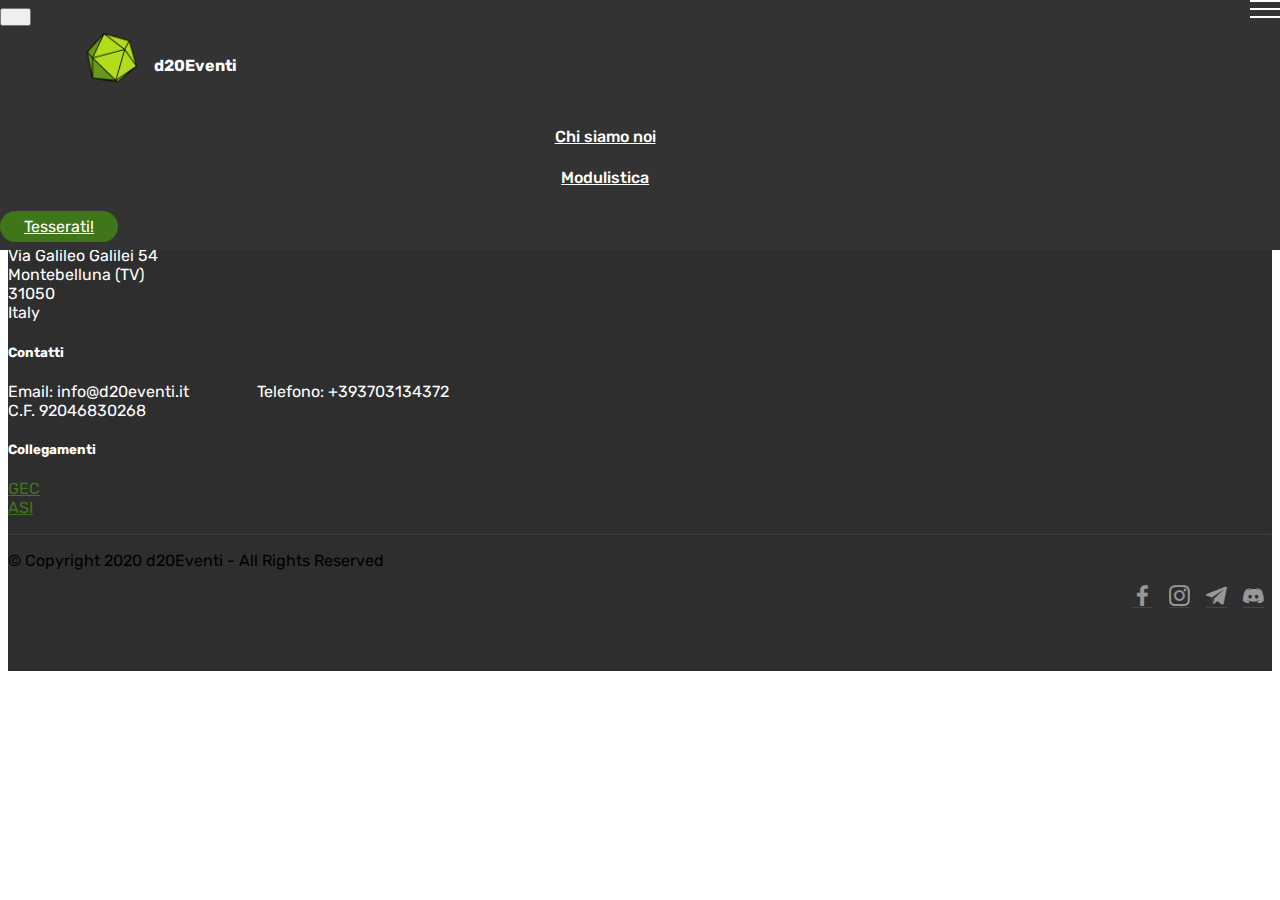
==== commit 078d7df8: "terzo commit" ====
--- a/chisiamo.html
+++ b/chisiamo.html
@@ -67,7 +67,7 @@
     </nav>
 </section>
 
-<section class="engine"><a href="https://mobirise.info/v">html templates</a></section><section class="cid-rOu14uo75H" id="footer1-e">
+<section class="engine"><a href="https://mobirise.info/x">free css templates</a></section><section class="cid-rOvmStJ8ma" id="footer1-h">
 
     
 
@@ -132,7 +132,11 @@
                                 <span class="mbr-iconfont mbr-iconfont-social socicon-telegram socicon"></span>
                             </a>
                         </div>
-                        
+                        <div class="soc-item">
+                            <a href="https://discord.gg/Necucq4" target="_blank">
+                                <span class="mbr-iconfont mbr-iconfont-social socicon-discord socicon"></span>
+                            </a>
+                        </div>
                         
                         
                     </div>
--- a/assets/mobirise/css/mbr-additional.css
+++ b/assets/mobirise/css/mbr-additional.css
@@ -1611,43 +1611,43 @@
 .cid-rOtOmk4y36 .dropdown-item:hover {
   color: #c1c1c1 !important;
 }
-.cid-rOu1aeMnbf {
+.cid-rOvmZCxgF9 {
   padding-top: 60px;
   padding-bottom: 60px;
   background-color: #2e2e2e;
 }
 @media (max-width: 767px) {
-  .cid-rOu1aeMnbf .content {
+  .cid-rOvmZCxgF9 .content {
     text-align: center;
   }
-  .cid-rOu1aeMnbf .content > div:not(:last-child) {
+  .cid-rOvmZCxgF9 .content > div:not(:last-child) {
     margin-bottom: 2rem;
   }
 }
 @media (max-width: 767px) {
-  .cid-rOu1aeMnbf .media-wrap {
+  .cid-rOvmZCxgF9 .media-wrap {
     margin-bottom: 1rem;
   }
 }
-.cid-rOu1aeMnbf .media-wrap .mbr-iconfont-logo {
+.cid-rOvmZCxgF9 .media-wrap .mbr-iconfont-logo {
   font-size: 7.5rem;
   color: #f36;
 }
-.cid-rOu1aeMnbf .media-wrap img {
+.cid-rOvmZCxgF9 .media-wrap img {
   height: 6rem;
 }
 @media (max-width: 767px) {
-  .cid-rOu1aeMnbf .footer-lower .copyright {
+  .cid-rOvmZCxgF9 .footer-lower .copyright {
     margin-bottom: 1rem;
     text-align: center;
   }
 }
-.cid-rOu1aeMnbf .footer-lower hr {
+.cid-rOvmZCxgF9 .footer-lower hr {
   margin: 1rem 0;
   border-color: #fff;
   opacity: .05;
 }
-.cid-rOu1aeMnbf .footer-lower .social-list {
+.cid-rOvmZCxgF9 .footer-lower .social-list {
   padding-left: 0;
   margin-bottom: 0;
   list-style: none;
@@ -1657,24 +1657,24 @@
   -webkit-justify-content: flex-end;
   justify-content: flex-end;
 }
-.cid-rOu1aeMnbf .footer-lower .social-list .mbr-iconfont-social {
+.cid-rOvmZCxgF9 .footer-lower .social-list .mbr-iconfont-social {
   font-size: 1.3rem;
   color: #fff;
 }
-.cid-rOu1aeMnbf .footer-lower .social-list .soc-item {
+.cid-rOvmZCxgF9 .footer-lower .social-list .soc-item {
   margin: 0 .5rem;
 }
-.cid-rOu1aeMnbf .footer-lower .social-list a {
+.cid-rOvmZCxgF9 .footer-lower .social-list a {
   margin: 0;
   opacity: .5;
   -webkit-transition: .2s linear;
   transition: .2s linear;
 }
-.cid-rOu1aeMnbf .footer-lower .social-list a:hover {
+.cid-rOvmZCxgF9 .footer-lower .social-list a:hover {
   opacity: 1;
 }
 @media (max-width: 767px) {
-  .cid-rOu1aeMnbf .footer-lower .social-list {
+  .cid-rOvmZCxgF9 .footer-lower .social-list {
     -webkit-justify-content: center;
     justify-content: center;
   }
@@ -2078,43 +2078,43 @@
 .cid-rOtOmk4y36 .dropdown-item:hover {
   color: #c1c1c1 !important;
 }
-.cid-rOu17qE3Od {
+.cid-rOvmVo5kwi {
   padding-top: 60px;
   padding-bottom: 60px;
   background-color: #2e2e2e;
 }
 @media (max-width: 767px) {
-  .cid-rOu17qE3Od .content {
+  .cid-rOvmVo5kwi .content {
     text-align: center;
   }
-  .cid-rOu17qE3Od .content > div:not(:last-child) {
+  .cid-rOvmVo5kwi .content > div:not(:last-child) {
     margin-bottom: 2rem;
   }
 }
 @media (max-width: 767px) {
-  .cid-rOu17qE3Od .media-wrap {
+  .cid-rOvmVo5kwi .media-wrap {
     margin-bottom: 1rem;
   }
 }
-.cid-rOu17qE3Od .media-wrap .mbr-iconfont-logo {
+.cid-rOvmVo5kwi .media-wrap .mbr-iconfont-logo {
   font-size: 7.5rem;
   color: #f36;
 }
-.cid-rOu17qE3Od .media-wrap img {
+.cid-rOvmVo5kwi .media-wrap img {
   height: 6rem;
 }
 @media (max-width: 767px) {
-  .cid-rOu17qE3Od .footer-lower .copyright {
+  .cid-rOvmVo5kwi .footer-lower .copyright {
     margin-bottom: 1rem;
     text-align: center;
   }
 }
-.cid-rOu17qE3Od .footer-lower hr {
+.cid-rOvmVo5kwi .footer-lower hr {
   margin: 1rem 0;
   border-color: #fff;
   opacity: .05;
 }
-.cid-rOu17qE3Od .footer-lower .social-list {
+.cid-rOvmVo5kwi .footer-lower .social-list {
   padding-left: 0;
   margin-bottom: 0;
   list-style: none;
@@ -2124,24 +2124,24 @@
   -webkit-justify-content: flex-end;
   justify-content: flex-end;
 }
-.cid-rOu17qE3Od .footer-lower .social-list .mbr-iconfont-social {
+.cid-rOvmVo5kwi .footer-lower .social-list .mbr-iconfont-social {
   font-size: 1.3rem;
   color: #fff;
 }
-.cid-rOu17qE3Od .footer-lower .social-list .soc-item {
+.cid-rOvmVo5kwi .footer-lower .social-list .soc-item {
   margin: 0 .5rem;
 }
-.cid-rOu17qE3Od .footer-lower .social-list a {
+.cid-rOvmVo5kwi .footer-lower .social-list a {
   margin: 0;
   opacity: .5;
   -webkit-transition: .2s linear;
   transition: .2s linear;
 }
-.cid-rOu17qE3Od .footer-lower .social-list a:hover {
+.cid-rOvmVo5kwi .footer-lower .social-list a:hover {
   opacity: 1;
 }
 @media (max-width: 767px) {
-  .cid-rOu17qE3Od .footer-lower .social-list {
+  .cid-rOvmVo5kwi .footer-lower .social-list {
     -webkit-justify-content: center;
     justify-content: center;
   }
@@ -2545,43 +2545,43 @@
 .cid-rOtOmk4y36 .dropdown-item:hover {
   color: #c1c1c1 !important;
 }
-.cid-rOu14uo75H {
+.cid-rOvmStJ8ma {
   padding-top: 60px;
   padding-bottom: 60px;
   background-color: #2e2e2e;
 }
 @media (max-width: 767px) {
-  .cid-rOu14uo75H .content {
+  .cid-rOvmStJ8ma .content {
     text-align: center;
   }
-  .cid-rOu14uo75H .content > div:not(:last-child) {
+  .cid-rOvmStJ8ma .content > div:not(:last-child) {
     margin-bottom: 2rem;
   }
 }
 @media (max-width: 767px) {
-  .cid-rOu14uo75H .media-wrap {
+  .cid-rOvmStJ8ma .media-wrap {
     margin-bottom: 1rem;
   }
 }
-.cid-rOu14uo75H .media-wrap .mbr-iconfont-logo {
+.cid-rOvmStJ8ma .media-wrap .mbr-iconfont-logo {
   font-size: 7.5rem;
   color: #f36;
 }
-.cid-rOu14uo75H .media-wrap img {
+.cid-rOvmStJ8ma .media-wrap img {
   height: 6rem;
 }
 @media (max-width: 767px) {
-  .cid-rOu14uo75H .footer-lower .copyright {
+  .cid-rOvmStJ8ma .footer-lower .copyright {
     margin-bottom: 1rem;
     text-align: center;
   }
 }
-.cid-rOu14uo75H .footer-lower hr {
+.cid-rOvmStJ8ma .footer-lower hr {
   margin: 1rem 0;
   border-color: #fff;
   opacity: .05;
 }
-.cid-rOu14uo75H .footer-lower .social-list {
+.cid-rOvmStJ8ma .footer-lower .social-list {
   padding-left: 0;
   margin-bottom: 0;
   list-style: none;
@@ -2591,24 +2591,24 @@
   -webkit-justify-content: flex-end;
   justify-content: flex-end;
 }
-.cid-rOu14uo75H .footer-lower .social-list .mbr-iconfont-social {
+.cid-rOvmStJ8ma .footer-lower .social-list .mbr-iconfont-social {
   font-size: 1.3rem;
   color: #fff;
 }
-.cid-rOu14uo75H .footer-lower .social-list .soc-item {
+.cid-rOvmStJ8ma .footer-lower .social-list .soc-item {
   margin: 0 .5rem;
 }
-.cid-rOu14uo75H .footer-lower .social-list a {
+.cid-rOvmStJ8ma .footer-lower .social-list a {
   margin: 0;
   opacity: .5;
   -webkit-transition: .2s linear;
   transition: .2s linear;
 }
-.cid-rOu14uo75H .footer-lower .social-list a:hover {
+.cid-rOvmStJ8ma .footer-lower .social-list a:hover {
   opacity: 1;
 }
 @media (max-width: 767px) {
-  .cid-rOu14uo75H .footer-lower .social-list {
+  .cid-rOvmStJ8ma .footer-lower .social-list {
     -webkit-justify-content: center;
     justify-content: center;
   }
--- a/assets/mobirise/css/mbr-additional.css
+++ b/assets/mobirise/css/mbr-additional.css
@@ -1611,43 +1611,43 @@
 .cid-rOtOmk4y36 .dropdown-item:hover {
   color: #c1c1c1 !important;
 }
-.cid-rOu1aeMnbf {
+.cid-rOvmZCxgF9 {
   padding-top: 60px;
   padding-bottom: 60px;
   background-color: #2e2e2e;
 }
 @media (max-width: 767px) {
-  .cid-rOu1aeMnbf .content {
+  .cid-rOvmZCxgF9 .content {
     text-align: center;
   }
-  .cid-rOu1aeMnbf .content > div:not(:last-child) {
+  .cid-rOvmZCxgF9 .content > div:not(:last-child) {
     margin-bottom: 2rem;
   }
 }
 @media (max-width: 767px) {
-  .cid-rOu1aeMnbf .media-wrap {
+  .cid-rOvmZCxgF9 .media-wrap {
     margin-bottom: 1rem;
   }
 }
-.cid-rOu1aeMnbf .media-wrap .mbr-iconfont-logo {
+.cid-rOvmZCxgF9 .media-wrap .mbr-iconfont-logo {
   font-size: 7.5rem;
   color: #f36;
 }
-.cid-rOu1aeMnbf .media-wrap img {
+.cid-rOvmZCxgF9 .media-wrap img {
   height: 6rem;
 }
 @media (max-width: 767px) {
-  .cid-rOu1aeMnbf .footer-lower .copyright {
+  .cid-rOvmZCxgF9 .footer-lower .copyright {
     margin-bottom: 1rem;
     text-align: center;
   }
 }
-.cid-rOu1aeMnbf .footer-lower hr {
+.cid-rOvmZCxgF9 .footer-lower hr {
   margin: 1rem 0;
   border-color: #fff;
   opacity: .05;
 }
-.cid-rOu1aeMnbf .footer-lower .social-list {
+.cid-rOvmZCxgF9 .footer-lower .social-list {
   padding-left: 0;
   margin-bottom: 0;
   list-style: none;
@@ -1657,24 +1657,24 @@
   -webkit-justify-content: flex-end;
   justify-content: flex-end;
 }
-.cid-rOu1aeMnbf .footer-lower .social-list .mbr-iconfont-social {
+.cid-rOvmZCxgF9 .footer-lower .social-list .mbr-iconfont-social {
   font-size: 1.3rem;
   color: #fff;
 }
-.cid-rOu1aeMnbf .footer-lower .social-list .soc-item {
+.cid-rOvmZCxgF9 .footer-lower .social-list .soc-item {
   margin: 0 .5rem;
 }
-.cid-rOu1aeMnbf .footer-lower .social-list a {
+.cid-rOvmZCxgF9 .footer-lower .social-list a {
   margin: 0;
   opacity: .5;
   -webkit-transition: .2s linear;
   transition: .2s linear;
 }
-.cid-rOu1aeMnbf .footer-lower .social-list a:hover {
+.cid-rOvmZCxgF9 .footer-lower .social-list a:hover {
   opacity: 1;
 }
 @media (max-width: 767px) {
-  .cid-rOu1aeMnbf .footer-lower .social-list {
+  .cid-rOvmZCxgF9 .footer-lower .social-list {
     -webkit-justify-content: center;
     justify-content: center;
   }
@@ -2078,43 +2078,43 @@
 .cid-rOtOmk4y36 .dropdown-item:hover {
   color: #c1c1c1 !important;
 }
-.cid-rOu17qE3Od {
+.cid-rOvmVo5kwi {
   padding-top: 60px;
   padding-bottom: 60px;
   background-color: #2e2e2e;
 }
 @media (max-width: 767px) {
-  .cid-rOu17qE3Od .content {
+  .cid-rOvmVo5kwi .content {
     text-align: center;
   }
-  .cid-rOu17qE3Od .content > div:not(:last-child) {
+  .cid-rOvmVo5kwi .content > div:not(:last-child) {
     margin-bottom: 2rem;
   }
 }
 @media (max-width: 767px) {
-  .cid-rOu17qE3Od .media-wrap {
+  .cid-rOvmVo5kwi .media-wrap {
     margin-bottom: 1rem;
   }
 }
-.cid-rOu17qE3Od .media-wrap .mbr-iconfont-logo {
+.cid-rOvmVo5kwi .media-wrap .mbr-iconfont-logo {
   font-size: 7.5rem;
   color: #f36;
 }
-.cid-rOu17qE3Od .media-wrap img {
+.cid-rOvmVo5kwi .media-wrap img {
   height: 6rem;
 }
 @media (max-width: 767px) {
-  .cid-rOu17qE3Od .footer-lower .copyright {
+  .cid-rOvmVo5kwi .footer-lower .copyright {
     margin-bottom: 1rem;
     text-align: center;
   }
 }
-.cid-rOu17qE3Od .footer-lower hr {
+.cid-rOvmVo5kwi .footer-lower hr {
   margin: 1rem 0;
   border-color: #fff;
   opacity: .05;
 }
-.cid-rOu17qE3Od .footer-lower .social-list {
+.cid-rOvmVo5kwi .footer-lower .social-list {
   padding-left: 0;
   margin-bottom: 0;
   list-style: none;
@@ -2124,24 +2124,24 @@
   -webkit-justify-content: flex-end;
   justify-content: flex-end;
 }
-.cid-rOu17qE3Od .footer-lower .social-list .mbr-iconfont-social {
+.cid-rOvmVo5kwi .footer-lower .social-list .mbr-iconfont-social {
   font-size: 1.3rem;
   color: #fff;
 }
-.cid-rOu17qE3Od .footer-lower .social-list .soc-item {
+.cid-rOvmVo5kwi .footer-lower .social-list .soc-item {
   margin: 0 .5rem;
 }
-.cid-rOu17qE3Od .footer-lower .social-list a {
+.cid-rOvmVo5kwi .footer-lower .social-list a {
   margin: 0;
   opacity: .5;
   -webkit-transition: .2s linear;
   transition: .2s linear;
 }
-.cid-rOu17qE3Od .footer-lower .social-list a:hover {
+.cid-rOvmVo5kwi .footer-lower .social-list a:hover {
   opacity: 1;
 }
 @media (max-width: 767px) {
-  .cid-rOu17qE3Od .footer-lower .social-list {
+  .cid-rOvmVo5kwi .footer-lower .social-list {
     -webkit-justify-content: center;
     justify-content: center;
   }
@@ -2545,43 +2545,43 @@
 .cid-rOtOmk4y36 .dropdown-item:hover {
   color: #c1c1c1 !important;
 }
-.cid-rOu14uo75H {
+.cid-rOvmStJ8ma {
   padding-top: 60px;
   padding-bottom: 60px;
   background-color: #2e2e2e;
 }
 @media (max-width: 767px) {
-  .cid-rOu14uo75H .content {
+  .cid-rOvmStJ8ma .content {
     text-align: center;
   }
-  .cid-rOu14uo75H .content > div:not(:last-child) {
+  .cid-rOvmStJ8ma .content > div:not(:last-child) {
     margin-bottom: 2rem;
   }
 }
 @media (max-width: 767px) {
-  .cid-rOu14uo75H .media-wrap {
+  .cid-rOvmStJ8ma .media-wrap {
     margin-bottom: 1rem;
   }
 }
-.cid-rOu14uo75H .media-wrap .mbr-iconfont-logo {
+.cid-rOvmStJ8ma .media-wrap .mbr-iconfont-logo {
   font-size: 7.5rem;
   color: #f36;
 }
-.cid-rOu14uo75H .media-wrap img {
+.cid-rOvmStJ8ma .media-wrap img {
   height: 6rem;
 }
 @media (max-width: 767px) {
-  .cid-rOu14uo75H .footer-lower .copyright {
+  .cid-rOvmStJ8ma .footer-lower .copyright {
     margin-bottom: 1rem;
     text-align: center;
   }
 }
-.cid-rOu14uo75H .footer-lower hr {
+.cid-rOvmStJ8ma .footer-lower hr {
   margin: 1rem 0;
   border-color: #fff;
   opacity: .05;
 }
-.cid-rOu14uo75H .footer-lower .social-list {
+.cid-rOvmStJ8ma .footer-lower .social-list {
   padding-left: 0;
   margin-bottom: 0;
   list-style: none;
@@ -2591,24 +2591,24 @@
   -webkit-justify-content: flex-end;
   justify-content: flex-end;
 }
-.cid-rOu14uo75H .footer-lower .social-list .mbr-iconfont-social {
+.cid-rOvmStJ8ma .footer-lower .social-list .mbr-iconfont-social {
   font-size: 1.3rem;
   color: #fff;
 }
-.cid-rOu14uo75H .footer-lower .social-list .soc-item {
+.cid-rOvmStJ8ma .footer-lower .social-list .soc-item {
   margin: 0 .5rem;
 }
-.cid-rOu14uo75H .footer-lower .social-list a {
+.cid-rOvmStJ8ma .footer-lower .social-list a {
   margin: 0;
   opacity: .5;
   -webkit-transition: .2s linear;
   transition: .2s linear;
 }
-.cid-rOu14uo75H .footer-lower .social-list a:hover {
+.cid-rOvmStJ8ma .footer-lower .social-list a:hover {
   opacity: 1;
 }
 @media (max-width: 767px) {
-  .cid-rOu14uo75H .footer-lower .social-list {
+  .cid-rOvmStJ8ma .footer-lower .social-list {
     -webkit-justify-content: center;
     justify-content: center;
   }
